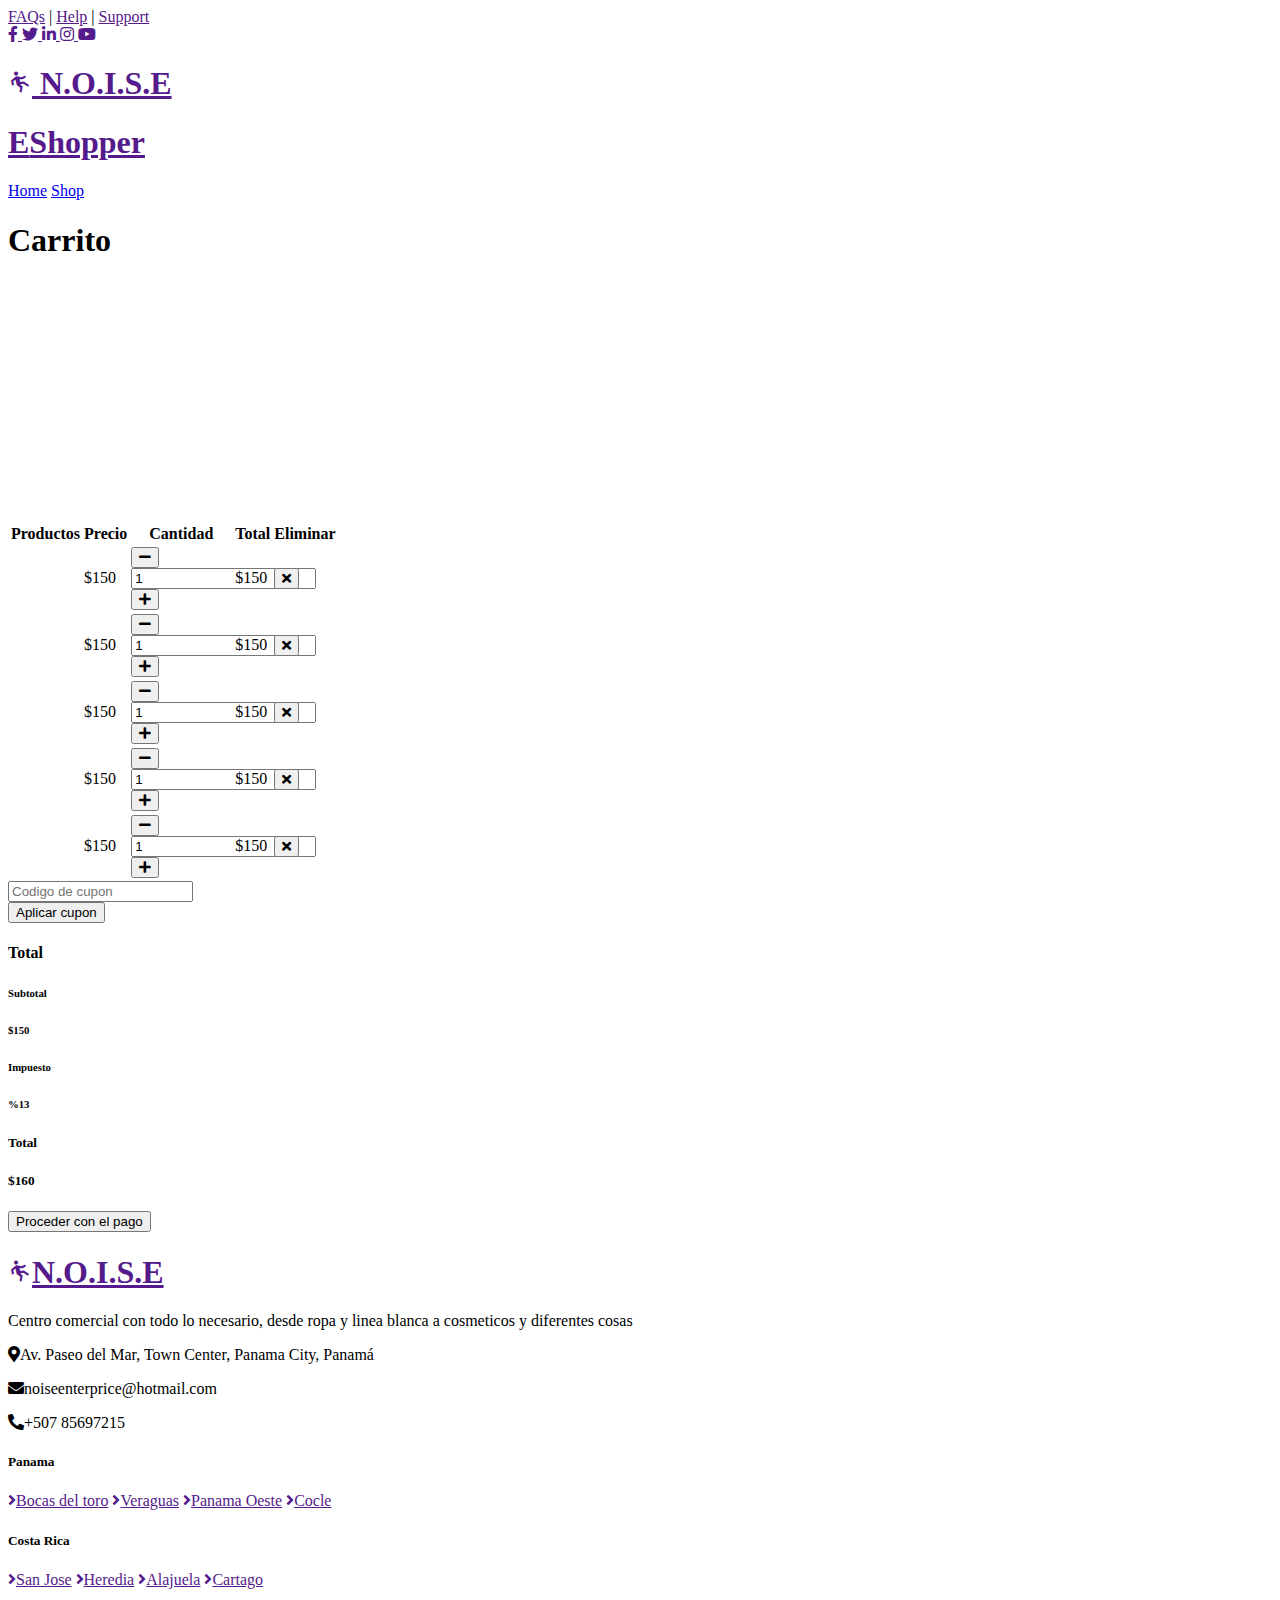
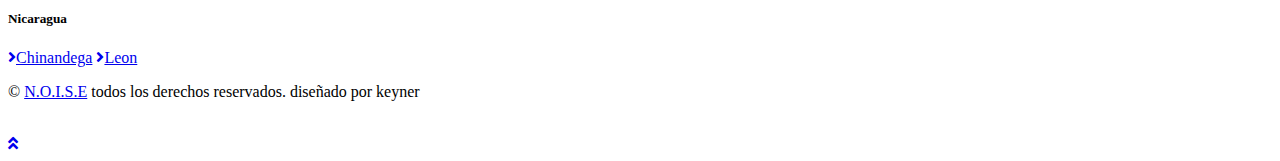
==== cart.html @ d25b96f6 "Add files via upload" ====
<!DOCTYPE html>
<html lang="en">

<head>
    <meta charset="utf-8">
    <title class="noise-title">N.O.I.S.E</title>
    <meta content="width=device-width, initial-scale=1.0" name="viewport">
    <meta content="Free HTML Templates" name="keywords">
    <meta content="Free HTML Templates" name="description">
    <link rel="icon" href="D:\c#\esquereee.ico">
    <!-- Favicon -->
    <link href="DEWEY.ico" rel="icon">

    <!-- Google Web Fonts -->
    <link rel="preconnect" href="https://fonts.gstatic.com">
    <link href="https://fonts.googleapis.com/css2?family=Poppins:wght@100;200;300;400;500;600;700;800;900&display=swap" rel="stylesheet"> 

    <!-- Font Awesome -->
    <link href="https://cdnjs.cloudflare.com/ajax/libs/font-awesome/5.10.0/css/all.min.css" rel="stylesheet">

    <!-- Libraries Stylesheet -->
    <link href="lib/owlcarousel/assets/owl.carousel.min.css" rel="stylesheet">

    <!-- Customized Bootstrap Stylesheet -->
    <link href="css/style.css" rel="stylesheet">
    <link href="https://fonts.googleapis.com/css2?family=MedievalSharp&display=swap" rel="stylesheet">

    
    <link rel="preconnect" href="https://fonts.googleapis.com">
    <link rel="preconnect" href="https://fonts.gstatic.com" crossorigin>
     <link href="https://fonts.googleapis.com/css2?family=MedievalSharp&display=swap" rel="stylesheet">
    
    
     <link rel="stylesheet" href="https://fonts.googleapis.com/css2?family=Material+Symbols+Outlined:opsz,wght,FILL,GRAD@20..48,100..700,0..1,-50..200&icon_names=falling" />
</head>

<body>
    <!-- Topbar Start -->
    <div class="container-fluid">
        <div class="row bg-secondary2 py-2 px-xl-5">
            <div class="col-lg-6 d-none d-lg-block">
                <div class="d-inline-flex align-items-center">
                    <a class="text-dark" href="">FAQs</a>
                    <span class="text-muted px-2">|</span>
                    <a class="text-dark" href="">Help</a>
                    <span class="text-muted px-2">|</span>
                    <a class="text-dark" href="">Support</a>
                </div>
            </div>
            <div class="col-lg-6 text-center text-lg-right">
                <div class="d-inline-flex align-items-center">
                    <a class="text-dark px-2" href="">
                        <i class="fab fa-facebook-f"></i>
                    </a>
                    <a class="text-dark px-2" href="">
                        <i class="fab fa-twitter"></i>
                    </a>
                    <a class="text-dark px-2" href="">
                        <i class="fab fa-linkedin-in"></i>
                    </a>
                    <a class="text-dark px-2" href="">
                        <i class="fab fa-instagram"></i>
                    </a>
                    <a class="text-dark pl-2" href="">
                        <i class="fab fa-youtube"></i>
                    </a>
                </div>
            </div>
        </div>
        <div class="row align-items-center py-3 px-xl-5">
            <div class="col-lg-3 d-none d-lg-block">
                <a href="" class="text-decoration-none">
                    <h1 class="m-0 display-5 font-weight-semi-bold noise-title">
                        <span class="material-symbols-outlined">
                            falling
                            </span>
        N.O.I.S.E 
                    </h1>
                </a>                
            </div>
            <div class="col-lg-6 col-6 text-left">
                <form action="">
                    <div class="input-group">
                    </div>
                </form>
            </div>

        </div>
    </div>
    <!-- Topbar End -->


    <!-- Navbar Start -->
    <div class="container-fluid">
        <div class="row border-top px-xl-5">
           
            <div class="col-lg-9">
                <nav class="navbar navbar-expand-lg bg-light navbar-light py-3 py-lg-0 px-0">
                    <a href="" class="text-decoration-none d-block d-lg-none">
                        <h1 class="m-0 display-5 font-weight-semi-bold"><span class="text-primary font-weight-bold border px-3 mr-1">E</span>Shopper</h1>
                    </a>

                    <div class="collapse navbar-collapse justify-content-between" id="navbarCollapse">
                        <div class="navbar-nav mr-auto py-0">
                            <a href="index.html" class="nav-item nav-link noise-body1">Home</a>
                            <a href="shop.html" class="nav-item nav-link noise-body1">Shop</a>
                            <div class="nav-item dropdown">
                            </div>

                        </div>
                        
                    </div>
                </nav>
            </div>
        </div>
    </div>
    <!-- Navbar End -->


    <!-- Page Header Start -->
    <div class="container-fluid bg-secondary mb-5">
        <div class="d-flex flex-column align-items-center justify-content-center" style="min-height: 300px">
            <h1 class="font-weight-semi-bold text-uppercase mb-3 noise-body">Carrito</h1>
            <div class="d-inline-flex">
            </div>
        </div>
    </div>
    <!-- Page Header End -->


    <!-- Cart Start -->
    <div class="container-fluid pt-5">
        <div class="row px-xl-5">
            <div class="col-lg-8 table-responsive mb-5">
                <table class="table table-bordered text-center mb-0">
                    <thead class="bg-secondary text-dark noise-title">
                        <tr>
                            <th class="noise-title">Productos</th>
                            <th class="noise-title">Precio</th>
                            <th class="noise-title">Cantidad</th>
                            <th class="noise-title">Total</th>
                            <th class="noise-title">Eliminar</th>
                        </tr>
                    </thead>
                    <tbody class="align-middle">
                        <tr>
                            <td class="align-middle"></td>
                            <td class="align-middle noise-title ">$150</td>
                            <td class="align-middle">
                                <div class="input-group quantity mx-auto" style="width: 100px;">
                                    <div class="input-group-btn">
                                        <button class="btn btn-sm btn-primary btn-minus" >
                                        <i class="fa fa-minus"></i>
                                        </button>
                                    </div>
                                    <input type="text" class="form-control form-control-sm bg-secondary text-center" value="1">
                                    <div class="input-group-btn">
                                        <button class="btn btn-sm btn-primary btn-plus">
                                            <i class="fa fa-plus"></i>
                                        </button>
                                    </div>
                                </div>
                            </td>
                            <td class="align-middle noise-title">$150</td>
                            <td class="align-middle"><button class="btn btn-sm btn-primary"><i class="fa fa-times"></i></button></td>
                        </tr>
                        <tr>
                            <td class="align-middle"></td>
                            <td class="align-middle noise-title">$150</td>
                            <td class="align-middle">
                                <div class="input-group quantity mx-auto" style="width: 100px;">
                                    <div class="input-group-btn">
                                        <button class="btn btn-sm btn-primary btn-minus" >
                                        <i class="fa fa-minus"></i>
                                        </button>
                                    </div>
                                    <input type="text" class="form-control form-control-sm bg-secondary text-center" value="1">
                                    <div class="input-group-btn">
                                        <button class="btn btn-sm btn-primary btn-plus">
                                            <i class="fa fa-plus"></i>
                                        </button>
                                    </div>
                                </div>
                            </td>
                            <td class="align-middle noise-title">$150</td>
                            <td class="align-middle"><button class="btn btn-sm btn-primary"><i class="fa fa-times"></i></button></td>
                        </tr>
                        <tr>
                            <td class="align-middle"> </td>
                            <td class="align-middle noise-title">$150</td>
                            <td class="align-middle">
                                <div class="input-group quantity mx-auto" style="width: 100px;">
                                    <div class="input-group-btn">
                                        <button class="btn btn-sm btn-primary btn-minus" >
                                        <i class="fa fa-minus"></i>
                                        </button>
                                    </div>
                                    <input type="text" class="form-control form-control-sm bg-secondary text-center" value="1">
                                    <div class="input-group-btn">
                                        <button class="btn btn-sm btn-primary btn-plus">
                                            <i class="fa fa-plus"></i>
                                        </button>
                                    </div>
                                </div>
                            </td>
                            <td class="align-middle noise-title">$150</td>
                            <td class="align-middle"><button class="btn btn-sm btn-primary"><i class="fa fa-times"></i></button></td>
                        </tr>
                        <tr>
                            <td class="align-middle"></td>
                            <td class="align-middle noise-title">$150</td>
                            <td class="align-middle">
                                <div class="input-group quantity mx-auto" style="width: 100px;">
                                    <div class="input-group-btn">
                                        <button class="btn btn-sm btn-primary btn-minus" >
                                        <i class="fa fa-minus"></i>
                                        </button>
                                    </div>
                                    <input type="text" class="form-control form-control-sm bg-secondary text-center" value="1">
                                    <div class="input-group-btn">
                                        <button class="btn btn-sm btn-primary btn-plus">
                                            <i class="fa fa-plus"></i>
                                        </button>
                                    </div>
                                </div>
                            </td>
                            <td class="align-middle noise-title">$150</td>
                            <td class="align-middle"><button class="btn btn-sm btn-primary"><i class="fa fa-times"></i></button></td>
                        </tr>
                        <tr>
                            <td class="align-middle"></td>
                            <td class="align-middle noise-title">$150</td>
                            <td class="align-middle">
                                <div class="input-group quantity mx-auto" style="width: 100px;">
                                    <div class="input-group-btn">
                                        <button class="btn btn-sm btn-primary btn-minus" >
                                        <i class="fa fa-minus"></i>
                                        </button>
                                    </div>
                                    <input type="text" class="form-control form-control-sm bg-secondary text-center" value="1">
                                    <div class="input-group-btn">
                                        <button class="btn btn-sm btn-primary btn-plus">
                                            <i class="fa fa-plus"></i>
                                        </button>
                                    </div>
                                </div>
                            </td>
                            <td class="align-middle noise-title">$150</td>
                            <td class="align-middle"><button class="btn btn-sm btn-primary"><i class="fa fa-times"></i></button></td>
                        </tr>
                    </tbody>
                </table>
            </div>
            <div class="col-lg-4">
                <form class="mb-5" action="">
                    <div class="input-group">
                        <input type="text" class="form-control p-4 noise-title" placeholder="Codigo de cupon">
                        <div class="input-group-append">
                            <button class="btn btn-primary noise-title">Aplicar cupon</button>
                        </div>
                    </div>
                </form>
                <div class="card border-secondary mb-5">
                    <div class="card-header bg-secondary border-0">
                        <h4 class="font-weight-semi-bold m-0 noise-title">Total</h4>
                    </div>
                    <div class="card-body">
                        <div class="d-flex justify-content-between mb-3 pt-1">
                            <h6 class="font-weight-medium noise-title">Subtotal</h6>
                            <h6 class="font-weight-medium noise-title">$150</h6>
                        </div>
                        <div class="d-flex justify-content-between">
                            <h6 class="font-weight-medium noise-title">Impuesto</h6>
                            <h6 class="font-weight-medium noise-title">%13</h6>
                        </div>
                    </div>
                    <div class="card-footer border-secondary bg-transparent">
                        <div class="d-flex justify-content-between mt-2">
                            <h5 class="font-weight-bold noise-title">Total</h5>
                            <h5 class="font-weight-bold noise-title">$160</h5>
                        </div>
                        <a href="checkout.html">
                        <button class="btn btn-block btn-primary my-3 py-3 noise-title" >Proceder con el pago</button></a>
                    </div>
                </div>
            </div>
        </div>
    </div>
    <!-- Cart End -->


    <!-- Footer Start -->
    <div class="container-fluid bg-secondary text-dark mt-5 pt-5">
        <div class="row px-xl-5 pt-5">
            <div class="col-lg-4 col-md-12 mb-5 pr-3 pr-xl-5">
                <a href="" class="text-decoration-none">
                    <h1 class="mb-4 display-5 font-weight-semi-bold noise-title"><span class="material-symbols-outlined">
                        falling
                        </span>N.O.I.S.E</h1>
                </a>
                <p class="noise-body1">Centro comercial con todo lo necesario, desde ropa y linea blanca a cosmeticos y diferentes cosas</p>
                <p class="mb-2 noise-body1"><i class="fa fa-map-marker-alt text-primary mr-3 "></i>Av. Paseo del Mar, Town Center, Panama City, Panamá</p>
                <p class="mb-2 noise-body1"><i class="fa fa-envelope text-primary mr-3"></i>noiseenterprice@hotmail.com</p>
                <p class="mb-0 noise-body1"><i class="fa fa-phone-alt text-primary mr-3"></i>+507 85697215</p>
            </div>
            <div class="col-lg-8 col-md-12">
                <div class="row">
                    <div class="col-md-4 mb-5">
                        <h5 class="font-weight-bold text-dark mb-4 noise-body">Panama</h5>
                        <div class="d-flex flex-column justify-content-start">
                            <a class="text-dark mb-2 noise-body" href=""><i class="fa fa-angle-right mr-2"></i>Bocas del toro</a>
                            <a class="text-dark mb-2 noise-body" href=""><i class="fa fa-angle-right mr-2"></i>Veraguas</a>
                            <a class="text-dark mb-2 noise-body" href=""><i class="fa fa-angle-right mr-2"></i>Panama Oeste</a>
                            <a class="text-dark mb-2 noise-body" href=""><i class="fa fa-angle-right mr-2"></i>Cocle</a>

                        </div>
                    </div>
                    <div class="col-md-4 mb-5">
                        <h5 class="font-weight-bold text-dark mb-4 noise-body">Costa Rica</h5>
                        <div class="d-flex flex-column justify-content-start">
                            <a class="text-dark mb-2 noise-body" href=""><i class="fa fa-angle-right mr-2"></i>San Jose</a>
                            <a class="text-dark mb-2 noise-body" href=""><i class="fa fa-angle-right mr-2"></i>Heredia</a>
                            <a class="text-dark mb-2 noise-body" href=""><i class="fa fa-angle-right mr-2"></i>Alajuela</a>
                            <a class="text-dark mb-2 noise-body" href=""><i class="fa fa-angle-right mr-2"></i>Cartago</a>

                        </div>
                    </div>
                    <div class="col-md-4 mb-5">
                        <h5 class="font-weight-bold text-dark mb-4 noise-body">Nicaragua</h5>
                        <div class="d-flex flex-column justify-content-start">
                            <a class="text-dark mb-2 noise-body" href="shop.html"><i class="fa fa-angle-right mr-2"></i>Chinandega</a>
                            <a class="text-dark mb-2 noise-body" href="detail.html"><i class="fa fa-angle-right mr-2"></i>Leon</a>
                        </div>
                    </div>
                </div>
            </div>
        </div>
        <div class="row border-top border-light mx-xl-5 py-4">
            <div class="col-md-6 px-xl-0">
                <p class="mb-md-0 text-center text-md-left text-dark noise-title">
                    &copy; <a class="text-dark font-weight-semi-bold noise-title" href="#">N.O.I.S.E</a> todos los derechos reservados. diseñado
                    por keyner
                </p>
            </div>
            <div class="col-md-6 px-xl-0 text-center text-md-right">
                <img class="img-fluid" src="img/payments.png" alt="">
            </div>
        </div>
    </div>
    <!-- Footer End -->


    <!-- Back to Top -->
    <a href="#" class="btn btn-primary back-to-top"><i class="fa fa-angle-double-up"></i></a>


    <!-- JavaScript Libraries -->
    <script src="https://code.jquery.com/jquery-3.4.1.min.js"></script>
    <script src="https://stackpath.bootstrapcdn.com/bootstrap/4.4.1/js/bootstrap.bundle.min.js"></script>
    <script src="lib/easing/easing.min.js"></script>
    <script src="lib/owlcarousel/owl.carousel.min.js"></script>

    <!-- Contact Javascript File -->
    <script src="mail/jqBootstrapValidation.min.js"></script>
    <script src="mail/contact.js"></script>

    <!-- Template Javascript -->
    <script src="js/main.js"></script>
</body>

</html>
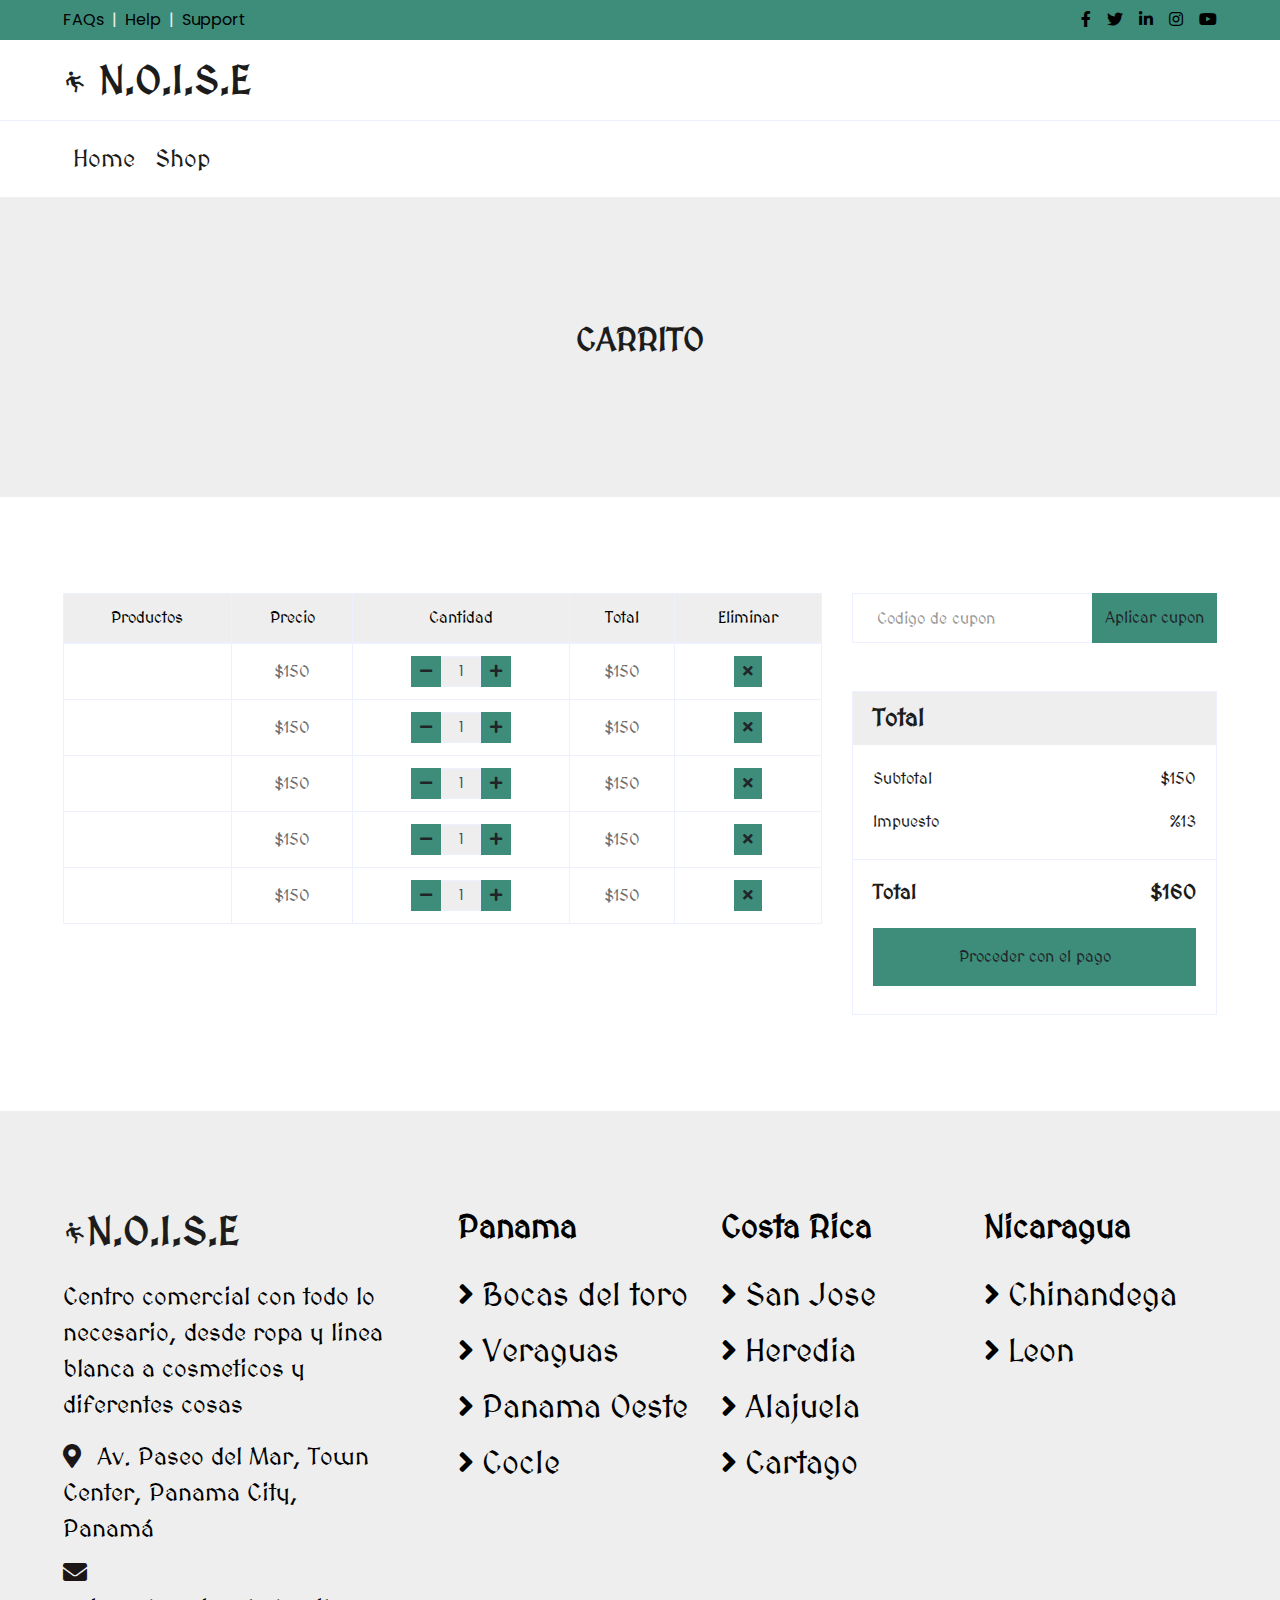
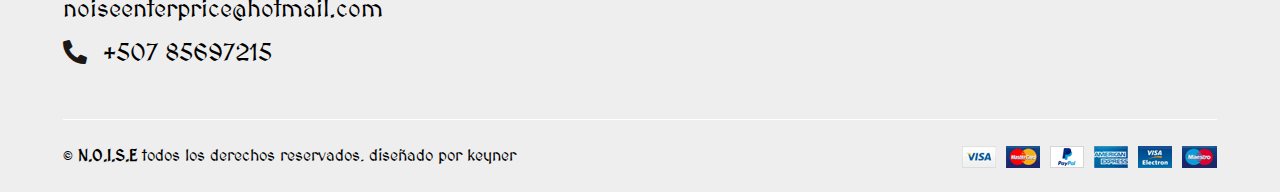
==== commit 2c157174: "Update cart.html" ====
--- a/cart.html
+++ b/cart.html
@@ -97,7 +97,7 @@
             <div class="col-lg-9">
                 <nav class="navbar navbar-expand-lg bg-light navbar-light py-3 py-lg-0 px-0">
                     <a href="" class="text-decoration-none d-block d-lg-none">
-                        <h1 class="m-0 display-5 font-weight-semi-bold"><span class="text-primary font-weight-bold border px-3 mr-1">E</span>Shopper</h1>
+                        <h1 class="m-0 display-5 font-weight-semi-bold noise-title"></span>N.O.I.S.E</h1>
                     </a>
 
                     <div class="collapse navbar-collapse justify-content-between" id="navbarCollapse">
@@ -368,4 +368,4 @@
     <script src="js/main.js"></script>
 </body>
 
-</html>+</html>
--- a/css/style.css
+++ b/css/style.css
@@ -0,0 +1,9621 @@
+/******* Bootstrap Theming ********/
+/*!
+ * Bootstrap v4.5.3 (https://getbootstrap.com/)
+ * Copyright 2011-2020 The Bootstrap Authors
+ * Copyright 2011-2020 Twitter, Inc.
+ * Licensed under MIT (https://github.com/twbs/bootstrap/blob/main/LICENSE)
+ */
+:root {
+  --blue: #007bff;
+  --indigo: #6610f2;
+  --purple: #6f42c1;
+  --pink: #e83e8c;
+  --red: #dc3545;
+  --orange: #fd7e14;
+  --yellow: #ffc107;
+  --green: #28a745;
+  --teal: #20c997;
+  --cyan: #17a2b8;
+  --white: #fff;
+  --gray: #6c757d;
+  --gray-dark: #343a40;
+  --primary: #D19C97;
+  --secondary: #EDF1FF;
+  --success: #28a745;
+  --info: #17a2b8;
+  --warning: #ffc107;
+  --danger: #dc3545;
+  --light: #FFFFFF;
+  --dark: #1C1C1C;
+  --breakpoint-xs: 0;
+  --breakpoint-sm: 576px;
+  --breakpoint-md: 768px;
+  --breakpoint-lg: 992px;
+  --breakpoint-xl: 1200px;
+  --font-family-sans-serif: "Poppins", sans-serif;
+  --font-family-monospace: SFMono-Regular, Menlo, Monaco, Consolas, "Liberation Mono", "Courier New", monospace;
+
+ 
+
+}
+
+.noise-title {
+  font-family: "MedievalSharp", cursive;
+  font-weight: 400;
+  font-style: normal;
+}
+.noise-body {
+  font-family: "MedievalSharp", cursive;
+  font-weight: 400;
+  font-style: normal;
+  font-size: 2rem; /* Ajusta el tamaño según tus necesidades */
+}
+.noise-body1 {
+  font-family: "MedievalSharp", cursive;
+  font-weight: 400;
+  font-style: normal;
+  font-size: 1.5rem; /* Ajusta el tamaño según tus necesidades */
+}
+.noise-body-title {
+  font-family: "MedievalSharp", cursive;
+  font-weight: 400;
+  font-style: normal;
+  font-size: 3rem; /* Ajusta el tamaño según tus necesidades */
+}
+.noise-body-title1 {
+  font-family: "MedievalSharp", cursive;
+  font-weight: 400;
+  font-style: normal;
+  font-size: 1.2rem; /* Ajusta el tamaño según tus necesidades */
+}
+*,
+*::before,
+*::after {
+  box-sizing: border-box;
+}
+
+html {
+  font-family: sans-serif;
+  line-height: 1.15;
+  -webkit-text-size-adjust: 100%;
+  -webkit-tap-highlight-color: rgba(0, 0, 0, 0);
+}
+
+article, aside, figcaption, figure, footer, header, hgroup, main, nav, section {
+  display: block;
+}
+
+body {
+  margin: 0;
+  font-family: "Poppins", sans-serif;
+  font-size: 1rem;
+  font-weight: 400;
+  line-height: 1.5;
+  color: #6F6F6F;
+  text-align: left;
+  background-color: #fff;
+}
+
+[tabindex="-1"]:focus:not(:focus-visible) {
+  outline: 0 !important;
+}
+
+hr {
+  box-sizing: content-box;
+  height: 0;
+  overflow: visible;
+}
+
+h1, h2, h3, h4, h5, h6 {
+  margin-top: 0;
+  margin-bottom: 0.5rem;
+}
+
+p {
+  margin-top: 0;
+  margin-bottom: 1rem;
+}
+
+abbr[title],
+abbr[data-original-title] {
+  text-decoration: underline;
+  text-decoration: underline dotted;
+  cursor: help;
+  border-bottom: 0;
+  text-decoration-skip-ink: none;
+}
+
+address {
+  margin-bottom: 1rem;
+  font-style: normal;
+  line-height: inherit;
+}
+
+ol,
+ul,
+dl {
+  margin-top: 0;
+  margin-bottom: 1rem;
+}
+
+ol ol,
+ul ul,
+ol ul,
+ul ol {
+  margin-bottom: 0;
+}
+
+dt {
+  font-weight: 700;
+}
+
+dd {
+  margin-bottom: .5rem;
+  margin-left: 0;
+}
+
+blockquote {
+  margin: 0 0 1rem;
+}
+
+b,
+strong {
+  font-weight: bolder;
+}
+
+small {
+  font-size: 80%;
+}
+
+sub,
+sup {
+  position: relative;
+  font-size: 75%;
+  line-height: 0;
+  vertical-align: baseline;
+}
+
+sub {
+  bottom: -.25em;
+}
+
+sup {
+  top: -.5em;
+}
+
+a {
+  color: #0b0606;
+  text-decoration: none;
+  background-color: transparent;
+}
+
+a:hover {
+  color: #3D8D7A;
+  text-decoration: underline;
+}
+
+a:not([href]):not([class]) {
+  color: inherit;
+  text-decoration: none;
+}
+
+a:not([href]):not([class]):hover {
+  color: inherit;
+  text-decoration: none;
+}
+
+pre,
+code,
+kbd,
+samp {
+  font-family: SFMono-Regular, Menlo, Monaco, Consolas, "Liberation Mono", "Courier New", monospace;
+  font-size: 1em;
+}
+
+pre {
+  margin-top: 0;
+  margin-bottom: 1rem;
+  overflow: auto;
+  -ms-overflow-style: scrollbar;
+}
+
+figure {
+  margin: 0 0 1rem;
+}
+
+img {
+  vertical-align: middle;
+  border-style: none;
+}
+
+svg {
+  overflow: hidden;
+  vertical-align: middle;
+}
+
+table {
+  border-collapse: collapse;
+}
+
+caption {
+  padding-top: 0.75rem;
+  padding-bottom: 0.75rem;
+  color: #6c757d;
+  text-align: left;
+  caption-side: bottom;
+}
+
+th {
+  text-align: inherit;
+  text-align: -webkit-match-parent;
+}
+
+label {
+  display: inline-block;
+  margin-bottom: 0.5rem;
+}
+
+button {
+  border-radius: 0;
+}
+
+button:focus {
+  outline: 1px dotted;
+  outline: 5px auto -webkit-focus-ring-color;
+}
+
+input,
+button,
+select,
+optgroup,
+textarea {
+  margin: 0;
+  font-family: inherit;
+  font-size: inherit;
+  line-height: inherit;
+}
+
+button,
+input {
+  overflow: visible;
+}
+
+button,
+select {
+  text-transform: none;
+}
+
+[role="button"] {
+  cursor: pointer;
+}
+
+select {
+  word-wrap: normal;
+}
+
+button,
+[type="button"],
+[type="reset"],
+[type="submit"] {
+  -webkit-appearance: button;
+}
+
+button:not(:disabled),
+[type="button"]:not(:disabled),
+[type="reset"]:not(:disabled),
+[type="submit"]:not(:disabled) {
+  cursor: pointer;
+}
+
+button::-moz-focus-inner,
+[type="button"]::-moz-focus-inner,
+[type="reset"]::-moz-focus-inner,
+[type="submit"]::-moz-focus-inner {
+  padding: 0;
+  border-style: none;
+}
+
+input[type="radio"],
+input[type="checkbox"] {
+  box-sizing: border-box;
+  padding: 0;
+}
+
+textarea {
+  overflow: auto;
+  resize: vertical;
+}
+
+fieldset {
+  min-width: 0;
+  padding: 0;
+  margin: 0;
+  border: 0;
+}
+
+legend {
+  display: block;
+  width: 100%;
+  max-width: 100%;
+  padding: 0;
+  margin-bottom: .5rem;
+  font-size: 1.5rem;
+  line-height: inherit;
+  color: inherit;
+  white-space: normal;
+}
+
+@media (max-width: 1200px) {
+  legend {
+    font-size: calc(1.275rem + 0.3vw) ;
+  }
+}
+
+progress {
+  vertical-align: baseline;
+}
+
+[type="number"]::-webkit-inner-spin-button,
+[type="number"]::-webkit-outer-spin-button {
+  height: auto;
+}
+
+[type="search"] {
+  outline-offset: -2px;
+  -webkit-appearance: none;
+}
+
+[type="search"]::-webkit-search-decoration {
+  -webkit-appearance: none;
+}
+
+::-webkit-file-upload-button {
+  font: inherit;
+  -webkit-appearance: button;
+}
+
+output {
+  display: inline-block;
+}
+
+summary {
+  display: list-item;
+  cursor: pointer;
+}
+
+template {
+  display: none;
+}
+
+[hidden] {
+  display: none !important;
+}
+
+h1, h2, h3, h4, h5, h6,
+.h1, .h2, .h3, .h4, .h5, .h6 {
+  margin-bottom: 0.5rem;
+  font-weight: 500;
+  line-height: 1.2;
+  color: #1C1C1C;
+}
+
+h1, .h1 {
+  font-size: 2.5rem;
+}
+
+@media (max-width: 1200px) {
+  h1, .h1 {
+    font-size: calc(1.375rem + 1.5vw) ;
+  }
+}
+
+h2, .h2 {
+  font-size: 2rem;
+}
+
+@media (max-width: 1200px) {
+  h2, .h2 {
+    font-size: calc(1.325rem + 0.9vw) ;
+  }
+}
+
+h3, .h3 {
+  font-size: 1.75rem;
+}
+
+@media (max-width: 1200px) {
+  h3, .h3 {
+    font-size: calc(1.3rem + 0.6vw) ;
+  }
+}
+
+h4, .h4 {
+  font-size: 1.5rem;
+}
+
+@media (max-width: 1200px) {
+  h4, .h4 {
+    font-size: calc(1.275rem + 0.3vw) ;
+  }
+}
+
+h5, .h5 {
+  font-size: 1.25rem;
+}
+
+h6, .h6 {
+  font-size: 1rem;
+}
+
+.lead {
+  font-size: 1.25rem;
+  font-weight: 300;
+}
+
+.display-1 {
+  font-size: 6rem;
+  font-weight: 300;
+  line-height: 1.2;
+}
+
+@media (max-width: 1200px) {
+  .display-1 {
+    font-size: calc(1.725rem + 5.7vw) ;
+  }
+}
+
+.display-2 {
+  font-size: 5.5rem;
+  font-weight: 300;
+  line-height: 1.2;
+}
+
+@media (max-width: 1200px) {
+  .display-2 {
+    font-size: calc(1.675rem + 5.1vw) ;
+  }
+}
+
+.display-3 {
+  font-size: 4.5rem;
+  font-weight: 300;
+  line-height: 1.2;
+}
+
+@media (max-width: 1200px) {
+  .display-3 {
+    font-size: calc(1.575rem + 3.9vw) ;
+  }
+}
+
+.display-4 {
+  font-size: 3.5rem;
+  font-weight: 300;
+  line-height: 1.2;
+}
+
+@media (max-width: 1200px) {
+  .display-4 {
+    font-size: calc(1.475rem + 2.7vw) ;
+  }
+}
+
+hr {
+  margin-top: 1rem;
+  margin-bottom: 1rem;
+  border: 0;
+  border-top: 1px solid rgba(0, 0, 0, 0.1);
+}
+
+small,
+.small {
+  font-size: 80%;
+  font-weight: 400;
+}
+
+mark,
+.mark {
+  padding: 0.2em;
+  background-color: #fcf8e3;
+}
+
+.list-unstyled {
+  padding-left: 0;
+  list-style: none;
+}
+
+.list-inline {
+  padding-left: 0;
+  list-style: none;
+}
+
+.list-inline-item {
+  display: inline-block;
+}
+
+.list-inline-item:not(:last-child) {
+  margin-right: 0.5rem;
+}
+
+.initialism {
+  font-size: 90%;
+  text-transform: uppercase;
+}
+
+.blockquote {
+  margin-bottom: 1rem;
+  font-size: 1.25rem;
+}
+
+.blockquote-footer {
+  display: block;
+  font-size: 80%;
+  color: #6c757d;
+}
+
+.blockquote-footer::before {
+  content: "\2014\00A0";
+}
+
+.img-fluid {
+  max-width: 100%;
+  height: auto;
+}
+
+.img-thumbnail {
+  padding: 0.25rem;
+  background-color: #fff;
+  border: 1px solid #dee2e6;
+  max-width: 100%;
+  height: auto;
+}
+
+.figure {
+  display: inline-block;
+}
+
+.figure-img {
+  margin-bottom: 0.5rem;
+  line-height: 1;
+}
+
+.figure-caption {
+  font-size: 90%;
+  color: #6c757d;
+}
+
+code {
+  font-size: 87.5%;
+  color: #e83e8c;
+  word-wrap: break-word;
+}
+
+a > code {
+  color: inherit;
+}
+
+kbd {
+  padding: 0.2rem 0.4rem;
+  font-size: 87.5%;
+  color: #fff;
+  background-color: #212529;
+}
+
+kbd kbd {
+  padding: 0;
+  font-size: 100%;
+  font-weight: 700;
+}
+
+pre {
+  display: block;
+  font-size: 87.5%;
+  color: #212529;
+}
+
+pre code {
+  font-size: inherit;
+  color: inherit;
+  word-break: normal;
+}
+
+.pre-scrollable {
+  max-height: 340px;
+  overflow-y: scroll;
+}
+
+.container,
+.container-fluid,
+.container-sm,
+.container-md,
+.container-lg,
+.container-xl {
+  width: 100%;
+  padding-right: 15px;
+  padding-left: 15px;
+  margin-right: auto;
+  margin-left: auto;
+}
+
+@media (min-width: 576px) {
+  .container, .container-sm {
+    max-width: 540px;
+  }
+}
+
+@media (min-width: 768px) {
+  .container, .container-sm, .container-md {
+    max-width: 720px;
+  }
+}
+
+@media (min-width: 992px) {
+  .container, .container-sm, .container-md, .container-lg {
+    max-width: 960px;
+  }
+}
+
+@media (min-width: 1200px) {
+  .container, .container-sm, .container-md, .container-lg, .container-xl {
+    max-width: 1140px;
+  }
+}
+
+.row {
+  display: flex;
+  flex-wrap: wrap;
+  margin-right: -15px;
+  margin-left: -15px;
+}
+
+.no-gutters {
+  margin-right: 0;
+  margin-left: 0;
+}
+
+.no-gutters > .col,
+.no-gutters > [class*="col-"] {
+  padding-right: 0;
+  padding-left: 0;
+}
+
+.col-1, .col-2, .col-3, .col-4, .col-5, .col-6, .col-7, .col-8, .col-9, .col-10, .col-11, .col-12, .col,
+.col-auto, .col-sm-1, .col-sm-2, .col-sm-3, .col-sm-4, .col-sm-5, .col-sm-6, .col-sm-7, .col-sm-8, .col-sm-9, .col-sm-10, .col-sm-11, .col-sm-12, .col-sm,
+.col-sm-auto, .col-md-1, .col-md-2, .col-md-3, .col-md-4, .col-md-5, .col-md-6, .col-md-7, .col-md-8, .col-md-9, .col-md-10, .col-md-11, .col-md-12, .col-md,
+.col-md-auto, .col-lg-1, .col-lg-2, .col-lg-3, .col-lg-4, .col-lg-5, .col-lg-6, .col-lg-7, .col-lg-8, .col-lg-9, .col-lg-10, .col-lg-11, .col-lg-12, .col-lg,
+.col-lg-auto, .col-xl-1, .col-xl-2, .col-xl-3, .col-xl-4, .col-xl-5, .col-xl-6, .col-xl-7, .col-xl-8, .col-xl-9, .col-xl-10, .col-xl-11, .col-xl-12, .col-xl,
+.col-xl-auto {
+  position: relative;
+  width: 100%;
+  padding-right: 15px;
+  padding-left: 15px;
+}
+
+.col {
+  flex-basis: 0;
+  flex-grow: 1;
+  max-width: 100%;
+}
+
+.row-cols-1 > * {
+  flex: 0 0 100%;
+  max-width: 100%;
+}
+
+.row-cols-2 > * {
+  flex: 0 0 50%;
+  max-width: 50%;
+}
+
+.row-cols-3 > * {
+  flex: 0 0 33.33333%;
+  max-width: 33.33333%;
+}
+
+.row-cols-4 > * {
+  flex: 0 0 25%;
+  max-width: 25%;
+}
+
+.row-cols-5 > * {
+  flex: 0 0 20%;
+  max-width: 20%;
+}
+
+.row-cols-6 > * {
+  flex: 0 0 16.66667%;
+  max-width: 16.66667%;
+}
+
+.col-auto {
+  flex: 0 0 auto;
+  width: auto;
+  max-width: 100%;
+}
+
+.col-1 {
+  flex: 0 0 8.33333%;
+  max-width: 8.33333%;
+}
+
+.col-2 {
+  flex: 0 0 16.66667%;
+  max-width: 16.66667%;
+}
+
+.col-3 {
+  flex: 0 0 25%;
+  max-width: 25%;
+}
+
+.col-4 {
+  flex: 0 0 33.33333%;
+  max-width: 33.33333%;
+}
+
+.col-5 {
+  flex: 0 0 41.66667%;
+  max-width: 41.66667%;
+}
+
+.col-6 {
+  flex: 0 0 50%;
+  max-width: 50%;
+}
+
+.col-7 {
+  flex: 0 0 58.33333%;
+  max-width: 58.33333%;
+}
+
+.col-8 {
+  flex: 0 0 66.66667%;
+  max-width: 66.66667%;
+}
+
+.col-9 {
+  flex: 0 0 75%;
+  max-width: 75%;
+}
+
+.col-10 {
+  flex: 0 0 83.33333%;
+  max-width: 83.33333%;
+}
+
+.col-11 {
+  flex: 0 0 91.66667%;
+  max-width: 91.66667%;
+}
+
+.col-12 {
+  flex: 0 0 100%;
+  max-width: 100%;
+}
+
+.order-first {
+  order: -1;
+}
+
+.order-last {
+  order: 13;
+}
+
+.order-0 {
+  order: 0;
+}
+
+.order-1 {
+  order: 1;
+}
+
+.order-2 {
+  order: 2;
+}
+
+.order-3 {
+  order: 3;
+}
+
+.order-4 {
+  order: 4;
+}
+
+.order-5 {
+  order: 5;
+}
+
+.order-6 {
+  order: 6;
+}
+
+.order-7 {
+  order: 7;
+}
+
+.order-8 {
+  order: 8;
+}
+
+.order-9 {
+  order: 9;
+}
+
+.order-10 {
+  order: 10;
+}
+
+.order-11 {
+  order: 11;
+}
+
+.order-12 {
+  order: 12;
+}
+
+.offset-1 {
+  margin-left: 8.33333%;
+}
+
+.offset-2 {
+  margin-left: 16.66667%;
+}
+
+.offset-3 {
+  margin-left: 25%;
+}
+
+.offset-4 {
+  margin-left: 33.33333%;
+}
+
+.offset-5 {
+  margin-left: 41.66667%;
+}
+
+.offset-6 {
+  margin-left: 50%;
+}
+
+.offset-7 {
+  margin-left: 58.33333%;
+}
+
+.offset-8 {
+  margin-left: 66.66667%;
+}
+
+.offset-9 {
+  margin-left: 75%;
+}
+
+.offset-10 {
+  margin-left: 83.33333%;
+}
+
+.offset-11 {
+  margin-left: 91.66667%;
+}
+
+@media (min-width: 576px) {
+  .col-sm {
+    flex-basis: 0;
+    flex-grow: 1;
+    max-width: 100%;
+  }
+  .row-cols-sm-1 > * {
+    flex: 0 0 100%;
+    max-width: 100%;
+  }
+  .row-cols-sm-2 > * {
+    flex: 0 0 50%;
+    max-width: 50%;
+  }
+  .row-cols-sm-3 > * {
+    flex: 0 0 33.33333%;
+    max-width: 33.33333%;
+  }
+  .row-cols-sm-4 > * {
+    flex: 0 0 25%;
+    max-width: 25%;
+  }
+  .row-cols-sm-5 > * {
+    flex: 0 0 20%;
+    max-width: 20%;
+  }
+  .row-cols-sm-6 > * {
+    flex: 0 0 16.66667%;
+    max-width: 16.66667%;
+  }
+  .col-sm-auto {
+    flex: 0 0 auto;
+    width: auto;
+    max-width: 100%;
+  }
+  .col-sm-1 {
+    flex: 0 0 8.33333%;
+    max-width: 8.33333%;
+  }
+  .col-sm-2 {
+    flex: 0 0 16.66667%;
+    max-width: 16.66667%;
+  }
+  .col-sm-3 {
+    flex: 0 0 25%;
+    max-width: 25%;
+  }
+  .col-sm-4 {
+    flex: 0 0 33.33333%;
+    max-width: 33.33333%;
+  }
+  .col-sm-5 {
+    flex: 0 0 41.66667%;
+    max-width: 41.66667%;
+  }
+  .col-sm-6 {
+    flex: 0 0 50%;
+    max-width: 50%;
+  }
+  .col-sm-7 {
+    flex: 0 0 58.33333%;
+    max-width: 58.33333%;
+  }
+  .col-sm-8 {
+    flex: 0 0 66.66667%;
+    max-width: 66.66667%;
+  }
+  .col-sm-9 {
+    flex: 0 0 75%;
+    max-width: 75%;
+  }
+  .col-sm-10 {
+    flex: 0 0 83.33333%;
+    max-width: 83.33333%;
+  }
+  .col-sm-11 {
+    flex: 0 0 91.66667%;
+    max-width: 91.66667%;
+  }
+  .col-sm-12 {
+    flex: 0 0 100%;
+    max-width: 100%;
+  }
+  .order-sm-first {
+    order: -1;
+  }
+  .order-sm-last {
+    order: 13;
+  }
+  .order-sm-0 {
+    order: 0;
+  }
+  .order-sm-1 {
+    order: 1;
+  }
+  .order-sm-2 {
+    order: 2;
+  }
+  .order-sm-3 {
+    order: 3;
+  }
+  .order-sm-4 {
+    order: 4;
+  }
+  .order-sm-5 {
+    order: 5;
+  }
+  .order-sm-6 {
+    order: 6;
+  }
+  .order-sm-7 {
+    order: 7;
+  }
+  .order-sm-8 {
+    order: 8;
+  }
+  .order-sm-9 {
+    order: 9;
+  }
+  .order-sm-10 {
+    order: 10;
+  }
+  .order-sm-11 {
+    order: 11;
+  }
+  .order-sm-12 {
+    order: 12;
+  }
+  .offset-sm-0 {
+    margin-left: 0;
+  }
+  .offset-sm-1 {
+    margin-left: 8.33333%;
+  }
+  .offset-sm-2 {
+    margin-left: 16.66667%;
+  }
+  .offset-sm-3 {
+    margin-left: 25%;
+  }
+  .offset-sm-4 {
+    margin-left: 33.33333%;
+  }
+  .offset-sm-5 {
+    margin-left: 41.66667%;
+  }
+  .offset-sm-6 {
+    margin-left: 50%;
+  }
+  .offset-sm-7 {
+    margin-left: 58.33333%;
+  }
+  .offset-sm-8 {
+    margin-left: 66.66667%;
+  }
+  .offset-sm-9 {
+    margin-left: 75%;
+  }
+  .offset-sm-10 {
+    margin-left: 83.33333%;
+  }
+  .offset-sm-11 {
+    margin-left: 91.66667%;
+  }
+}
+
+@media (min-width: 768px) {
+  .col-md {
+    flex-basis: 0;
+    flex-grow: 1;
+    max-width: 100%;
+  }
+  .row-cols-md-1 > * {
+    flex: 0 0 100%;
+    max-width: 100%;
+  }
+  .row-cols-md-2 > * {
+    flex: 0 0 50%;
+    max-width: 50%;
+  }
+  .row-cols-md-3 > * {
+    flex: 0 0 33.33333%;
+    max-width: 33.33333%;
+  }
+  .row-cols-md-4 > * {
+    flex: 0 0 25%;
+    max-width: 25%;
+  }
+  .row-cols-md-5 > * {
+    flex: 0 0 20%;
+    max-width: 20%;
+  }
+  .row-cols-md-6 > * {
+    flex: 0 0 16.66667%;
+    max-width: 16.66667%;
+  }
+  .col-md-auto {
+    flex: 0 0 auto;
+    width: auto;
+    max-width: 100%;
+  }
+  .col-md-1 {
+    flex: 0 0 8.33333%;
+    max-width: 8.33333%;
+  }
+  .col-md-2 {
+    flex: 0 0 16.66667%;
+    max-width: 16.66667%;
+  }
+  .col-md-3 {
+    flex: 0 0 25%;
+    max-width: 25%;
+  }
+  .col-md-4 {
+    flex: 0 0 33.33333%;
+    max-width: 33.33333%;
+  }
+  .col-md-5 {
+    flex: 0 0 41.66667%;
+    max-width: 41.66667%;
+  }
+  .col-md-6 {
+    flex: 0 0 50%;
+    max-width: 50%;
+  }
+  .col-md-7 {
+    flex: 0 0 58.33333%;
+    max-width: 58.33333%;
+  }
+  .col-md-8 {
+    flex: 0 0 66.66667%;
+    max-width: 66.66667%;
+  }
+  .col-md-9 {
+    flex: 0 0 75%;
+    max-width: 75%;
+  }
+  .col-md-10 {
+    flex: 0 0 83.33333%;
+    max-width: 83.33333%;
+  }
+  .col-md-11 {
+    flex: 0 0 91.66667%;
+    max-width: 91.66667%;
+  }
+  .col-md-12 {
+    flex: 0 0 100%;
+    max-width: 100%;
+  }
+  .order-md-first {
+    order: -1;
+  }
+  .order-md-last {
+    order: 13;
+  }
+  .order-md-0 {
+    order: 0;
+  }
+  .order-md-1 {
+    order: 1;
+  }
+  .order-md-2 {
+    order: 2;
+  }
+  .order-md-3 {
+    order: 3;
+  }
+  .order-md-4 {
+    order: 4;
+  }
+  .order-md-5 {
+    order: 5;
+  }
+  .order-md-6 {
+    order: 6;
+  }
+  .order-md-7 {
+    order: 7;
+  }
+  .order-md-8 {
+    order: 8;
+  }
+  .order-md-9 {
+    order: 9;
+  }
+  .order-md-10 {
+    order: 10;
+  }
+  .order-md-11 {
+    order: 11;
+  }
+  .order-md-12 {
+    order: 12;
+  }
+  .offset-md-0 {
+    margin-left: 0;
+  }
+  .offset-md-1 {
+    margin-left: 8.33333%;
+  }
+  .offset-md-2 {
+    margin-left: 16.66667%;
+  }
+  .offset-md-3 {
+    margin-left: 25%;
+  }
+  .offset-md-4 {
+    margin-left: 33.33333%;
+  }
+  .offset-md-5 {
+    margin-left: 41.66667%;
+  }
+  .offset-md-6 {
+    margin-left: 50%;
+  }
+  .offset-md-7 {
+    margin-left: 58.33333%;
+  }
+  .offset-md-8 {
+    margin-left: 66.66667%;
+  }
+  .offset-md-9 {
+    margin-left: 75%;
+  }
+  .offset-md-10 {
+    margin-left: 83.33333%;
+  }
+  .offset-md-11 {
+    margin-left: 91.66667%;
+  }
+}
+
+@media (min-width: 992px) {
+  .col-lg {
+    flex-basis: 0;
+    flex-grow: 1;
+    max-width: 100%;
+  }
+  .row-cols-lg-1 > * {
+    flex: 0 0 100%;
+    max-width: 100%;
+  }
+  .row-cols-lg-2 > * {
+    flex: 0 0 50%;
+    max-width: 50%;
+  }
+  .row-cols-lg-3 > * {
+    flex: 0 0 33.33333%;
+    max-width: 33.33333%;
+  }
+  .row-cols-lg-4 > * {
+    flex: 0 0 25%;
+    max-width: 25%;
+  }
+  .row-cols-lg-5 > * {
+    flex: 0 0 20%;
+    max-width: 20%;
+  }
+  .row-cols-lg-6 > * {
+    flex: 0 0 16.66667%;
+    max-width: 16.66667%;
+  }
+  .col-lg-auto {
+    flex: 0 0 auto;
+    width: auto;
+    max-width: 100%;
+  }
+  .col-lg-1 {
+    flex: 0 0 8.33333%;
+    max-width: 8.33333%;
+  }
+  .col-lg-2 {
+    flex: 0 0 16.66667%;
+    max-width: 16.66667%;
+  }
+  .col-lg-3 {
+    flex: 0 0 25%;
+    max-width: 25%;
+  }
+  .col-lg-4 {
+    flex: 0 0 33.33333%;
+    max-width: 33.33333%;
+  }
+  .col-lg-5 {
+    flex: 0 0 41.66667%;
+    max-width: 41.66667%;
+  }
+  .col-lg-6 {
+    flex: 0 0 50%;
+    max-width: 50%;
+  }
+  .col-lg-7 {
+    flex: 0 0 58.33333%;
+    max-width: 58.33333%;
+  }
+  .col-lg-8 {
+    flex: 0 0 66.66667%;
+    max-width: 66.66667%;
+  }
+  .col-lg-9 {
+    flex: 0 0 75%;
+    max-width: 75%;
+  }
+  .col-lg-10 {
+    flex: 0 0 83.33333%;
+    max-width: 83.33333%;
+  }
+  .col-lg-11 {
+    flex: 0 0 91.66667%;
+    max-width: 91.66667%;
+  }
+  .col-lg-12 {
+    flex: 0 0 100%;
+    max-width: 100%;
+  }
+  .order-lg-first {
+    order: -1;
+  }
+  .order-lg-last {
+    order: 13;
+  }
+  .order-lg-0 {
+    order: 0;
+  }
+  .order-lg-1 {
+    order: 1;
+  }
+  .order-lg-2 {
+    order: 2;
+  }
+  .order-lg-3 {
+    order: 3;
+  }
+  .order-lg-4 {
+    order: 4;
+  }
+  .order-lg-5 {
+    order: 5;
+  }
+  .order-lg-6 {
+    order: 6;
+  }
+  .order-lg-7 {
+    order: 7;
+  }
+  .order-lg-8 {
+    order: 8;
+  }
+  .order-lg-9 {
+    order: 9;
+  }
+  .order-lg-10 {
+    order: 10;
+  }
+  .order-lg-11 {
+    order: 11;
+  }
+  .order-lg-12 {
+    order: 12;
+  }
+  .offset-lg-0 {
+    margin-left: 0;
+  }
+  .offset-lg-1 {
+    margin-left: 8.33333%;
+  }
+  .offset-lg-2 {
+    margin-left: 16.66667%;
+  }
+  .offset-lg-3 {
+    margin-left: 25%;
+  }
+  .offset-lg-4 {
+    margin-left: 33.33333%;
+  }
+  .offset-lg-5 {
+    margin-left: 41.66667%;
+  }
+  .offset-lg-6 {
+    margin-left: 50%;
+  }
+  .offset-lg-7 {
+    margin-left: 58.33333%;
+  }
+  .offset-lg-8 {
+    margin-left: 66.66667%;
+  }
+  .offset-lg-9 {
+    margin-left: 75%;
+  }
+  .offset-lg-10 {
+    margin-left: 83.33333%;
+  }
+  .offset-lg-11 {
+    margin-left: 91.66667%;
+  }
+}
+
+@media (min-width: 1200px) {
+  .col-xl {
+    flex-basis: 0;
+    flex-grow: 1;
+    max-width: 100%;
+  }
+  .row-cols-xl-1 > * {
+    flex: 0 0 100%;
+    max-width: 100%;
+  }
+  .row-cols-xl-2 > * {
+    flex: 0 0 50%;
+    max-width: 50%;
+  }
+  .row-cols-xl-3 > * {
+    flex: 0 0 33.33333%;
+    max-width: 33.33333%;
+  }
+  .row-cols-xl-4 > * {
+    flex: 0 0 25%;
+    max-width: 25%;
+  }
+  .row-cols-xl-5 > * {
+    flex: 0 0 20%;
+    max-width: 20%;
+  }
+  .row-cols-xl-6 > * {
+    flex: 0 0 16.66667%;
+    max-width: 16.66667%;
+  }
+  .col-xl-auto {
+    flex: 0 0 auto;
+    width: auto;
+    max-width: 100%;
+  }
+  .col-xl-1 {
+    flex: 0 0 8.33333%;
+    max-width: 8.33333%;
+  }
+  .col-xl-2 {
+    flex: 0 0 16.66667%;
+    max-width: 16.66667%;
+  }
+  .col-xl-3 {
+    flex: 0 0 25%;
+    max-width: 25%;
+  }
+  .col-xl-4 {
+    flex: 0 0 33.33333%;
+    max-width: 33.33333%;
+  }
+  .col-xl-5 {
+    flex: 0 0 41.66667%;
+    max-width: 41.66667%;
+  }
+  .col-xl-6 {
+    flex: 0 0 50%;
+    max-width: 50%;
+  }
+  .col-xl-7 {
+    flex: 0 0 58.33333%;
+    max-width: 58.33333%;
+  }
+  .col-xl-8 {
+    flex: 0 0 66.66667%;
+    max-width: 66.66667%;
+  }
+  .col-xl-9 {
+    flex: 0 0 75%;
+    max-width: 75%;
+  }
+  .col-xl-10 {
+    flex: 0 0 83.33333%;
+    max-width: 83.33333%;
+  }
+  .col-xl-11 {
+    flex: 0 0 91.66667%;
+    max-width: 91.66667%;
+  }
+  .col-xl-12 {
+    flex: 0 0 100%;
+    max-width: 100%;
+  }
+  .order-xl-first {
+    order: -1;
+  }
+  .order-xl-last {
+    order: 13;
+  }
+  .order-xl-0 {
+    order: 0;
+  }
+  .order-xl-1 {
+    order: 1;
+  }
+  .order-xl-2 {
+    order: 2;
+  }
+  .order-xl-3 {
+    order: 3;
+  }
+  .order-xl-4 {
+    order: 4;
+  }
+  .order-xl-5 {
+    order: 5;
+  }
+  .order-xl-6 {
+    order: 6;
+  }
+  .order-xl-7 {
+    order: 7;
+  }
+  .order-xl-8 {
+    order: 8;
+  }
+  .order-xl-9 {
+    order: 9;
+  }
+  .order-xl-10 {
+    order: 10;
+  }
+  .order-xl-11 {
+    order: 11;
+  }
+  .order-xl-12 {
+    order: 12;
+  }
+  .offset-xl-0 {
+    margin-left: 0;
+  }
+  .offset-xl-1 {
+    margin-left: 8.33333%;
+  }
+  .offset-xl-2 {
+    margin-left: 16.66667%;
+  }
+  .offset-xl-3 {
+    margin-left: 25%;
+  }
+  .offset-xl-4 {
+    margin-left: 33.33333%;
+  }
+  .offset-xl-5 {
+    margin-left: 41.66667%;
+  }
+  .offset-xl-6 {
+    margin-left: 50%;
+  }
+  .offset-xl-7 {
+    margin-left: 58.33333%;
+  }
+  .offset-xl-8 {
+    margin-left: 66.66667%;
+  }
+  .offset-xl-9 {
+    margin-left: 75%;
+  }
+  .offset-xl-10 {
+    margin-left: 83.33333%;
+  }
+  .offset-xl-11 {
+    margin-left: 91.66667%;
+  }
+}
+
+.table {
+  width: 100%;
+  margin-bottom: 1rem;
+  color: #6F6F6F;
+}
+
+.table th,
+.table td {
+  padding: 0.75rem;
+  vertical-align: top;
+  border-top: 1px solid #EDF1FF;
+}
+
+.table thead th {
+  vertical-align: bottom;
+  border-bottom: 2px solid #EDF1FF;
+}
+
+.table tbody + tbody {
+  border-top: 2px solid #EDF1FF;
+}
+
+.table-sm th,
+.table-sm td {
+  padding: 0.3rem;
+}
+
+.table-bordered {
+  border: 1px solid #EDF1FF;
+}
+
+.table-bordered th,
+.table-bordered td {
+  border: 1px solid #EDF1FF;
+}
+
+.table-bordered thead th,
+.table-bordered thead td {
+  border-bottom-width: 2px;
+}
+
+.table-borderless th,
+.table-borderless td,
+.table-borderless thead th,
+.table-borderless tbody + tbody {
+  border: 0;
+}
+
+.table-striped tbody tr:nth-of-type(odd) {
+  background-color: rgba(0, 0, 0, 0.05);
+}
+
+.table-hover tbody tr:hover {
+  color: #6F6F6F;
+  background-color: rgba(0, 0, 0, 0.075);
+}
+
+.table-primary,
+.table-primary > th,
+.table-primary > td {
+  background-color: #f2e3e2;
+}
+
+.table-primary th,
+.table-primary td,
+.table-primary thead th,
+.table-primary tbody + tbody {
+  border-color: #e7ccc9;
+}
+
+.table-hover .table-primary:hover {
+  background-color: #ead2d0;
+}
+
+.table-hover .table-primary:hover > td,
+.table-hover .table-primary:hover > th {
+  background-color: #ead2d0;
+}
+
+.table-secondary,
+.table-secondary > th,
+.table-secondary > td {
+  background-color: #fafbff;
+}
+
+.table-secondary th,
+.table-secondary td,
+.table-secondary thead th,
+.table-secondary tbody + tbody {
+  border-color: #f6f8ff;
+}
+
+.table-hover .table-secondary:hover {
+  background-color: #e1e7ff;
+}
+
+.table-hover .table-secondary:hover > td,
+.table-hover .table-secondary:hover > th {
+  background-color: #e1e7ff;
+}
+
+.table-success,
+.table-success > th,
+.table-success > td {
+  background-color: #c3e6cb;
+}
+
+.table-success th,
+.table-success td,
+.table-success thead th,
+.table-success tbody + tbody {
+  border-color: #8fd19e;
+}
+
+.table-hover .table-success:hover {
+  background-color: #b1dfbb;
+}
+
+.table-hover .table-success:hover > td,
+.table-hover .table-success:hover > th {
+  background-color: #b1dfbb;
+}
+
+.table-info,
+.table-info > th,
+.table-info > td {
+  background-color: #bee5eb;
+}
+
+.table-info th,
+.table-info td,
+.table-info thead th,
+.table-info tbody + tbody {
+  border-color: #86cfda;
+}
+
+.table-hover .table-info:hover {
+  background-color: #abdde5;
+}
+
+.table-hover .table-info:hover > td,
+.table-hover .table-info:hover > th {
+  background-color: #abdde5;
+}
+
+.table-warning,
+.table-warning > th,
+.table-warning > td {
+  background-color: #ffeeba;
+}
+
+.table-warning th,
+.table-warning td,
+.table-warning thead th,
+.table-warning tbody + tbody {
+  border-color: #ffdf7e;
+}
+
+.table-hover .table-warning:hover {
+  background-color: #ffe8a1;
+}
+
+.table-hover .table-warning:hover > td,
+.table-hover .table-warning:hover > th {
+  background-color: #ffe8a1;
+}
+
+.table-danger,
+.table-danger > th,
+.table-danger > td {
+  background-color: #f5c6cb;
+}
+
+.table-danger th,
+.table-danger td,
+.table-danger thead th,
+.table-danger tbody + tbody {
+  border-color: #ed969e;
+}
+
+.table-hover .table-danger:hover {
+  background-color: #f1b0b7;
+}
+
+.table-hover .table-danger:hover > td,
+.table-hover .table-danger:hover > th {
+  background-color: #f1b0b7;
+}
+
+.table-light,
+.table-light > th,
+.table-light > td {
+  background-color: white;
+}
+
+.table-light th,
+.table-light td,
+.table-light thead th,
+.table-light tbody + tbody {
+  border-color: white;
+}
+
+.table-hover .table-light:hover {
+  background-color: #f2f2f2;
+}
+
+.table-hover .table-light:hover > td,
+.table-hover .table-light:hover > th {
+  background-color: #f2f2f2;
+}
+
+.table-dark,
+.table-dark > th,
+.table-dark > td {
+  background-color: #bfbfbf;
+}
+
+.table-dark th,
+.table-dark td,
+.table-dark thead th,
+.table-dark tbody + tbody {
+  border-color: #898989;
+}
+
+.table-hover .table-dark:hover {
+  background-color: #b2b2b2;
+}
+
+.table-hover .table-dark:hover > td,
+.table-hover .table-dark:hover > th {
+  background-color: #b2b2b2;
+}
+
+.table-active,
+.table-active > th,
+.table-active > td {
+  background-color: rgba(0, 0, 0, 0.075);
+}
+
+.table-hover .table-active:hover {
+  background-color: rgba(0, 0, 0, 0.075);
+}
+
+.table-hover .table-active:hover > td,
+.table-hover .table-active:hover > th {
+  background-color: rgba(0, 0, 0, 0.075);
+}
+
+.table .thead-dark th {
+  color: #fff;
+  background-color: #343a40;
+  border-color: #454d55;
+}
+
+.table .thead-light th {
+  color: #495057;
+  background-color: #e9ecef;
+  border-color: #EDF1FF;
+}
+
+.table-dark {
+  color: #fff;
+  background-color: #343a40;
+}
+
+.table-dark th,
+.table-dark td,
+.table-dark thead th {
+  border-color: #454d55;
+}
+
+.table-dark.table-bordered {
+  border: 0;
+}
+
+.table-dark.table-striped tbody tr:nth-of-type(odd) {
+  background-color: rgba(255, 255, 255, 0.05);
+}
+
+.table-dark.table-hover tbody tr:hover {
+  color: #fff;
+  background-color: rgba(255, 255, 255, 0.075);
+}
+
+@media (max-width: 575.98px) {
+  .table-responsive-sm {
+    display: block;
+    width: 100%;
+    overflow-x: auto;
+    -webkit-overflow-scrolling: touch;
+  }
+  .table-responsive-sm > .table-bordered {
+    border: 0;
+  }
+}
+
+@media (max-width: 767.98px) {
+  .table-responsive-md {
+    display: block;
+    width: 100%;
+    overflow-x: auto;
+    -webkit-overflow-scrolling: touch;
+  }
+  .table-responsive-md > .table-bordered {
+    border: 0;
+  }
+}
+
+@media (max-width: 991.98px) {
+  .table-responsive-lg {
+    display: block;
+    width: 100%;
+    overflow-x: auto;
+    -webkit-overflow-scrolling: touch;
+  }
+  .table-responsive-lg > .table-bordered {
+    border: 0;
+  }
+}
+
+@media (max-width: 1199.98px) {
+  .table-responsive-xl {
+    display: block;
+    width: 100%;
+    overflow-x: auto;
+    -webkit-overflow-scrolling: touch;
+  }
+  .table-responsive-xl > .table-bordered {
+    border: 0;
+  }
+}
+
+.table-responsive {
+  display: block;
+  width: 100%;
+  overflow-x: auto;
+  -webkit-overflow-scrolling: touch;
+}
+
+.table-responsive > .table-bordered {
+  border: 0;
+}
+
+.form-control {
+  display: block;
+  width: 100%;
+  height: calc(1.5em + 0.75rem + 2px);
+  padding: 0.375rem 0.75rem;
+  font-size: 1rem;
+  font-weight: 400;
+  line-height: 1.5;
+  color: #495057;
+  background-color: #fff;
+  background-clip: padding-box;
+  border: 1px solid #EDF1FF;
+  border-radius: 0;
+  transition: border-color 0.15s ease-in-out, box-shadow 0.15s ease-in-out;
+}
+
+@media (prefers-reduced-motion: reduce) {
+  .form-control {
+    transition: none;
+  }
+}
+
+.form-control::-ms-expand {
+  background-color: transparent;
+  border: 0;
+}
+
+.form-control:-moz-focusring {
+  color: transparent;
+  text-shadow: 0 0 0 #495057;
+}
+
+.form-control:focus {
+  color: #495057;
+  background-color: #fff;
+  border-color: #f8f0ef;
+  outline: 0;
+  box-shadow: none;
+}
+
+.form-control::placeholder {
+  color: #999999;
+  opacity: 1;
+}
+
+.form-control:disabled, .form-control[readonly] {
+  background-color: #e9ecef;
+  opacity: 1;
+}
+
+input[type="date"].form-control,
+input[type="time"].form-control,
+input[type="datetime-local"].form-control,
+input[type="month"].form-control {
+  appearance: none;
+}
+
+select.form-control:focus::-ms-value {
+  color: #495057;
+  background-color: #fff;
+}
+
+.form-control-file,
+.form-control-range {
+  display: block;
+  width: 100%;
+}
+
+.col-form-label {
+  padding-top: calc(0.375rem + 1px);
+  padding-bottom: calc(0.375rem + 1px);
+  margin-bottom: 0;
+  font-size: inherit;
+  line-height: 1.5;
+}
+
+.col-form-label-lg {
+  padding-top: calc(0.5rem + 1px);
+  padding-bottom: calc(0.5rem + 1px);
+  font-size: 1.25rem;
+  line-height: 1.5;
+}
+
+.col-form-label-sm {
+  padding-top: calc(0.25rem + 1px);
+  padding-bottom: calc(0.25rem + 1px);
+  font-size: 0.875rem;
+  line-height: 1.5;
+}
+
+.form-control-plaintext {
+  display: block;
+  width: 100%;
+  padding: 0.375rem 0;
+  margin-bottom: 0;
+  font-size: 1rem;
+  line-height: 1.5;
+  color: #6F6F6F;
+  background-color: transparent;
+  border: solid transparent;
+  border-width: 1px 0;
+}
+
+.form-control-plaintext.form-control-sm, .form-control-plaintext.form-control-lg {
+  padding-right: 0;
+  padding-left: 0;
+}
+
+.form-control-sm {
+  height: calc(1.5em + 0.5rem + 2px);
+  padding: 0.25rem 0.5rem;
+  font-size: 0.875rem;
+  line-height: 1.5;
+}
+
+.form-control-lg {
+  height: calc(1.5em + 1rem + 2px);
+  padding: 0.5rem 1rem;
+  font-size: 1.25rem;
+  line-height: 1.5;
+}
+
+select.form-control[size], select.form-control[multiple] {
+  height: auto;
+}
+
+textarea.form-control {
+  height: auto;
+}
+
+.form-group {
+  margin-bottom: 1rem;
+}
+
+.form-text {
+  display: block;
+  margin-top: 0.25rem;
+}
+
+.form-row {
+  display: flex;
+  flex-wrap: wrap;
+  margin-right: -5px;
+  margin-left: -5px;
+}
+
+.form-row > .col,
+.form-row > [class*="col-"] {
+  padding-right: 5px;
+  padding-left: 5px;
+}
+
+.form-check {
+  position: relative;
+  display: block;
+  padding-left: 1.25rem;
+}
+
+.form-check-input {
+  position: absolute;
+  margin-top: 0.3rem;
+  margin-left: -1.25rem;
+}
+
+.form-check-input[disabled] ~ .form-check-label,
+.form-check-input:disabled ~ .form-check-label {
+  color: #6c757d;
+}
+
+.form-check-label {
+  margin-bottom: 0;
+}
+
+.form-check-inline {
+  display: inline-flex;
+  align-items: center;
+  padding-left: 0;
+  margin-right: 0.75rem;
+}
+
+.form-check-inline .form-check-input {
+  position: static;
+  margin-top: 0;
+  margin-right: 0.3125rem;
+  margin-left: 0;
+}
+
+.valid-feedback {
+  display: none;
+  width: 100%;
+  margin-top: 0.25rem;
+  font-size: 80%;
+  color: #28a745;
+}
+
+.valid-tooltip {
+  position: absolute;
+  top: 100%;
+  left: 0;
+  z-index: 5;
+  display: none;
+  max-width: 100%;
+  padding: 0.25rem 0.5rem;
+  margin-top: .1rem;
+  font-size: 0.875rem;
+  line-height: 1.5;
+  color: #fff;
+  background-color: rgba(40, 167, 69, 0.9);
+}
+
+.was-validated :valid ~ .valid-feedback,
+.was-validated :valid ~ .valid-tooltip,
+.is-valid ~ .valid-feedback,
+.is-valid ~ .valid-tooltip {
+  display: block;
+}
+
+.was-validated .form-control:valid, .form-control.is-valid {
+  border-color: #28a745;
+  padding-right: calc(1.5em + 0.75rem);
+  background-image: url("data:image/svg+xml,%3csvg xmlns='http://www.w3.org/2000/svg' width='8' height='8' viewBox='0 0 8 8'%3e%3cpath fill='%2328a745' d='M2.3 6.73L.6 4.53c-.4-1.04.46-1.4 1.1-.8l1.1 1.4 3.4-3.8c.6-.63 1.6-.27 1.2.7l-4 4.6c-.43.5-.8.4-1.1.1z'/%3e%3c/svg%3e");
+  background-repeat: no-repeat;
+  background-position: right calc(0.375em + 0.1875rem) center;
+  background-size: calc(0.75em + 0.375rem) calc(0.75em + 0.375rem);
+}
+
+.was-validated .form-control:valid:focus, .form-control.is-valid:focus {
+  border-color: #28a745;
+  box-shadow: 0 0 0 0.2rem rgba(40, 167, 69, 0.25);
+}
+
+.was-validated textarea.form-control:valid, textarea.form-control.is-valid {
+  padding-right: calc(1.5em + 0.75rem);
+  background-position: top calc(0.375em + 0.1875rem) right calc(0.375em + 0.1875rem);
+}
+
+.was-validated .custom-select:valid, .custom-select.is-valid {
+  border-color: #28a745;
+  padding-right: calc(0.75em + 2.3125rem);
+  background: url("data:image/svg+xml,%3csvg xmlns='http://www.w3.org/2000/svg' width='4' height='5' viewBox='0 0 4 5'%3e%3cpath fill='%23343a40' d='M2 0L0 2h4zm0 5L0 3h4z'/%3e%3c/svg%3e") no-repeat right 0.75rem center/8px 10px, url("data:image/svg+xml,%3csvg xmlns='http://www.w3.org/2000/svg' width='8' height='8' viewBox='0 0 8 8'%3e%3cpath fill='%2328a745' d='M2.3 6.73L.6 4.53c-.4-1.04.46-1.4 1.1-.8l1.1 1.4 3.4-3.8c.6-.63 1.6-.27 1.2.7l-4 4.6c-.43.5-.8.4-1.1.1z'/%3e%3c/svg%3e") #fff no-repeat center right 1.75rem/calc(0.75em + 0.375rem) calc(0.75em + 0.375rem);
+}
+
+.was-validated .custom-select:valid:focus, .custom-select.is-valid:focus {
+  border-color: #28a745;
+  box-shadow: 0 0 0 0.2rem rgba(40, 167, 69, 0.25);
+}
+
+.was-validated .form-check-input:valid ~ .form-check-label, .form-check-input.is-valid ~ .form-check-label {
+  color: #28a745;
+}
+
+.was-validated .form-check-input:valid ~ .valid-feedback,
+.was-validated .form-check-input:valid ~ .valid-tooltip, .form-check-input.is-valid ~ .valid-feedback,
+.form-check-input.is-valid ~ .valid-tooltip {
+  display: block;
+}
+
+.was-validated .custom-control-input:valid ~ .custom-control-label, .custom-control-input.is-valid ~ .custom-control-label {
+  color: #28a745;
+}
+
+.was-validated .custom-control-input:valid ~ .custom-control-label::before, .custom-control-input.is-valid ~ .custom-control-label::before {
+  border-color: #28a745;
+}
+
+.was-validated .custom-control-input:valid:checked ~ .custom-control-label::before, .custom-control-input.is-valid:checked ~ .custom-control-label::before {
+  border-color: #34ce57;
+  background-color: #34ce57;
+}
+
+.was-validated .custom-control-input:valid:focus ~ .custom-control-label::before, .custom-control-input.is-valid:focus ~ .custom-control-label::before {
+  box-shadow: 0 0 0 0.2rem rgba(40, 167, 69, 0.25);
+}
+
+.was-validated .custom-control-input:valid:focus:not(:checked) ~ .custom-control-label::before, .custom-control-input.is-valid:focus:not(:checked) ~ .custom-control-label::before {
+  border-color: #28a745;
+}
+
+.was-validated .custom-file-input:valid ~ .custom-file-label, .custom-file-input.is-valid ~ .custom-file-label {
+  border-color: #28a745;
+}
+
+.was-validated .custom-file-input:valid:focus ~ .custom-file-label, .custom-file-input.is-valid:focus ~ .custom-file-label {
+  border-color: #28a745;
+  box-shadow: 0 0 0 0.2rem rgba(40, 167, 69, 0.25);
+}
+
+.invalid-feedback {
+  display: none;
+  width: 100%;
+  margin-top: 0.25rem;
+  font-size: 80%;
+  color: #dc3545;
+}
+
+.invalid-tooltip {
+  position: absolute;
+  top: 100%;
+  left: 0;
+  z-index: 5;
+  display: none;
+  max-width: 100%;
+  padding: 0.25rem 0.5rem;
+  margin-top: .1rem;
+  font-size: 0.875rem;
+  line-height: 1.5;
+  color: #fff;
+  background-color: rgba(220, 53, 69, 0.9);
+}
+
+.was-validated :invalid ~ .invalid-feedback,
+.was-validated :invalid ~ .invalid-tooltip,
+.is-invalid ~ .invalid-feedback,
+.is-invalid ~ .invalid-tooltip {
+  display: block;
+}
+
+.was-validated .form-control:invalid, .form-control.is-invalid {
+  border-color: #dc3545;
+  padding-right: calc(1.5em + 0.75rem);
+  background-image: url("data:image/svg+xml,%3csvg xmlns='http://www.w3.org/2000/svg' width='12' height='12' fill='none' stroke='%23dc3545' viewBox='0 0 12 12'%3e%3ccircle cx='6' cy='6' r='4.5'/%3e%3cpath stroke-linejoin='round' d='M5.8 3.6h.4L6 6.5z'/%3e%3ccircle cx='6' cy='8.2' r='.6' fill='%23dc3545' stroke='none'/%3e%3c/svg%3e");
+  background-repeat: no-repeat;
+  background-position: right calc(0.375em + 0.1875rem) center;
+  background-size: calc(0.75em + 0.375rem) calc(0.75em + 0.375rem);
+}
+
+.was-validated .form-control:invalid:focus, .form-control.is-invalid:focus {
+  border-color: #dc3545;
+  box-shadow: 0 0 0 0.2rem rgba(220, 53, 69, 0.25);
+}
+
+.was-validated textarea.form-control:invalid, textarea.form-control.is-invalid {
+  padding-right: calc(1.5em + 0.75rem);
+  background-position: top calc(0.375em + 0.1875rem) right calc(0.375em + 0.1875rem);
+}
+
+.was-validated .custom-select:invalid, .custom-select.is-invalid {
+  border-color: #dc3545;
+  padding-right: calc(0.75em + 2.3125rem);
+  background: url("data:image/svg+xml,%3csvg xmlns='http://www.w3.org/2000/svg' width='4' height='5' viewBox='0 0 4 5'%3e%3cpath fill='%23343a40' d='M2 0L0 2h4zm0 5L0 3h4z'/%3e%3c/svg%3e") no-repeat right 0.75rem center/8px 10px, url("data:image/svg+xml,%3csvg xmlns='http://www.w3.org/2000/svg' width='12' height='12' fill='none' stroke='%23dc3545' viewBox='0 0 12 12'%3e%3ccircle cx='6' cy='6' r='4.5'/%3e%3cpath stroke-linejoin='round' d='M5.8 3.6h.4L6 6.5z'/%3e%3ccircle cx='6' cy='8.2' r='.6' fill='%23dc3545' stroke='none'/%3e%3c/svg%3e") #fff no-repeat center right 1.75rem/calc(0.75em + 0.375rem) calc(0.75em + 0.375rem);
+}
+
+.was-validated .custom-select:invalid:focus, .custom-select.is-invalid:focus {
+  border-color: #dc3545;
+  box-shadow: 0 0 0 0.2rem rgba(220, 53, 69, 0.25);
+}
+
+.was-validated .form-check-input:invalid ~ .form-check-label, .form-check-input.is-invalid ~ .form-check-label {
+  color: #dc3545;
+}
+
+.was-validated .form-check-input:invalid ~ .invalid-feedback,
+.was-validated .form-check-input:invalid ~ .invalid-tooltip, .form-check-input.is-invalid ~ .invalid-feedback,
+.form-check-input.is-invalid ~ .invalid-tooltip {
+  display: block;
+}
+
+.was-validated .custom-control-input:invalid ~ .custom-control-label, .custom-control-input.is-invalid ~ .custom-control-label {
+  color: #dc3545;
+}
+
+.was-validated .custom-control-input:invalid ~ .custom-control-label::before, .custom-control-input.is-invalid ~ .custom-control-label::before {
+  border-color: #dc3545;
+}
+
+.was-validated .custom-control-input:invalid:checked ~ .custom-control-label::before, .custom-control-input.is-invalid:checked ~ .custom-control-label::before {
+  border-color: #e4606d;
+  background-color: #e4606d;
+}
+
+.was-validated .custom-control-input:invalid:focus ~ .custom-control-label::before, .custom-control-input.is-invalid:focus ~ .custom-control-label::before {
+  box-shadow: 0 0 0 0.2rem rgba(220, 53, 69, 0.25);
+}
+
+.was-validated .custom-control-input:invalid:focus:not(:checked) ~ .custom-control-label::before, .custom-control-input.is-invalid:focus:not(:checked) ~ .custom-control-label::before {
+  border-color: #dc3545;
+}
+
+.was-validated .custom-file-input:invalid ~ .custom-file-label, .custom-file-input.is-invalid ~ .custom-file-label {
+  border-color: #dc3545;
+}
+
+.was-validated .custom-file-input:invalid:focus ~ .custom-file-label, .custom-file-input.is-invalid:focus ~ .custom-file-label {
+  border-color: #dc3545;
+  box-shadow: 0 0 0 0.2rem rgba(220, 53, 69, 0.25);
+}
+
+.form-inline {
+  display: flex;
+  flex-flow: row wrap;
+  align-items: center;
+}
+
+.form-inline .form-check {
+  width: 100%;
+}
+
+@media (min-width: 576px) {
+  .form-inline label {
+    display: flex;
+    align-items: center;
+    justify-content: center;
+    margin-bottom: 0;
+  }
+  .form-inline .form-group {
+    display: flex;
+    flex: 0 0 auto;
+    flex-flow: row wrap;
+    align-items: center;
+    margin-bottom: 0;
+  }
+  .form-inline .form-control {
+    display: inline-block;
+    width: auto;
+    vertical-align: middle;
+  }
+  .form-inline .form-control-plaintext {
+    display: inline-block;
+  }
+  .form-inline .input-group,
+  .form-inline .custom-select {
+    width: auto;
+  }
+  .form-inline .form-check {
+    display: flex;
+    align-items: center;
+    justify-content: center;
+    width: auto;
+    padding-left: 0;
+  }
+  .form-inline .form-check-input {
+    position: relative;
+    flex-shrink: 0;
+    margin-top: 0;
+    margin-right: 0.25rem;
+    margin-left: 0;
+  }
+  .form-inline .custom-control {
+    align-items: center;
+    justify-content: center;
+  }
+  .form-inline .custom-control-label {
+    margin-bottom: 0;
+  }
+}
+
+.btn {
+  display: inline-block;
+  font-weight: 400;
+  color: #6F6F6F;
+  text-align: center;
+  vertical-align: middle;
+  user-select: none;
+  background-color: transparent;
+  border: 1px solid transparent;
+  padding: 0.375rem 0.75rem;
+  font-size: 1rem;
+  line-height: 1.5;
+  border-radius: 0;
+  transition: color 0.15s ease-in-out, background-color 0.15s ease-in-out, border-color 0.15s ease-in-out, box-shadow 0.15s ease-in-out;
+}
+
+@media (prefers-reduced-motion: reduce) {
+  .btn {
+    transition: none;
+  }
+}
+
+.btn:hover {
+  color: #6F6F6F;
+  text-decoration: none;
+}
+
+.btn:focus, .btn.focus {
+  outline: 0;
+  box-shadow: none;
+}
+
+.btn.disabled, .btn:disabled {
+  opacity: 0.65;
+}
+
+.btn:not(:disabled):not(.disabled) {
+  cursor: pointer;
+}
+
+a.btn.disabled,
+fieldset:disabled a.btn {
+  pointer-events: none;
+}
+
+.btn-primary {
+  color: #212529;
+  background-color: #3D8D7A;
+  border-color: #3D8D7A;
+}
+
+.btn-primary:hover {
+  color: #fff;
+  background-color: #98D2C0;
+  border-color: #255F38;
+}
+
+.btn-primary:focus, .btn-primary.focus {
+  color: #fff;
+  background-color: #255F38;
+  border-color: #98D2C0;
+  box-shadow: 0 0 0 0.2rem rgba(183, 138, 135, 0.5);
+}
+
+.btn-primary.disabled, .btn-primary:disabled {
+  color: #212529;
+  background-color: #3D8D7A;
+  border-color: #255F38;
+}
+
+.btn-primary:not(:disabled):not(.disabled):active, .btn-primary:not(:disabled):not(.disabled).active,
+.show > .btn-primary.dropdown-toggle {
+  color: #fff;
+  background-color: #3D8D7A;
+  border-color: #bd726b;
+}
+
+.btn-primary:not(:disabled):not(.disabled):active:focus, .btn-primary:not(:disabled):not(.disabled).active:focus,
+.show > .btn-primary.dropdown-toggle:focus {
+  box-shadow: 0 0 0 0.2rem rgba(183, 138, 135, 0.5);
+}
+
+.btn-secondary {
+  color: #212529;
+  background-color: #EDF1FF;
+  border-color: #EDF1FF;
+}
+
+.btn-secondary:hover {
+  color: #212529;
+  background-color: #c7d3ff;
+  border-color: #bac9ff;
+}
+
+.btn-secondary:focus, .btn-secondary.focus {
+  color: #212529;
+  background-color: #c7d3ff;
+  border-color: #bac9ff;
+  box-shadow: 0 0 0 0.2rem rgba(206, 210, 223, 0.5);
+}
+
+.btn-secondary.disabled, .btn-secondary:disabled {
+  color: #212529;
+  background-color: #EDF1FF;
+  border-color: #EDF1FF;
+}
+
+.btn-secondary:not(:disabled):not(.disabled):active, .btn-secondary:not(:disabled):not(.disabled).active,
+.show > .btn-secondary.dropdown-toggle {
+  color: #212529;
+  background-color: #bac9ff;
+  border-color: #adbfff;
+}
+
+.btn-secondary:not(:disabled):not(.disabled):active:focus, .btn-secondary:not(:disabled):not(.disabled).active:focus,
+.show > .btn-secondary.dropdown-toggle:focus {
+  box-shadow: 0 0 0 0.2rem rgba(206, 210, 223, 0.5);
+}
+
+.btn-success {
+  color: #fff;
+  background-color: #28a745;
+  border-color: #28a745;
+}
+
+.btn-success:hover {
+  color: #fff;
+  background-color: #218838;
+  border-color: #1e7e34;
+}
+
+.btn-success:focus, .btn-success.focus {
+  color: #fff;
+  background-color: #218838;
+  border-color: #1e7e34;
+  box-shadow: 0 0 0 0.2rem rgba(72, 180, 97, 0.5);
+}
+
+.btn-success.disabled, .btn-success:disabled {
+  color: #fff;
+  background-color: #28a745;
+  border-color: #28a745;
+}
+
+.btn-success:not(:disabled):not(.disabled):active, .btn-success:not(:disabled):not(.disabled).active,
+.show > .btn-success.dropdown-toggle {
+  color: #fff;
+  background-color: #1e7e34;
+  border-color: #1c7430;
+}
+
+.btn-success:not(:disabled):not(.disabled):active:focus, .btn-success:not(:disabled):not(.disabled).active:focus,
+.show > .btn-success.dropdown-toggle:focus {
+  box-shadow: 0 0 0 0.2rem rgba(72, 180, 97, 0.5);
+}
+
+.btn-info {
+  color: #fff;
+  background-color: #17a2b8;
+  border-color: #17a2b8;
+}
+
+.btn-info:hover {
+  color: #fff;
+  background-color: #138496;
+  border-color: #117a8b;
+}
+
+.btn-info:focus, .btn-info.focus {
+  color: #fff;
+  background-color: #138496;
+  border-color: #117a8b;
+  box-shadow: 0 0 0 0.2rem rgba(58, 176, 195, 0.5);
+}
+
+.btn-info.disabled, .btn-info:disabled {
+  color: #fff;
+  background-color: #17a2b8;
+  border-color: #17a2b8;
+}
+
+.btn-info:not(:disabled):not(.disabled):active, .btn-info:not(:disabled):not(.disabled).active,
+.show > .btn-info.dropdown-toggle {
+  color: #fff;
+  background-color: #117a8b;
+  border-color: #10707f;
+}
+
+.btn-info:not(:disabled):not(.disabled):active:focus, .btn-info:not(:disabled):not(.disabled).active:focus,
+.show > .btn-info.dropdown-toggle:focus {
+  box-shadow: 0 0 0 0.2rem rgba(58, 176, 195, 0.5);
+}
+
+.btn-warning {
+  color: #212529;
+  background-color: #ffc107;
+  border-color: #ffc107;
+}
+
+.btn-warning:hover {
+  color: #212529;
+  background-color: #e0a800;
+  border-color: #d39e00;
+}
+
+.btn-warning:focus, .btn-warning.focus {
+  color: #212529;
+  background-color: #e0a800;
+  border-color: #d39e00;
+  box-shadow: 0 0 0 0.2rem rgba(222, 170, 12, 0.5);
+}
+
+.btn-warning.disabled, .btn-warning:disabled {
+  color: #212529;
+  background-color: #ffc107;
+  border-color: #ffc107;
+}
+
+.btn-warning:not(:disabled):not(.disabled):active, .btn-warning:not(:disabled):not(.disabled).active,
+.show > .btn-warning.dropdown-toggle {
+  color: #212529;
+  background-color: #d39e00;
+  border-color: #c69500;
+}
+
+.btn-warning:not(:disabled):not(.disabled):active:focus, .btn-warning:not(:disabled):not(.disabled).active:focus,
+.show > .btn-warning.dropdown-toggle:focus {
+  box-shadow: 0 0 0 0.2rem rgba(222, 170, 12, 0.5);
+}
+
+.btn-danger {
+  color: #fff;
+  background-color: #dc3545;
+  border-color: #dc3545;
+}
+
+.btn-danger:hover {
+  color: #fff;
+  background-color: #c82333;
+  border-color: #bd2130;
+}
+
+.btn-danger:focus, .btn-danger.focus {
+  color: #fff;
+  background-color: #c82333;
+  border-color: #bd2130;
+  box-shadow: 0 0 0 0.2rem rgba(225, 83, 97, 0.5);
+}
+
+.btn-danger.disabled, .btn-danger:disabled {
+  color: #fff;
+  background-color: #dc3545;
+  border-color: #dc3545;
+}
+
+.btn-danger:not(:disabled):not(.disabled):active, .btn-danger:not(:disabled):not(.disabled).active,
+.show > .btn-danger.dropdown-toggle {
+  color: #fff;
+  background-color: #bd2130;
+  border-color: #b21f2d;
+}
+
+.btn-danger:not(:disabled):not(.disabled):active:focus, .btn-danger:not(:disabled):not(.disabled).active:focus,
+.show > .btn-danger.dropdown-toggle:focus {
+  box-shadow: 0 0 0 0.2rem rgba(225, 83, 97, 0.5);
+}
+
+.btn-light {
+  color: #212529;
+  background-color: #FFFFFF;
+  border-color: #FFFFFF;
+}
+
+.btn-light:hover {
+  color: #212529;
+  background-color: #ececec;
+  border-color: #e6e6e6;
+}
+
+.btn-light:focus, .btn-light.focus {
+  color: #212529;
+  background-color: #ececec;
+  border-color: #e6e6e6;
+  box-shadow: 0 0 0 0.2rem rgba(222, 222, 223, 0.5);
+}
+
+.btn-light.disabled, .btn-light:disabled {
+  color: #212529;
+  background-color: #FFFFFF;
+  border-color: #FFFFFF;
+}
+
+.btn-light:not(:disabled):not(.disabled):active, .btn-light:not(:disabled):not(.disabled).active,
+.show > .btn-light.dropdown-toggle {
+  color: #212529;
+  background-color: #e6e6e6;
+  border-color: #dfdfdf;
+}
+
+.btn-light:not(:disabled):not(.disabled):active:focus, .btn-light:not(:disabled):not(.disabled).active:focus,
+.show > .btn-light.dropdown-toggle:focus {
+  box-shadow: 0 0 0 0.2rem rgba(222, 222, 223, 0.5);
+}
+
+.btn-dark {
+  color: #fff;
+  background-color: #1C1C1C;
+  border-color: #1C1C1C;
+}
+
+.btn-dark:hover {
+  color: #fff;
+  background-color: #090909;
+  border-color: #030303;
+}
+
+.btn-dark:focus, .btn-dark.focus {
+  color: #fff;
+  background-color: #090909;
+  border-color: #030303;
+  box-shadow: 0 0 0 0.2rem rgba(62, 62, 62, 0.5);
+}
+
+.btn-dark.disabled, .btn-dark:disabled {
+  color: #fff;
+  background-color: #1C1C1C;
+  border-color: #1C1C1C;
+}
+
+.btn-dark:not(:disabled):not(.disabled):active, .btn-dark:not(:disabled):not(.disabled).active,
+.show > .btn-dark.dropdown-toggle {
+  color: #fff;
+  background-color: #030303;
+  border-color: black;
+}
+
+.btn-dark:not(:disabled):not(.disabled):active:focus, .btn-dark:not(:disabled):not(.disabled).active:focus,
+.show > .btn-dark.dropdown-toggle:focus {
+  box-shadow: 0 0 0 0.2rem rgba(62, 62, 62, 0.5);
+}
+
+.btn-outline-primary {
+  color: #3D8D7A;
+  border-color: #3D8D7A;
+}
+
+.btn-outline-primary:hover {
+  color: #212529;
+  background-color: #3D8D7A;
+  border-color: #3D8D7A;
+}
+
+.btn-outline-primary:focus, .btn-outline-primary.focus {
+  box-shadow: 0 0 0 0.2rem rgba(209, 156, 151, 0.5);
+}
+
+.btn-outline-primary.disabled, .btn-outline-primary:disabled {
+  color: #3D8D7A;
+  background-color: transparent;
+}
+
+.btn-outline-primary:not(:disabled):not(.disabled):active, .btn-outline-primary:not(:disabled):not(.disabled).active,
+.show > .btn-outline-primary.dropdown-toggle {
+  color: #212529;
+  background-color: #3D8D7A;
+  border-color: #3D8D7A;
+}
+
+.btn-outline-primary:not(:disabled):not(.disabled):active:focus, .btn-outline-primary:not(:disabled):not(.disabled).active:focus,
+.show > .btn-outline-primary.dropdown-toggle:focus {
+  box-shadow: 0 0 0 0.2rem rgba(209, 156, 151, 0.5);
+}
+
+.btn-outline-secondary {
+  color: #EDF1FF;
+  border-color: #EDF1FF;
+}
+
+.btn-outline-secondary:hover {
+  color: #212529;
+  background-color: #EDF1FF;
+  border-color: #EDF1FF;
+}
+
+.btn-outline-secondary:focus, .btn-outline-secondary.focus {
+  box-shadow: 0 0 0 0.2rem rgba(237, 241, 255, 0.5);
+}
+
+.btn-outline-secondary.disabled, .btn-outline-secondary:disabled {
+  color: #EDF1FF;
+  background-color: transparent;
+}
+
+.btn-outline-secondary:not(:disabled):not(.disabled):active, .btn-outline-secondary:not(:disabled):not(.disabled).active,
+.show > .btn-outline-secondary.dropdown-toggle {
+  color: #212529;
+  background-color: #EDF1FF;
+  border-color: #EDF1FF;
+}
+
+.btn-outline-secondary:not(:disabled):not(.disabled):active:focus, .btn-outline-secondary:not(:disabled):not(.disabled).active:focus,
+.show > .btn-outline-secondary.dropdown-toggle:focus {
+  box-shadow: 0 0 0 0.2rem rgba(237, 241, 255, 0.5);
+}
+
+.btn-outline-success {
+  color: #28a745;
+  border-color: #28a745;
+}
+
+.btn-outline-success:hover {
+  color: #fff;
+  background-color: #28a745;
+  border-color: #28a745;
+}
+
+.btn-outline-success:focus, .btn-outline-success.focus {
+  box-shadow: 0 0 0 0.2rem rgba(40, 167, 69, 0.5);
+}
+
+.btn-outline-success.disabled, .btn-outline-success:disabled {
+  color: #28a745;
+  background-color: transparent;
+}
+
+.btn-outline-success:not(:disabled):not(.disabled):active, .btn-outline-success:not(:disabled):not(.disabled).active,
+.show > .btn-outline-success.dropdown-toggle {
+  color: #fff;
+  background-color: #28a745;
+  border-color: #28a745;
+}
+
+.btn-outline-success:not(:disabled):not(.disabled):active:focus, .btn-outline-success:not(:disabled):not(.disabled).active:focus,
+.show > .btn-outline-success.dropdown-toggle:focus {
+  box-shadow: 0 0 0 0.2rem rgba(40, 167, 69, 0.5);
+}
+
+.btn-outline-info {
+  color: #17a2b8;
+  border-color: #17a2b8;
+}
+
+.btn-outline-info:hover {
+  color: #fff;
+  background-color: #17a2b8;
+  border-color: #17a2b8;
+}
+
+.btn-outline-info:focus, .btn-outline-info.focus {
+  box-shadow: 0 0 0 0.2rem rgba(23, 162, 184, 0.5);
+}
+
+.btn-outline-info.disabled, .btn-outline-info:disabled {
+  color: #17a2b8;
+  background-color: transparent;
+}
+
+.btn-outline-info:not(:disabled):not(.disabled):active, .btn-outline-info:not(:disabled):not(.disabled).active,
+.show > .btn-outline-info.dropdown-toggle {
+  color: #fff;
+  background-color: #17a2b8;
+  border-color: #17a2b8;
+}
+
+.btn-outline-info:not(:disabled):not(.disabled):active:focus, .btn-outline-info:not(:disabled):not(.disabled).active:focus,
+.show > .btn-outline-info.dropdown-toggle:focus {
+  box-shadow: 0 0 0 0.2rem rgba(23, 162, 184, 0.5);
+}
+
+.btn-outline-warning {
+  color: #ffc107;
+  border-color: #ffc107;
+}
+
+.btn-outline-warning:hover {
+  color: #212529;
+  background-color: #ffc107;
+  border-color: #ffc107;
+}
+
+.btn-outline-warning:focus, .btn-outline-warning.focus {
+  box-shadow: 0 0 0 0.2rem rgba(255, 193, 7, 0.5);
+}
+
+.btn-outline-warning.disabled, .btn-outline-warning:disabled {
+  color: #ffc107;
+  background-color: transparent;
+}
+
+.btn-outline-warning:not(:disabled):not(.disabled):active, .btn-outline-warning:not(:disabled):not(.disabled).active,
+.show > .btn-outline-warning.dropdown-toggle {
+  color: #212529;
+  background-color: #ffc107;
+  border-color: #ffc107;
+}
+
+.btn-outline-warning:not(:disabled):not(.disabled):active:focus, .btn-outline-warning:not(:disabled):not(.disabled).active:focus,
+.show > .btn-outline-warning.dropdown-toggle:focus {
+  box-shadow: 0 0 0 0.2rem rgba(255, 193, 7, 0.5);
+}
+
+.btn-outline-danger {
+  color: #dc3545;
+  border-color: #dc3545;
+}
+
+.btn-outline-danger:hover {
+  color: #fff;
+  background-color: #dc3545;
+  border-color: #dc3545;
+}
+
+.btn-outline-danger:focus, .btn-outline-danger.focus {
+  box-shadow: 0 0 0 0.2rem rgba(220, 53, 69, 0.5);
+}
+
+.btn-outline-danger.disabled, .btn-outline-danger:disabled {
+  color: #dc3545;
+  background-color: transparent;
+}
+
+.btn-outline-danger:not(:disabled):not(.disabled):active, .btn-outline-danger:not(:disabled):not(.disabled).active,
+.show > .btn-outline-danger.dropdown-toggle {
+  color: #fff;
+  background-color: #dc3545;
+  border-color: #dc3545;
+}
+
+.btn-outline-danger:not(:disabled):not(.disabled):active:focus, .btn-outline-danger:not(:disabled):not(.disabled).active:focus,
+.show > .btn-outline-danger.dropdown-toggle:focus {
+  box-shadow: 0 0 0 0.2rem rgba(220, 53, 69, 0.5);
+}
+
+.btn-outline-light {
+  color: #FFFFFF;
+  border-color: #FFFFFF;
+}
+
+.btn-outline-light:hover {
+  color: #212529;
+  background-color: #FFFFFF;
+  border-color: #FFFFFF;
+}
+
+.btn-outline-light:focus, .btn-outline-light.focus {
+  box-shadow: 0 0 0 0.2rem rgba(255, 255, 255, 0.5);
+}
+
+.btn-outline-light.disabled, .btn-outline-light:disabled {
+  color: #FFFFFF;
+  background-color: transparent;
+}
+
+.btn-outline-light:not(:disabled):not(.disabled):active, .btn-outline-light:not(:disabled):not(.disabled).active,
+.show > .btn-outline-light.dropdown-toggle {
+  color: #212529;
+  background-color: #FFFFFF;
+  border-color: #FFFFFF;
+}
+
+.btn-outline-light:not(:disabled):not(.disabled):active:focus, .btn-outline-light:not(:disabled):not(.disabled).active:focus,
+.show > .btn-outline-light.dropdown-toggle:focus {
+  box-shadow: 0 0 0 0.2rem rgba(255, 255, 255, 0.5);
+}
+
+.btn-outline-dark {
+  color: #1C1C1C;
+  border-color: #1C1C1C;
+}
+
+.btn-outline-dark:hover {
+  color: #fff;
+  background-color: #1C1C1C;
+  border-color: #1C1C1C;
+}
+
+.btn-outline-dark:focus, .btn-outline-dark.focus {
+  box-shadow: 0 0 0 0.2rem rgba(28, 28, 28, 0.5);
+}
+
+.btn-outline-dark.disabled, .btn-outline-dark:disabled {
+  color: #1C1C1C;
+  background-color: transparent;
+}
+
+.btn-outline-dark:not(:disabled):not(.disabled):active, .btn-outline-dark:not(:disabled):not(.disabled).active,
+.show > .btn-outline-dark.dropdown-toggle {
+  color: #fff;
+  background-color: #1C1C1C;
+  border-color: #1C1C1C;
+}
+
+.btn-outline-dark:not(:disabled):not(.disabled):active:focus, .btn-outline-dark:not(:disabled):not(.disabled).active:focus,
+.show > .btn-outline-dark.dropdown-toggle:focus {
+  box-shadow: 0 0 0 0.2rem rgba(28, 28, 28, 0.5);
+}
+
+.btn-link {
+  font-weight: 400;
+  color: #10cb57;
+  text-decoration: none;
+}
+
+.btn-link:hover {
+  color: #76b341;
+  text-decoration: underline;
+}
+
+.btn-link:focus, .btn-link.focus {
+  text-decoration: underline;
+}
+
+.btn-link:disabled, .btn-link.disabled {
+  color: #6c757d;
+  pointer-events: none;
+}
+
+.btn-lg, .btn-group-lg > .btn {
+  padding: 0.5rem 1rem;
+  font-size: 1.25rem;
+  line-height: 1.5;
+  border-radius: 0;
+}
+
+.btn-sm, .btn-group-sm > .btn {
+  padding: 0.25rem 0.5rem;
+  font-size: 0.875rem;
+  line-height: 1.5;
+  border-radius: 0;
+}
+
+.btn-block {
+  display: block;
+  width: 100%;
+}
+
+.btn-block + .btn-block {
+  margin-top: 0.5rem;
+}
+
+input[type="submit"].btn-block,
+input[type="reset"].btn-block,
+input[type="button"].btn-block {
+  width: 100%;
+}
+
+.fade {
+  transition: opacity 0.15s linear;
+}
+
+@media (prefers-reduced-motion: reduce) {
+  .fade {
+    transition: none;
+  }
+}
+
+.fade:not(.show) {
+  opacity: 0;
+}
+
+.collapse:not(.show) {
+  display: none;
+}
+
+.collapsing {
+  position: relative;
+  height: 0;
+  overflow: hidden;
+  transition: height 0.35s ease;
+}
+
+@media (prefers-reduced-motion: reduce) {
+  .collapsing {
+    transition: none;
+  }
+}
+
+.dropup,
+.dropright,
+.dropdown,
+.dropleft {
+  position: relative;
+}
+
+.dropdown-toggle {
+  white-space: nowrap;
+}
+
+.dropdown-toggle::after {
+  display: inline-block;
+  margin-left: 0.255em;
+  vertical-align: 0.255em;
+  content: "";
+  border-top: 0.3em solid;
+  border-right: 0.3em solid transparent;
+  border-bottom: 0;
+  border-left: 0.3em solid transparent;
+}
+
+.dropdown-toggle:empty::after {
+  margin-left: 0;
+}
+
+.dropdown-menu {
+  position: absolute;
+  top: 100%;
+  left: 0;
+  z-index: 1000;
+  display: none;
+  float: left;
+  min-width: 10rem;
+  padding: 0.5rem 0;
+  margin: 0.125rem 0 0;
+  font-size: 1rem;
+  color: #6F6F6F;
+  text-align: left;
+  list-style: none;
+  background-color: #fff;
+  background-clip: padding-box;
+  border: 1px solid rgba(0, 0, 0, 0.15);
+}
+
+.dropdown-menu-left {
+  right: auto;
+  left: 0;
+}
+
+.dropdown-menu-right {
+  right: 0;
+  left: auto;
+}
+
+@media (min-width: 576px) {
+  .dropdown-menu-sm-left {
+    right: auto;
+    left: 0;
+  }
+  .dropdown-menu-sm-right {
+    right: 0;
+    left: auto;
+  }
+}
+
+@media (min-width: 768px) {
+  .dropdown-menu-md-left {
+    right: auto;
+    left: 0;
+  }
+  .dropdown-menu-md-right {
+    right: 0;
+    left: auto;
+  }
+}
+
+@media (min-width: 992px) {
+  .dropdown-menu-lg-left {
+    right: auto;
+    left: 0;
+  }
+  .dropdown-menu-lg-right {
+    right: 0;
+    left: auto;
+  }
+}
+
+@media (min-width: 1200px) {
+  .dropdown-menu-xl-left {
+    right: auto;
+    left: 0;
+  }
+  .dropdown-menu-xl-right {
+    right: 0;
+    left: auto;
+  }
+}
+
+.dropup .dropdown-menu {
+  top: auto;
+  bottom: 100%;
+  margin-top: 0;
+  margin-bottom: 0.125rem;
+}
+
+.dropup .dropdown-toggle::after {
+  display: inline-block;
+  margin-left: 0.255em;
+  vertical-align: 0.255em;
+  content: "";
+  border-top: 0;
+  border-right: 0.3em solid transparent;
+  border-bottom: 0.3em solid;
+  border-left: 0.3em solid transparent;
+}
+
+.dropup .dropdown-toggle:empty::after {
+  margin-left: 0;
+}
+
+.dropright .dropdown-menu {
+  top: 0;
+  right: auto;
+  left: 100%;
+  margin-top: 0;
+  margin-left: 0.125rem;
+}
+
+.dropright .dropdown-toggle::after {
+  display: inline-block;
+  margin-left: 0.255em;
+  vertical-align: 0.255em;
+  content: "";
+  border-top: 0.3em solid transparent;
+  border-right: 0;
+  border-bottom: 0.3em solid transparent;
+  border-left: 0.3em solid;
+}
+
+.dropright .dropdown-toggle:empty::after {
+  margin-left: 0;
+}
+
+.dropright .dropdown-toggle::after {
+  vertical-align: 0;
+}
+
+.dropleft .dropdown-menu {
+  top: 0;
+  right: 100%;
+  left: auto;
+  margin-top: 0;
+  margin-right: 0.125rem;
+}
+
+.dropleft .dropdown-toggle::after {
+  display: inline-block;
+  margin-left: 0.255em;
+  vertical-align: 0.255em;
+  content: "";
+}
+
+.dropleft .dropdown-toggle::after {
+  display: none;
+}
+
+.dropleft .dropdown-toggle::before {
+  display: inline-block;
+  margin-right: 0.255em;
+  vertical-align: 0.255em;
+  content: "";
+  border-top: 0.3em solid transparent;
+  border-right: 0.3em solid;
+  border-bottom: 0.3em solid transparent;
+}
+
+.dropleft .dropdown-toggle:empty::after {
+  margin-left: 0;
+}
+
+.dropleft .dropdown-toggle::before {
+  vertical-align: 0;
+}
+
+.dropdown-menu[x-placement^="top"], .dropdown-menu[x-placement^="right"], .dropdown-menu[x-placement^="bottom"], .dropdown-menu[x-placement^="left"] {
+  right: auto;
+  bottom: auto;
+}
+
+.dropdown-divider {
+  height: 0;
+  margin: 0.5rem 0;
+  overflow: hidden;
+  border-top: 1px solid #e9ecef;
+}
+
+.dropdown-item {
+  display: block;
+  width: 100%;
+  padding: 0.25rem 1.5rem;
+  clear: both;
+  font-weight: 400;
+  color: #212529;
+  text-align: inherit;
+  white-space: nowrap;
+  background-color: transparent;
+  border: 0;
+}
+
+.dropdown-item:hover, .dropdown-item:focus {
+  color: #16181b;
+  text-decoration: none;
+  background-color: #f8f9fa;
+}
+
+.dropdown-item.active, .dropdown-item:active {
+  color: #fff;
+  text-decoration: none;
+  background-color: #4cc514;
+}
+
+.dropdown-item.disabled, .dropdown-item:disabled {
+  color: #6c757d;
+  pointer-events: none;
+  background-color: transparent;
+}
+
+.dropdown-menu.show {
+  display: block;
+}
+
+.dropdown-header {
+  display: block;
+  padding: 0.5rem 1.5rem;
+  margin-bottom: 0;
+  font-size: 0.875rem;
+  color: #6c757d;
+  white-space: nowrap;
+}
+
+.dropdown-item-text {
+  display: block;
+  padding: 0.25rem 1.5rem;
+  color: #212529;
+}
+
+.btn-group,
+.btn-group-vertical {
+  position: relative;
+  display: inline-flex;
+  vertical-align: middle;
+}
+
+.btn-group > .btn,
+.btn-group-vertical > .btn {
+  position: relative;
+  flex: 1 1 auto;
+}
+
+.btn-group > .btn:hover,
+.btn-group-vertical > .btn:hover {
+  z-index: 1;
+}
+
+.btn-group > .btn:focus, .btn-group > .btn:active, .btn-group > .btn.active,
+.btn-group-vertical > .btn:focus,
+.btn-group-vertical > .btn:active,
+.btn-group-vertical > .btn.active {
+  z-index: 1;
+}
+
+.btn-toolbar {
+  display: flex;
+  flex-wrap: wrap;
+  justify-content: flex-start;
+}
+
+.btn-toolbar .input-group {
+  width: auto;
+}
+
+.btn-group > .btn:not(:first-child),
+.btn-group > .btn-group:not(:first-child) {
+  margin-left: -1px;
+}
+
+.dropdown-toggle-split {
+  padding-right: 0.5625rem;
+  padding-left: 0.5625rem;
+}
+
+.dropdown-toggle-split::after,
+.dropup .dropdown-toggle-split::after,
+.dropright .dropdown-toggle-split::after {
+  margin-left: 0;
+}
+
+.dropleft .dropdown-toggle-split::before {
+  margin-right: 0;
+}
+
+.btn-sm + .dropdown-toggle-split, .btn-group-sm > .btn + .dropdown-toggle-split {
+  padding-right: 0.375rem;
+  padding-left: 0.375rem;
+}
+
+.btn-lg + .dropdown-toggle-split, .btn-group-lg > .btn + .dropdown-toggle-split {
+  padding-right: 0.75rem;
+  padding-left: 0.75rem;
+}
+
+.btn-group-vertical {
+  flex-direction: column;
+  align-items: flex-start;
+  justify-content: center;
+}
+
+.btn-group-vertical > .btn,
+.btn-group-vertical > .btn-group {
+  width: 100%;
+}
+
+.btn-group-vertical > .btn:not(:first-child),
+.btn-group-vertical > .btn-group:not(:first-child) {
+  margin-top: -1px;
+}
+
+.btn-group-toggle > .btn,
+.btn-group-toggle > .btn-group > .btn {
+  margin-bottom: 0;
+}
+
+.btn-group-toggle > .btn input[type="radio"],
+.btn-group-toggle > .btn input[type="checkbox"],
+.btn-group-toggle > .btn-group > .btn input[type="radio"],
+.btn-group-toggle > .btn-group > .btn input[type="checkbox"] {
+  position: absolute;
+  clip: rect(0, 0, 0, 0);
+  pointer-events: none;
+}
+
+.input-group {
+  position: relative;
+  display: flex;
+  flex-wrap: wrap;
+  align-items: stretch;
+  width: 100%;
+}
+
+.input-group > .form-control,
+.input-group > .form-control-plaintext,
+.input-group > .custom-select,
+.input-group > .custom-file {
+  position: relative;
+  flex: 1 1 auto;
+  width: 1%;
+  min-width: 0;
+  margin-bottom: 0;
+}
+
+.input-group > .form-control + .form-control,
+.input-group > .form-control + .custom-select,
+.input-group > .form-control + .custom-file,
+.input-group > .form-control-plaintext + .form-control,
+.input-group > .form-control-plaintext + .custom-select,
+.input-group > .form-control-plaintext + .custom-file,
+.input-group > .custom-select + .form-control,
+.input-group > .custom-select + .custom-select,
+.input-group > .custom-select + .custom-file,
+.input-group > .custom-file + .form-control,
+.input-group > .custom-file + .custom-select,
+.input-group > .custom-file + .custom-file {
+  margin-left: -1px;
+}
+
+.input-group > .form-control:focus,
+.input-group > .custom-select:focus,
+.input-group > .custom-file .custom-file-input:focus ~ .custom-file-label {
+  z-index: 3;
+}
+
+.input-group > .custom-file .custom-file-input:focus {
+  z-index: 4;
+}
+
+.input-group > .custom-file {
+  display: flex;
+  align-items: center;
+}
+
+.input-group-prepend,
+.input-group-append {
+  display: flex;
+}
+
+.input-group-prepend .btn,
+.input-group-append .btn {
+  position: relative;
+  z-index: 2;
+}
+
+.input-group-prepend .btn:focus,
+.input-group-append .btn:focus {
+  z-index: 3;
+}
+
+.input-group-prepend .btn + .btn,
+.input-group-prepend .btn + .input-group-text,
+.input-group-prepend .input-group-text + .input-group-text,
+.input-group-prepend .input-group-text + .btn,
+.input-group-append .btn + .btn,
+.input-group-append .btn + .input-group-text,
+.input-group-append .input-group-text + .input-group-text,
+.input-group-append .input-group-text + .btn {
+  margin-left: -1px;
+}
+
+.input-group-prepend {
+  margin-right: -1px;
+}
+
+.input-group-append {
+  margin-left: -1px;
+}
+
+.input-group-text {
+  display: flex;
+  align-items: center;
+  padding: 0.375rem 0.75rem;
+  margin-bottom: 0;
+  font-size: 1rem;
+  font-weight: 400;
+  line-height: 1.5;
+  color: #495057;
+  text-align: center;
+  white-space: nowrap;
+  background-color: #e9ecef;
+  border: 1px solid #EDF1FF;
+}
+
+.input-group-text input[type="radio"],
+.input-group-text input[type="checkbox"] {
+  margin-top: 0;
+}
+
+.input-group-lg > .form-control:not(textarea),
+.input-group-lg > .custom-select {
+  height: calc(1.5em + 1rem + 2px);
+}
+
+.input-group-lg > .form-control,
+.input-group-lg > .custom-select,
+.input-group-lg > .input-group-prepend > .input-group-text,
+.input-group-lg > .input-group-append > .input-group-text,
+.input-group-lg > .input-group-prepend > .btn,
+.input-group-lg > .input-group-append > .btn {
+  padding: 0.5rem 1rem;
+  font-size: 1.25rem;
+  line-height: 1.5;
+}
+
+.input-group-sm > .form-control:not(textarea),
+.input-group-sm > .custom-select {
+  height: calc(1.5em + 0.5rem + 2px);
+}
+
+.input-group-sm > .form-control,
+.input-group-sm > .custom-select,
+.input-group-sm > .input-group-prepend > .input-group-text,
+.input-group-sm > .input-group-append > .input-group-text,
+.input-group-sm > .input-group-prepend > .btn,
+.input-group-sm > .input-group-append > .btn {
+  padding: 0.25rem 0.5rem;
+  font-size: 0.875rem;
+  line-height: 1.5;
+}
+
+.input-group-lg > .custom-select,
+.input-group-sm > .custom-select {
+  padding-right: 1.75rem;
+}
+
+.custom-control {
+  position: relative;
+  z-index: 1;
+  display: block;
+  min-height: 1.5rem;
+  padding-left: 1.5rem;
+  color-adjust: exact;
+}
+
+.custom-control-inline {
+  display: inline-flex;
+  margin-right: 1rem;
+}
+
+.custom-control-input {
+  position: absolute;
+  left: 0;
+  z-index: -1;
+  width: 1rem;
+  height: 1.25rem;
+  opacity: 0;
+}
+
+.custom-control-input:checked ~ .custom-control-label::before {
+  color: #fff;
+  border-color: #3D8D7A;
+  background-color: #3D8D7A;
+}
+
+.custom-control-input:focus ~ .custom-control-label::before {
+  box-shadow: none;
+}
+
+.custom-control-input:focus:not(:checked) ~ .custom-control-label::before {
+  border-color: #f8f0ef;
+}
+
+.custom-control-input:not(:disabled):active ~ .custom-control-label::before {
+  color: #fff;
+  background-color: white;
+  border-color: white;
+}
+
+.custom-control-input[disabled] ~ .custom-control-label, .custom-control-input:disabled ~ .custom-control-label {
+  color: #6c757d;
+}
+
+.custom-control-input[disabled] ~ .custom-control-label::before, .custom-control-input:disabled ~ .custom-control-label::before {
+  background-color: #e9ecef;
+}
+
+.custom-control-label {
+  position: relative;
+  margin-bottom: 0;
+  vertical-align: top;
+}
+
+.custom-control-label::before {
+  position: absolute;
+  top: 0.25rem;
+  left: -1.5rem;
+  display: block;
+  width: 1rem;
+  height: 1rem;
+  pointer-events: none;
+  content: "";
+  background-color: #fff;
+  border: #adb5bd solid 1px;
+}
+
+.custom-control-label::after {
+  position: absolute;
+  top: 0.25rem;
+  left: -1.5rem;
+  display: block;
+  width: 1rem;
+  height: 1rem;
+  content: "";
+  background: no-repeat 50% / 50% 50%;
+}
+
+.custom-checkbox .custom-control-input:checked ~ .custom-control-label::after {
+  background-image: url("data:image/svg+xml,%3csvg xmlns='http://www.w3.org/2000/svg' width='8' height='8' viewBox='0 0 8 8'%3e%3cpath fill='%23fff' d='M6.564.75l-3.59 3.612-1.538-1.55L0 4.26l2.974 2.99L8 2.193z'/%3e%3c/svg%3e");
+}
+
+.custom-checkbox .custom-control-input:indeterminate ~ .custom-control-label::before {
+  border-color: #3D8D7A;
+  background-color: #3D8D7A;
+}
+
+.custom-checkbox .custom-control-input:indeterminate ~ .custom-control-label::after {
+  background-image: url("data:image/svg+xml,%3csvg xmlns='http://www.w3.org/2000/svg' width='4' height='4' viewBox='0 0 4 4'%3e%3cpath stroke='%23fff' d='M0 2h4'/%3e%3c/svg%3e");
+}
+
+.custom-checkbox .custom-control-input:disabled:checked ~ .custom-control-label::before {
+  background-color: #3D8D7A;
+}
+
+.custom-checkbox .custom-control-input:disabled:indeterminate ~ .custom-control-label::before {
+  background-color: #3D8D7A;
+}
+
+.custom-radio .custom-control-label::before {
+  border-radius: 50%;
+}
+
+.custom-radio .custom-control-input:checked ~ .custom-control-label::after {
+  background-image: url("data:image/svg+xml,%3csvg xmlns='http://www.w3.org/2000/svg' width='12' height='12' viewBox='-4 -4 8 8'%3e%3ccircle r='3' fill='%23fff'/%3e%3c/svg%3e");
+}
+
+.custom-radio .custom-control-input:disabled:checked ~ .custom-control-label::before {
+  background-color: #3D8D7A;
+}
+
+.custom-switch {
+  padding-left: 2.25rem;
+}
+
+.custom-switch .custom-control-label::before {
+  left: -2.25rem;
+  width: 1.75rem;
+  pointer-events: all;
+  border-radius: 0.5rem;
+}
+
+.custom-switch .custom-control-label::after {
+  top: calc(0.25rem + 2px);
+  left: calc(-2.25rem + 2px);
+  width: calc(1rem - 4px);
+  height: calc(1rem - 4px);
+  background-color: #adb5bd;
+  border-radius: 0.5rem;
+  transition: transform 0.15s ease-in-out, background-color 0.15s ease-in-out, border-color 0.15s ease-in-out, box-shadow 0.15s ease-in-out;
+}
+
+@media (prefers-reduced-motion: reduce) {
+  .custom-switch .custom-control-label::after {
+    transition: none;
+  }
+}
+
+.custom-switch .custom-control-input:checked ~ .custom-control-label::after {
+  background-color: #fff;
+  transform: translateX(0.75rem);
+}
+
+.custom-switch .custom-control-input:disabled:checked ~ .custom-control-label::before {
+  background-color: #3D8D7A;
+}
+
+.custom-select {
+  display: inline-block;
+  width: 100%;
+  height: calc(1.5em + 0.75rem + 2px);
+  padding: 0.375rem 1.75rem 0.375rem 0.75rem;
+  font-size: 1rem;
+  font-weight: 400;
+  line-height: 1.5;
+  color: #495057;
+  vertical-align: middle;
+  background: #fff url("data:image/svg+xml,%3csvg xmlns='http://www.w3.org/2000/svg' width='4' height='5' viewBox='0 0 4 5'%3e%3cpath fill='%23343a40' d='M2 0L0 2h4zm0 5L0 3h4z'/%3e%3c/svg%3e") no-repeat right 0.75rem center/8px 10px;
+  border: 1px solid #EDF1FF;
+  border-radius: 0;
+  appearance: none;
+}
+
+.custom-select:focus {
+  border-color: #f8f0ef;
+  outline: 0;
+  box-shadow: 0 0 0 0.2rem rgba(209, 156, 151, 0.25);
+}
+
+.custom-select:focus::-ms-value {
+  color: #495057;
+  background-color: #fff;
+}
+
+.custom-select[multiple], .custom-select[size]:not([size="1"]) {
+  height: auto;
+  padding-right: 0.75rem;
+  background-image: none;
+}
+
+.custom-select:disabled {
+  color: #6c757d;
+  background-color: #e9ecef;
+}
+
+.custom-select::-ms-expand {
+  display: none;
+}
+
+.custom-select:-moz-focusring {
+  color: transparent;
+  text-shadow: 0 0 0 #495057;
+}
+
+.custom-select-sm {
+  height: calc(1.5em + 0.5rem + 2px);
+  padding-top: 0.25rem;
+  padding-bottom: 0.25rem;
+  padding-left: 0.5rem;
+  font-size: 0.875rem;
+}
+
+.custom-select-lg {
+  height: calc(1.5em + 1rem + 2px);
+  padding-top: 0.5rem;
+  padding-bottom: 0.5rem;
+  padding-left: 1rem;
+  font-size: 1.25rem;
+}
+
+.custom-file {
+  position: relative;
+  display: inline-block;
+  width: 100%;
+  height: calc(1.5em + 0.75rem + 2px);
+  margin-bottom: 0;
+}
+
+.custom-file-input {
+  position: relative;
+  z-index: 2;
+  width: 100%;
+  height: calc(1.5em + 0.75rem + 2px);
+  margin: 0;
+  opacity: 0;
+}
+
+.custom-file-input:focus ~ .custom-file-label {
+  border-color: #f8f0ef;
+  box-shadow: none;
+}
+
+.custom-file-input[disabled] ~ .custom-file-label,
+.custom-file-input:disabled ~ .custom-file-label {
+  background-color: #e9ecef;
+}
+
+.custom-file-input:lang(en) ~ .custom-file-label::after {
+  content: "Browse";
+}
+
+.custom-file-input ~ .custom-file-label[data-browse]::after {
+  content: attr(data-browse);
+}
+
+.custom-file-label {
+  position: absolute;
+  top: 0;
+  right: 0;
+  left: 0;
+  z-index: 1;
+  height: calc(1.5em + 0.75rem + 2px);
+  padding: 0.375rem 0.75rem;
+  font-weight: 400;
+  line-height: 1.5;
+  color: #495057;
+  background-color: #fff;
+  border: 1px solid #EDF1FF;
+}
+
+.custom-file-label::after {
+  position: absolute;
+  top: 0;
+  right: 0;
+  bottom: 0;
+  z-index: 3;
+  display: block;
+  height: calc(1.5em + 0.75rem);
+  padding: 0.375rem 0.75rem;
+  line-height: 1.5;
+  color: #495057;
+  content: "Browse";
+  background-color: #e9ecef;
+  border-left: inherit;
+}
+
+.custom-range {
+  width: 100%;
+  height: 1.4rem;
+  padding: 0;
+  background-color: transparent;
+  appearance: none;
+}
+
+.custom-range:focus {
+  outline: none;
+}
+
+.custom-range:focus::-webkit-slider-thumb {
+  box-shadow: 0 0 0 1px #fff, none;
+}
+
+.custom-range:focus::-moz-range-thumb {
+  box-shadow: 0 0 0 1px #fff, none;
+}
+
+.custom-range:focus::-ms-thumb {
+  box-shadow: 0 0 0 1px #fff, none;
+}
+
+.custom-range::-moz-focus-outer {
+  border: 0;
+}
+
+.custom-range::-webkit-slider-thumb {
+  width: 1rem;
+  height: 1rem;
+  margin-top: -0.25rem;
+  background-color: #D19C97;
+  border: 0;
+  transition: background-color 0.15s ease-in-out, border-color 0.15s ease-in-out, box-shadow 0.15s ease-in-out;
+  appearance: none;
+}
+
+@media (prefers-reduced-motion: reduce) {
+  .custom-range::-webkit-slider-thumb {
+    transition: none;
+  }
+}
+
+.custom-range::-webkit-slider-thumb:active {
+  background-color: white;
+}
+
+.custom-range::-webkit-slider-runnable-track {
+  width: 100%;
+  height: 0.5rem;
+  color: transparent;
+  cursor: pointer;
+  background-color: #dee2e6;
+  border-color: transparent;
+}
+
+.custom-range::-moz-range-thumb {
+  width: 1rem;
+  height: 1rem;
+  background-color: #3D8D7A ;
+  border: 0;
+  transition: background-color 0.15s ease-in-out, border-color 0.15s ease-in-out, box-shadow 0.15s ease-in-out;
+  appearance: none;
+}
+
+@media (prefers-reduced-motion: reduce) {
+  .custom-range::-moz-range-thumb {
+    transition: none;
+  }
+}
+
+.custom-range::-moz-range-thumb:active {
+  background-color: white;
+}
+
+.custom-range::-moz-range-track {
+  width: 100%;
+  height: 0.5rem;
+  color: transparent;
+  cursor: pointer;
+  background-color: #dee2e6;
+  border-color: transparent;
+}
+
+.custom-range::-ms-thumb {
+  width: 1rem;
+  height: 1rem;
+  margin-top: 0;
+  margin-right: 0.2rem;
+  margin-left: 0.2rem;
+  background-color: #D19C97;
+  border: 0;
+  transition: background-color 0.15s ease-in-out, border-color 0.15s ease-in-out, box-shadow 0.15s ease-in-out;
+  appearance: none;
+}
+
+@media (prefers-reduced-motion: reduce) {
+  .custom-range::-ms-thumb {
+    transition: none;
+  }
+}
+
+.custom-range::-ms-thumb:active {
+  background-color: white;
+}
+
+.custom-range::-ms-track {
+  width: 100%;
+  height: 0.5rem;
+  color: transparent;
+  cursor: pointer;
+  background-color: transparent;
+  border-color: transparent;
+  border-width: 0.5rem;
+}
+
+.custom-range::-ms-fill-lower {
+  background-color: #dee2e6;
+}
+
+.custom-range::-ms-fill-upper {
+  margin-right: 15px;
+  background-color: #dee2e6;
+}
+
+.custom-range:disabled::-webkit-slider-thumb {
+  background-color: #adb5bd;
+}
+
+.custom-range:disabled::-webkit-slider-runnable-track {
+  cursor: default;
+}
+
+.custom-range:disabled::-moz-range-thumb {
+  background-color: #adb5bd;
+}
+
+.custom-range:disabled::-moz-range-track {
+  cursor: default;
+}
+
+.custom-range:disabled::-ms-thumb {
+  background-color: #adb5bd;
+}
+
+.custom-control-label::before,
+.custom-file-label,
+.custom-select {
+  transition: background-color 0.15s ease-in-out, border-color 0.15s ease-in-out, box-shadow 0.15s ease-in-out;
+}
+
+@media (prefers-reduced-motion: reduce) {
+  .custom-control-label::before,
+  .custom-file-label,
+  .custom-select {
+    transition: none;
+  }
+}
+
+.nav {
+  display: flex;
+  flex-wrap: wrap;
+  padding-left: 0;
+  margin-bottom: 0;
+  list-style: none;
+}
+
+.nav-link {
+  display: block;
+  padding: 0.5rem 1rem;
+}
+
+.nav-link:hover, .nav-link:focus {
+  text-decoration: none;
+}
+
+.nav-link.disabled {
+  color: #6c757d;
+  pointer-events: none;
+  cursor: default;
+}
+
+.nav-tabs {
+  border-bottom: 1px solid #dee2e6;
+}
+
+.nav-tabs .nav-item {
+  margin-bottom: -1px;
+}
+
+.nav-tabs .nav-link {
+  border: 1px solid transparent;
+}
+
+.nav-tabs .nav-link:hover, .nav-tabs .nav-link:focus {
+  border-color: #e9ecef #e9ecef #dee2e6;
+}
+
+.nav-tabs .nav-link.disabled {
+  color: #6c757d;
+  background-color: transparent;
+  border-color: transparent;
+}
+
+.nav-tabs .nav-link.active,
+.nav-tabs .nav-item.show .nav-link {
+  color: #495057;
+  background-color: #fff;
+  border-color: #dee2e6 #dee2e6 #fff;
+}
+
+.nav-tabs .dropdown-menu {
+  margin-top: -1px;
+}
+
+.nav-pills .nav-link.active,
+.nav-pills .show > .nav-link {
+  color: #fff;
+  background-color: #8E1616;
+}
+
+.nav-fill > .nav-link,
+.nav-fill .nav-item {
+  flex: 1 1 auto;
+  text-align: center;
+}
+
+.nav-justified > .nav-link,
+.nav-justified .nav-item {
+  flex-basis: 0;
+  flex-grow: 1;
+  text-align: center;
+}
+
+.tab-content > .tab-pane {
+  display: none;
+}
+
+.tab-content > .active {
+  display: block;
+}
+
+.navbar {
+  position: relative;
+  display: flex;
+  flex-wrap: wrap;
+  align-items: center;
+  justify-content: space-between;
+  padding: 0.5rem 1rem;
+}
+
+.navbar .container,
+.navbar .container-fluid, .navbar .container-sm, .navbar .container-md, .navbar .container-lg, .navbar .container-xl {
+  display: flex;
+  flex-wrap: wrap;
+  align-items: center;
+  justify-content: space-between;
+}
+
+.navbar-brand {
+  display: inline-block;
+  padding-top: 0.3125rem;
+  padding-bottom: 0.3125rem;
+  margin-right: 1rem;
+  font-size: 1.25rem;
+  line-height: inherit;
+  white-space: nowrap;
+}
+
+.navbar-brand:hover, .navbar-brand:focus {
+  text-decoration: none;
+}
+
+.navbar-nav {
+  display: flex;
+  flex-direction: column;
+  padding-left: 0;
+  margin-bottom: 0;
+  list-style: none;
+}
+
+.navbar-nav .nav-link {
+  padding-right: 0;
+  padding-left: 0;
+}
+
+.navbar-nav .dropdown-menu {
+  position: static;
+  float: none;
+}
+
+.navbar-text {
+  display: inline-block;
+  padding-top: 0.5rem;
+  padding-bottom: 0.5rem;
+}
+
+.navbar-collapse {
+  flex-basis: 100%;
+  flex-grow: 1;
+  align-items: center;
+}
+
+.navbar-toggler {
+  padding: 0.25rem 0.75rem;
+  font-size: 1.25rem;
+  line-height: 1;
+  background-color: transparent;
+  border: 1px solid transparent;
+}
+
+.navbar-toggler:hover, .navbar-toggler:focus {
+  text-decoration: none;
+}
+
+.navbar-toggler-icon {
+  display: inline-block;
+  width: 1.5em;
+  height: 1.5em;
+  vertical-align: middle;
+  content: "";
+  background: no-repeat center center;
+  background-size: 100% 100%;
+}
+
+@media (max-width: 575.98px) {
+  .navbar-expand-sm > .container,
+  .navbar-expand-sm > .container-fluid, .navbar-expand-sm > .container-sm, .navbar-expand-sm > .container-md, .navbar-expand-sm > .container-lg, .navbar-expand-sm > .container-xl {
+    padding-right: 0;
+    padding-left: 0;
+  }
+}
+
+@media (min-width: 576px) {
+  .navbar-expand-sm {
+    flex-flow: row nowrap;
+    justify-content: flex-start;
+  }
+  .navbar-expand-sm .navbar-nav {
+    flex-direction: row;
+  }
+  .navbar-expand-sm .navbar-nav .dropdown-menu {
+    position: absolute;
+  }
+  .navbar-expand-sm .navbar-nav .nav-link {
+    padding-right: 0.5rem;
+    padding-left: 0.5rem;
+  }
+  .navbar-expand-sm > .container,
+  .navbar-expand-sm > .container-fluid, .navbar-expand-sm > .container-sm, .navbar-expand-sm > .container-md, .navbar-expand-sm > .container-lg, .navbar-expand-sm > .container-xl {
+    flex-wrap: nowrap;
+  }
+  .navbar-expand-sm .navbar-collapse {
+    display: flex !important;
+    flex-basis: auto;
+  }
+  .navbar-expand-sm .navbar-toggler {
+    display: none;
+  }
+}
+
+@media (max-width: 767.98px) {
+  .navbar-expand-md > .container,
+  .navbar-expand-md > .container-fluid, .navbar-expand-md > .container-sm, .navbar-expand-md > .container-md, .navbar-expand-md > .container-lg, .navbar-expand-md > .container-xl {
+    padding-right: 0;
+    padding-left: 0;
+  }
+}
+
+@media (min-width: 768px) {
+  .navbar-expand-md {
+    flex-flow: row nowrap;
+    justify-content: flex-start;
+  }
+  .navbar-expand-md .navbar-nav {
+    flex-direction: row;
+  }
+  .navbar-expand-md .navbar-nav .dropdown-menu {
+    position: absolute;
+  }
+  .navbar-expand-md .navbar-nav .nav-link {
+    padding-right: 0.5rem;
+    padding-left: 0.5rem;
+  }
+  .navbar-expand-md > .container,
+  .navbar-expand-md > .container-fluid, .navbar-expand-md > .container-sm, .navbar-expand-md > .container-md, .navbar-expand-md > .container-lg, .navbar-expand-md > .container-xl {
+    flex-wrap: nowrap;
+  }
+  .navbar-expand-md .navbar-collapse {
+    display: flex !important;
+    flex-basis: auto;
+  }
+  .navbar-expand-md .navbar-toggler {
+    display: none;
+  }
+}
+
+@media (max-width: 991.98px) {
+  .navbar-expand-lg > .container,
+  .navbar-expand-lg > .container-fluid, .navbar-expand-lg > .container-sm, .navbar-expand-lg > .container-md, .navbar-expand-lg > .container-lg, .navbar-expand-lg > .container-xl {
+    padding-right: 0;
+    padding-left: 0;
+  }
+}
+
+@media (min-width: 992px) {
+  .navbar-expand-lg {
+    flex-flow: row nowrap;
+    justify-content: flex-start;
+  }
+  .navbar-expand-lg .navbar-nav {
+    flex-direction: row;
+  }
+  .navbar-expand-lg .navbar-nav .dropdown-menu {
+    position: absolute;
+  }
+  .navbar-expand-lg .navbar-nav .nav-link {
+    padding-right: 0.5rem;
+    padding-left: 0.5rem;
+  }
+  .navbar-expand-lg > .container,
+  .navbar-expand-lg > .container-fluid, .navbar-expand-lg > .container-sm, .navbar-expand-lg > .container-md, .navbar-expand-lg > .container-lg, .navbar-expand-lg > .container-xl {
+    flex-wrap: nowrap;
+  }
+  .navbar-expand-lg .navbar-collapse {
+    display: flex !important;
+    flex-basis: auto;
+  }
+  .navbar-expand-lg .navbar-toggler {
+    display: none;
+  }
+}
+
+@media (max-width: 1199.98px) {
+  .navbar-expand-xl > .container,
+  .navbar-expand-xl > .container-fluid, .navbar-expand-xl > .container-sm, .navbar-expand-xl > .container-md, .navbar-expand-xl > .container-lg, .navbar-expand-xl > .container-xl {
+    padding-right: 0;
+    padding-left: 0;
+  }
+}
+
+@media (min-width: 1200px) {
+  .navbar-expand-xl {
+    flex-flow: row nowrap;
+    justify-content: flex-start;
+  }
+  .navbar-expand-xl .navbar-nav {
+    flex-direction: row;
+  }
+  .navbar-expand-xl .navbar-nav .dropdown-menu {
+    position: absolute;
+  }
+  .navbar-expand-xl .navbar-nav .nav-link {
+    padding-right: 0.5rem;
+    padding-left: 0.5rem;
+  }
+  .navbar-expand-xl > .container,
+  .navbar-expand-xl > .container-fluid, .navbar-expand-xl > .container-sm, .navbar-expand-xl > .container-md, .navbar-expand-xl > .container-lg, .navbar-expand-xl > .container-xl {
+    flex-wrap: nowrap;
+  }
+  .navbar-expand-xl .navbar-collapse {
+    display: flex !important;
+    flex-basis: auto;
+  }
+  .navbar-expand-xl .navbar-toggler {
+    display: none;
+  }
+}
+
+.navbar-expand {
+  flex-flow: row nowrap;
+  justify-content: flex-start;
+}
+
+.navbar-expand > .container,
+.navbar-expand > .container-fluid, .navbar-expand > .container-sm, .navbar-expand > .container-md, .navbar-expand > .container-lg, .navbar-expand > .container-xl {
+  padding-right: 0;
+  padding-left: 0;
+}
+
+.navbar-expand .navbar-nav {
+  flex-direction: row;
+}
+
+.navbar-expand .navbar-nav .dropdown-menu {
+  position: absolute;
+}
+
+.navbar-expand .navbar-nav .nav-link {
+  padding-right: 0.5rem;
+  padding-left: 0.5rem;
+}
+
+.navbar-expand > .container,
+.navbar-expand > .container-fluid, .navbar-expand > .container-sm, .navbar-expand > .container-md, .navbar-expand > .container-lg, .navbar-expand > .container-xl {
+  flex-wrap: nowrap;
+}
+
+.navbar-expand .navbar-collapse {
+  display: flex !important;
+  flex-basis: auto;
+}
+
+.navbar-expand .navbar-toggler {
+  display: none;
+}
+
+.navbar-light .navbar-brand {
+  color: rgba(0, 0, 0, 0.9);
+}
+
+.navbar-light .navbar-brand:hover, .navbar-light .navbar-brand:focus {
+  color: rgba(0, 0, 0, 0.9);
+}
+
+.navbar-light .navbar-nav .nav-link {
+  color: rgba(0, 0, 0, 0.5);
+}
+
+.navbar-light .navbar-nav .nav-link:hover, .navbar-light .navbar-nav .nav-link:focus {
+  color: rgba(0, 0, 0, 0.7);
+}
+
+.navbar-light .navbar-nav .nav-link.disabled {
+  color: rgba(0, 0, 0, 0.3);
+}
+
+.navbar-light .navbar-nav .show > .nav-link,
+.navbar-light .navbar-nav .active > .nav-link,
+.navbar-light .navbar-nav .nav-link.show,
+.navbar-light .navbar-nav .nav-link.active {
+  color: rgba(0, 0, 0, 0.9);
+}
+
+.navbar-light .navbar-toggler {
+  color: rgba(0, 0, 0, 0.5);
+  border-color: rgba(0, 0, 0, 0.1);
+}
+
+.navbar-light .navbar-toggler-icon {
+  background-image: url("data:image/svg+xml,%3csvg xmlns='http://www.w3.org/2000/svg' width='30' height='30' viewBox='0 0 30 30'%3e%3cpath stroke='rgba%280, 0, 0, 0.5%29' stroke-linecap='round' stroke-miterlimit='10' stroke-width='2' d='M4 7h22M4 15h22M4 23h22'/%3e%3c/svg%3e");
+}
+
+.navbar-light .navbar-text {
+  color: rgba(0, 0, 0, 0.5);
+}
+
+.navbar-light .navbar-text a {
+  color: rgba(0, 0, 0, 0.9);
+}
+
+.navbar-light .navbar-text a:hover, .navbar-light .navbar-text a:focus {
+  color: rgba(0, 0, 0, 0.9);
+}
+
+.navbar-dark .navbar-brand {
+  color: #fff;
+}
+
+.navbar-dark .navbar-brand:hover, .navbar-dark .navbar-brand:focus {
+  color: #fff;
+}
+
+.navbar-dark .navbar-nav .nav-link {
+  color: rgba(255, 255, 255, 0.5);
+}
+
+.navbar-dark .navbar-nav .nav-link:hover, .navbar-dark .navbar-nav .nav-link:focus {
+  color: rgba(255, 255, 255, 0.75);
+}
+
+.navbar-dark .navbar-nav .nav-link.disabled {
+  color: rgba(255, 255, 255, 0.25);
+}
+
+.navbar-dark .navbar-nav .show > .nav-link,
+.navbar-dark .navbar-nav .active > .nav-link,
+.navbar-dark .navbar-nav .nav-link.show,
+.navbar-dark .navbar-nav .nav-link.active {
+  color: #fff;
+}
+
+.navbar-dark .navbar-toggler {
+  color: rgba(255, 255, 255, 0.5);
+  border-color: rgba(255, 255, 255, 0.1);
+}
+
+.navbar-dark .navbar-toggler-icon {
+  background-image: url("data:image/svg+xml,%3csvg xmlns='http://www.w3.org/2000/svg' width='30' height='30' viewBox='0 0 30 30'%3e%3cpath stroke='rgba%28255, 255, 255, 0.5%29' stroke-linecap='round' stroke-miterlimit='10' stroke-width='2' d='M4 7h22M4 15h22M4 23h22'/%3e%3c/svg%3e");
+}
+
+.navbar-dark .navbar-text {
+  color: rgba(255, 255, 255, 0.5);
+}
+
+.navbar-dark .navbar-text a {
+  color: #fff;
+}
+
+.navbar-dark .navbar-text a:hover, .navbar-dark .navbar-text a:focus {
+  color: #fff;
+}
+
+.card {
+  position: relative;
+  display: flex;
+  flex-direction: column;
+  min-width: 0;
+  word-wrap: break-word;
+  background-color: #fff;
+  background-clip: border-box;
+  border: 1px solid rgba(0, 0, 0, 0.125);
+}
+
+.card > hr {
+  margin-right: 0;
+  margin-left: 0;
+}
+
+.card > .list-group {
+  border-top: inherit;
+  border-bottom: inherit;
+}
+
+.card > .list-group:first-child {
+  border-top-width: 0;
+}
+
+.card > .list-group:last-child {
+  border-bottom-width: 0;
+}
+
+.card > .card-header + .list-group,
+.card > .list-group + .card-footer {
+  border-top: 0;
+}
+
+.card-body {
+  flex: 1 1 auto;
+  min-height: 1px;
+  padding: 1.25rem;
+}
+
+.card-title {
+  margin-bottom: 0.75rem;
+}
+
+.card-subtitle {
+  margin-top: -0.375rem;
+  margin-bottom: 0;
+}
+
+.card-text:last-child {
+  margin-bottom: 0;
+}
+
+.card-link:hover {
+  text-decoration: none;
+}
+
+.card-link + .card-link {
+  margin-left: 1.25rem;
+}
+
+.card-header {
+  padding: 0.75rem 1.25rem;
+  margin-bottom: 0;
+  background-color: rgba(0, 0, 0, 0.03);
+  border-bottom: 1px solid rgba(0, 0, 0, 0.125);
+}
+
+.card-footer {
+  padding: 0.75rem 1.25rem;
+  background-color: rgba(0, 0, 0, 0.03);
+  border-top: 1px solid rgba(0, 0, 0, 0.125);
+}
+
+.card-header-tabs {
+  margin-right: -0.625rem;
+  margin-bottom: -0.75rem;
+  margin-left: -0.625rem;
+  border-bottom: 0;
+}
+
+.card-header-pills {
+  margin-right: -0.625rem;
+  margin-left: -0.625rem;
+}
+
+.card-img-overlay {
+  position: absolute;
+  top: 0;
+  right: 0;
+  bottom: 0;
+  left: 0;
+  padding: 1.25rem;
+}
+
+.card-img,
+.card-img-top,
+.card-img-bottom {
+  flex-shrink: 0;
+  width: 100%;
+}
+
+.card-deck .card {
+  margin-bottom: 15px;
+}
+
+@media (min-width: 576px) {
+  .card-deck {
+    display: flex;
+    flex-flow: row wrap;
+    margin-right: -15px;
+    margin-left: -15px;
+  }
+  .card-deck .card {
+    flex: 1 0 0%;
+    margin-right: 15px;
+    margin-bottom: 0;
+    margin-left: 15px;
+  }
+}
+
+.card-group > .card {
+  margin-bottom: 15px;
+}
+
+@media (min-width: 576px) {
+  .card-group {
+    display: flex;
+    flex-flow: row wrap;
+  }
+  .card-group > .card {
+    flex: 1 0 0%;
+    margin-bottom: 0;
+  }
+  .card-group > .card + .card {
+    margin-left: 0;
+    border-left: 0;
+  }
+}
+
+.card-columns .card {
+  margin-bottom: 0.75rem;
+}
+
+@media (min-width: 576px) {
+  .card-columns {
+    column-count: 3;
+    column-gap: 1.25rem;
+    orphans: 1;
+    widows: 1;
+  }
+  .card-columns .card {
+    display: inline-block;
+    width: 100%;
+  }
+}
+
+.accordion {
+  overflow-anchor: none;
+}
+
+.accordion > .card {
+  overflow: hidden;
+}
+
+.accordion > .card:not(:last-of-type) {
+  border-bottom: 0;
+}
+
+.accordion > .card > .card-header {
+  margin-bottom: -1px;
+}
+
+.breadcrumb {
+  display: flex;
+  flex-wrap: wrap;
+  padding: 0.75rem 1rem;
+  margin-bottom: 1rem;
+  list-style: none;
+  background-color: #e9ecef;
+}
+
+.breadcrumb-item {
+  display: flex;
+}
+
+.breadcrumb-item + .breadcrumb-item {
+  padding-left: 0.5rem;
+}
+
+.breadcrumb-item + .breadcrumb-item::before {
+  display: inline-block;
+  padding-right: 0.5rem;
+  color: #6c757d;
+  content: "/";
+}
+
+.breadcrumb-item + .breadcrumb-item:hover::before {
+  text-decoration: underline;
+}
+
+.breadcrumb-item + .breadcrumb-item:hover::before {
+  text-decoration: none;
+}
+
+.breadcrumb-item.active {
+  color: #6c757d;
+}
+
+.pagination {
+  display: flex;
+  padding-left: 0;
+  list-style: none;
+}
+
+.page-link {
+  position: relative;
+  display: block;
+  padding: 0.5rem 0.75rem;
+  margin-left: -1px;
+  line-height: 1.25;
+  color: #D19C97;
+  background-color: #fff;
+  border: 1px solid #dee2e6;
+}
+
+.page-link:hover {
+  z-index: 2;
+  color: #ba6a62;
+  text-decoration: none;
+  background-color: #e9ecef;
+  border-color: #dee2e6;
+}
+
+.page-link:focus {
+  z-index: 3;
+  outline: 0;
+  box-shadow: none;
+}
+
+.page-item:first-child .page-link {
+  margin-left: 0;
+}
+
+.page-item.active .page-link {
+  z-index: 3;
+  color: #fff;
+  background-color: #D19C97;
+  border-color: #D19C97;
+}
+
+.page-item.disabled .page-link {
+  color: #6c757d;
+  pointer-events: none;
+  cursor: auto;
+  background-color: #fff;
+  border-color: #dee2e6;
+}
+
+.pagination-lg .page-link {
+  padding: 0.75rem 1.5rem;
+  font-size: 1.25rem;
+  line-height: 1.5;
+}
+
+.pagination-sm .page-link {
+  padding: 0.25rem 0.5rem;
+  font-size: 0.875rem;
+  line-height: 1.5;
+}
+
+.badge {
+  display: inline-block;
+  padding: 0.25em 0.4em;
+  font-size: 75%;
+  font-weight: 700;
+  line-height: 1;
+  text-align: center;
+  white-space: nowrap;
+  vertical-align: baseline;
+  transition: color 0.15s ease-in-out, background-color 0.15s ease-in-out, border-color 0.15s ease-in-out, box-shadow 0.15s ease-in-out;
+}
+
+@media (prefers-reduced-motion: reduce) {
+  .badge {
+    transition: none;
+  }
+}
+
+a.badge:hover, a.badge:focus {
+  text-decoration: none;
+}
+
+.badge:empty {
+  display: none;
+}
+
+.btn .badge {
+  position: relative;
+  top: -1px;
+}
+
+.badge-pill {
+  padding-right: 0.6em;
+  padding-left: 0.6em;
+}
+
+.badge-primary {
+  color: #212529;
+  background-color: #D19C97;
+}
+
+a.badge-primary:hover, a.badge-primary:focus {
+  color: #212529;
+  background-color: #c17a74;
+}
+
+a.badge-primary:focus, a.badge-primary.focus {
+  outline: 0;
+  box-shadow: 0 0 0 0.2rem rgba(209, 156, 151, 0.5);
+}
+
+.badge-secondary {
+  color: #212529;
+  background-color: #EDF1FF;
+}
+
+a.badge-secondary:hover, a.badge-secondary:focus {
+  color: #212529;
+  background-color: #bac9ff;
+}
+
+a.badge-secondary:focus, a.badge-secondary.focus {
+  outline: 0;
+  box-shadow: 0 0 0 0.2rem rgba(237, 241, 255, 0.5);
+}
+
+.badge-success {
+  color: #fff;
+  background-color: #28a745;
+}
+
+a.badge-success:hover, a.badge-success:focus {
+  color: #fff;
+  background-color: #1e7e34;
+}
+
+a.badge-success:focus, a.badge-success.focus {
+  outline: 0;
+  box-shadow: 0 0 0 0.2rem rgba(40, 167, 69, 0.5);
+}
+
+.badge-info {
+  color: #fff;
+  background-color: #17a2b8;
+}
+
+a.badge-info:hover, a.badge-info:focus {
+  color: #fff;
+  background-color: #117a8b;
+}
+
+a.badge-info:focus, a.badge-info.focus {
+  outline: 0;
+  box-shadow: 0 0 0 0.2rem rgba(23, 162, 184, 0.5);
+}
+
+.badge-warning {
+  color: #212529;
+  background-color: #ffc107;
+}
+
+a.badge-warning:hover, a.badge-warning:focus {
+  color: #212529;
+  background-color: #d39e00;
+}
+
+a.badge-warning:focus, a.badge-warning.focus {
+  outline: 0;
+  box-shadow: 0 0 0 0.2rem rgba(255, 193, 7, 0.5);
+}
+
+.badge-danger {
+  color: #fff;
+  background-color: #dc3545;
+}
+
+a.badge-danger:hover, a.badge-danger:focus {
+  color: #fff;
+  background-color: #bd2130;
+}
+
+a.badge-danger:focus, a.badge-danger.focus {
+  outline: 0;
+  box-shadow: 0 0 0 0.2rem rgba(220, 53, 69, 0.5);
+}
+
+.badge-light {
+  color: #212529;
+  background-color: #FFFFFF;
+}
+
+a.badge-light:hover, a.badge-light:focus {
+  color: #212529;
+  background-color: #e6e6e6;
+}
+
+a.badge-light:focus, a.badge-light.focus {
+  outline: 0;
+  box-shadow: 0 0 0 0.2rem rgba(255, 255, 255, 0.5);
+}
+
+.badge-dark {
+  color: #fff;
+  background-color: #1C1C1C;
+}
+
+a.badge-dark:hover, a.badge-dark:focus {
+  color: #fff;
+  background-color: #030303;
+}
+
+a.badge-dark:focus, a.badge-dark.focus {
+  outline: 0;
+  box-shadow: 0 0 0 0.2rem rgba(28, 28, 28, 0.5);
+}
+
+.jumbotron {
+  padding: 2rem 1rem;
+  margin-bottom: 2rem;
+  background-color: #e9ecef;
+}
+
+@media (min-width: 576px) {
+  .jumbotron {
+    padding: 4rem 2rem;
+  }
+}
+
+.jumbotron-fluid {
+  padding-right: 0;
+  padding-left: 0;
+}
+
+.alert {
+  position: relative;
+  padding: 0.75rem 1.25rem;
+  margin-bottom: 1rem;
+  border: 1px solid transparent;
+}
+
+.alert-heading {
+  color: inherit;
+}
+
+.alert-link {
+  font-weight: 700;
+}
+
+.alert-dismissible {
+  padding-right: 4rem;
+}
+
+.alert-dismissible .close {
+  position: absolute;
+  top: 0;
+  right: 0;
+  z-index: 2;
+  padding: 0.75rem 1.25rem;
+  color: inherit;
+}
+
+.alert-primary {
+  color: #6d514f;
+  background-color: #f6ebea;
+  border-color: #f2e3e2;
+}
+
+.alert-primary hr {
+  border-top-color: #ead2d0;
+}
+
+.alert-primary .alert-link {
+  color: #4f3b3a;
+}
+
+.alert-secondary {
+  color: #7b7d85;
+  background-color: #fbfcff;
+  border-color: #fafbff;
+}
+
+.alert-secondary hr {
+  border-top-color: #e1e7ff;
+}
+
+.alert-secondary .alert-link {
+  color: #62646b;
+}
+
+.alert-success {
+  color: #155724;
+  background-color: #d4edda;
+  border-color: #c3e6cb;
+}
+
+.alert-success hr {
+  border-top-color: #b1dfbb;
+}
+
+.alert-success .alert-link {
+  color: #0b2e13;
+}
+
+.alert-info {
+  color: #0c5460;
+  background-color: #d1ecf1;
+  border-color: #bee5eb;
+}
+
+.alert-info hr {
+  border-top-color: #abdde5;
+}
+
+.alert-info .alert-link {
+  color: #062c33;
+}
+
+.alert-warning {
+  color: #856404;
+  background-color: #fff3cd;
+  border-color: #ffeeba;
+}
+
+.alert-warning hr {
+  border-top-color: #ffe8a1;
+}
+
+.alert-warning .alert-link {
+  color: #533f03;
+}
+
+.alert-danger {
+  color: #721c24;
+  background-color: #f8d7da;
+  border-color: #f5c6cb;
+}
+
+.alert-danger hr {
+  border-top-color: #f1b0b7;
+}
+
+.alert-danger .alert-link {
+  color: #491217;
+}
+
+.alert-light {
+  color: #858585;
+  background-color: white;
+  border-color: white;
+}
+
+.alert-light hr {
+  border-top-color: #f2f2f2;
+}
+
+.alert-light .alert-link {
+  color: #6c6c6c;
+}
+
+.alert-dark {
+  color: #0f0f0f;
+  background-color: #d2d2d2;
+  border-color: #bfbfbf;
+}
+
+.alert-dark hr {
+  border-top-color: #b2b2b2;
+}
+
+.alert-dark .alert-link {
+  color: black;
+}
+
+@keyframes progress-bar-stripes {
+  from {
+    background-position: 1rem 0;
+  }
+  to {
+    background-position: 0 0;
+  }
+}
+
+.progress {
+  display: flex;
+  height: 1rem;
+  overflow: hidden;
+  line-height: 0;
+  font-size: 0.75rem;
+  background-color: #e9ecef;
+}
+
+.progress-bar {
+  display: flex;
+  flex-direction: column;
+  justify-content: center;
+  overflow: hidden;
+  color: #fff;
+  text-align: center;
+  white-space: nowrap;
+  background-color: #D19C97;
+  transition: width 0.6s ease;
+}
+
+@media (prefers-reduced-motion: reduce) {
+  .progress-bar {
+    transition: none;
+  }
+}
+
+.progress-bar-striped {
+  background-image: linear-gradient(45deg, rgba(255, 255, 255, 0.15) 25%, transparent 25%, transparent 50%, rgba(255, 255, 255, 0.15) 50%, rgba(255, 255, 255, 0.15) 75%, transparent 75%, transparent);
+  background-size: 1rem 1rem;
+}
+
+.progress-bar-animated {
+  animation: progress-bar-stripes 1s linear infinite;
+}
+
+@media (prefers-reduced-motion: reduce) {
+  .progress-bar-animated {
+    animation: none;
+  }
+}
+
+.media {
+  display: flex;
+  align-items: flex-start;
+}
+
+.media-body {
+  flex: 1;
+}
+
+.list-group {
+  display: flex;
+  flex-direction: column;
+  padding-left: 0;
+  margin-bottom: 0;
+}
+
+.list-group-item-action {
+  width: 100%;
+  color: #495057;
+  text-align: inherit;
+}
+
+.list-group-item-action:hover, .list-group-item-action:focus {
+  z-index: 1;
+  color: #495057;
+  text-decoration: none;
+  background-color: #f8f9fa;
+}
+
+.list-group-item-action:active {
+  color: #6F6F6F;
+  background-color: #e9ecef;
+}
+
+.list-group-item {
+  position: relative;
+  display: block;
+  padding: 0.75rem 1.25rem;
+  background-color: #fff;
+  border: 1px solid rgba(0, 0, 0, 0.125);
+}
+
+.list-group-item.disabled, .list-group-item:disabled {
+  color: #6c757d;
+  pointer-events: none;
+  background-color: #fff;
+}
+
+.list-group-item.active {
+  z-index: 2;
+  color: #fff;
+  background-color: #D19C97;
+  border-color: #D19C97;
+}
+
+.list-group-item + .list-group-item {
+  border-top-width: 0;
+}
+
+.list-group-item + .list-group-item.active {
+  margin-top: -1px;
+  border-top-width: 1px;
+}
+
+.list-group-horizontal {
+  flex-direction: row;
+}
+
+.list-group-horizontal > .list-group-item.active {
+  margin-top: 0;
+}
+
+.list-group-horizontal > .list-group-item + .list-group-item {
+  border-top-width: 1px;
+  border-left-width: 0;
+}
+
+.list-group-horizontal > .list-group-item + .list-group-item.active {
+  margin-left: -1px;
+  border-left-width: 1px;
+}
+
+@media (min-width: 576px) {
+  .list-group-horizontal-sm {
+    flex-direction: row;
+  }
+  .list-group-horizontal-sm > .list-group-item.active {
+    margin-top: 0;
+  }
+  .list-group-horizontal-sm > .list-group-item + .list-group-item {
+    border-top-width: 1px;
+    border-left-width: 0;
+  }
+  .list-group-horizontal-sm > .list-group-item + .list-group-item.active {
+    margin-left: -1px;
+    border-left-width: 1px;
+  }
+}
+
+@media (min-width: 768px) {
+  .list-group-horizontal-md {
+    flex-direction: row;
+  }
+  .list-group-horizontal-md > .list-group-item.active {
+    margin-top: 0;
+  }
+  .list-group-horizontal-md > .list-group-item + .list-group-item {
+    border-top-width: 1px;
+    border-left-width: 0;
+  }
+  .list-group-horizontal-md > .list-group-item + .list-group-item.active {
+    margin-left: -1px;
+    border-left-width: 1px;
+  }
+}
+
+@media (min-width: 992px) {
+  .list-group-horizontal-lg {
+    flex-direction: row;
+  }
+  .list-group-horizontal-lg > .list-group-item.active {
+    margin-top: 0;
+  }
+  .list-group-horizontal-lg > .list-group-item + .list-group-item {
+    border-top-width: 1px;
+    border-left-width: 0;
+  }
+  .list-group-horizontal-lg > .list-group-item + .list-group-item.active {
+    margin-left: -1px;
+    border-left-width: 1px;
+  }
+}
+
+@media (min-width: 1200px) {
+  .list-group-horizontal-xl {
+    flex-direction: row;
+  }
+  .list-group-horizontal-xl > .list-group-item.active {
+    margin-top: 0;
+  }
+  .list-group-horizontal-xl > .list-group-item + .list-group-item {
+    border-top-width: 1px;
+    border-left-width: 0;
+  }
+  .list-group-horizontal-xl > .list-group-item + .list-group-item.active {
+    margin-left: -1px;
+    border-left-width: 1px;
+  }
+}
+
+.list-group-flush > .list-group-item {
+  border-width: 0 0 1px;
+}
+
+.list-group-flush > .list-group-item:last-child {
+  border-bottom-width: 0;
+}
+
+.list-group-item-primary {
+  color: #6d514f;
+  background-color: #f2e3e2;
+}
+
+.list-group-item-primary.list-group-item-action:hover, .list-group-item-primary.list-group-item-action:focus {
+  color: #6d514f;
+  background-color: #ead2d0;
+}
+
+.list-group-item-primary.list-group-item-action.active {
+  color: #fff;
+  background-color: #6d514f;
+  border-color: #6d514f;
+}
+
+.list-group-item-secondary {
+  color: #7b7d85;
+  background-color: #fafbff;
+}
+
+.list-group-item-secondary.list-group-item-action:hover, .list-group-item-secondary.list-group-item-action:focus {
+  color: #7b7d85;
+  background-color: #e1e7ff;
+}
+
+.list-group-item-secondary.list-group-item-action.active {
+  color: #fff;
+  background-color: #7b7d85;
+  border-color: #7b7d85;
+}
+
+.list-group-item-success {
+  color: #155724;
+  background-color: #c3e6cb;
+}
+
+.list-group-item-success.list-group-item-action:hover, .list-group-item-success.list-group-item-action:focus {
+  color: #155724;
+  background-color: #b1dfbb;
+}
+
+.list-group-item-success.list-group-item-action.active {
+  color: #fff;
+  background-color: #155724;
+  border-color: #155724;
+}
+
+.list-group-item-info {
+  color: #0c5460;
+  background-color: #bee5eb;
+}
+
+.list-group-item-info.list-group-item-action:hover, .list-group-item-info.list-group-item-action:focus {
+  color: #0c5460;
+  background-color: #abdde5;
+}
+
+.list-group-item-info.list-group-item-action.active {
+  color: #fff;
+  background-color: #0c5460;
+  border-color: #0c5460;
+}
+
+.list-group-item-warning {
+  color: #856404;
+  background-color: #ffeeba;
+}
+
+.list-group-item-warning.list-group-item-action:hover, .list-group-item-warning.list-group-item-action:focus {
+  color: #856404;
+  background-color: #ffe8a1;
+}
+
+.list-group-item-warning.list-group-item-action.active {
+  color: #fff;
+  background-color: #856404;
+  border-color: #856404;
+}
+
+.list-group-item-danger {
+  color: #721c24;
+  background-color: #f5c6cb;
+}
+
+.list-group-item-danger.list-group-item-action:hover, .list-group-item-danger.list-group-item-action:focus {
+  color: #721c24;
+  background-color: #f1b0b7;
+}
+
+.list-group-item-danger.list-group-item-action.active {
+  color: #fff;
+  background-color: #721c24;
+  border-color: #721c24;
+}
+
+.list-group-item-light {
+  color: #858585;
+  background-color: white;
+}
+
+.list-group-item-light.list-group-item-action:hover, .list-group-item-light.list-group-item-action:focus {
+  color: #858585;
+  background-color: #f2f2f2;
+}
+
+.list-group-item-light.list-group-item-action.active {
+  color: #fff;
+  background-color: #858585;
+  border-color: #858585;
+}
+
+.list-group-item-dark {
+  color: #0f0f0f;
+  background-color: #bfbfbf;
+}
+
+.list-group-item-dark.list-group-item-action:hover, .list-group-item-dark.list-group-item-action:focus {
+  color: #0f0f0f;
+  background-color: #b2b2b2;
+}
+
+.list-group-item-dark.list-group-item-action.active {
+  color: #fff;
+  background-color: #0f0f0f;
+  border-color: #0f0f0f;
+}
+
+.close {
+  float: right;
+  font-size: 1.5rem;
+  font-weight: 700;
+  line-height: 1;
+  color: #000;
+  text-shadow: 0 1px 0 #fff;
+  opacity: .5;
+}
+
+@media (max-width: 1200px) {
+  .close {
+    font-size: calc(1.275rem + 0.3vw) ;
+  }
+}
+
+.close:hover {
+  color: #000;
+  text-decoration: none;
+}
+
+.close:not(:disabled):not(.disabled):hover, .close:not(:disabled):not(.disabled):focus {
+  opacity: .75;
+}
+
+button.close {
+  padding: 0;
+  background-color: transparent;
+  border: 0;
+}
+
+a.close.disabled {
+  pointer-events: none;
+}
+
+.toast {
+  flex-basis: 350px;
+  max-width: 350px;
+  font-size: 0.875rem;
+  background-color: rgba(255, 255, 255, 0.85);
+  background-clip: padding-box;
+  border: 1px solid rgba(0, 0, 0, 0.1);
+  box-shadow: 0 0.25rem 0.75rem rgba(0, 0, 0, 0.1);
+  opacity: 0;
+}
+
+.toast:not(:last-child) {
+  margin-bottom: 0.75rem;
+}
+
+.toast.showing {
+  opacity: 1;
+}
+
+.toast.show {
+  display: block;
+  opacity: 1;
+}
+
+.toast.hide {
+  display: none;
+}
+
+.toast-header {
+  display: flex;
+  align-items: center;
+  padding: 0.25rem 0.75rem;
+  color: #6c757d;
+  background-color: rgba(255, 255, 255, 0.85);
+  background-clip: padding-box;
+  border-bottom: 1px solid rgba(0, 0, 0, 0.05);
+}
+
+.toast-body {
+  padding: 0.75rem;
+}
+
+.modal-open {
+  overflow: hidden;
+}
+
+.modal-open .modal {
+  overflow-x: hidden;
+  overflow-y: auto;
+}
+
+.modal {
+  position: fixed;
+  top: 0;
+  left: 0;
+  z-index: 1050;
+  display: none;
+  width: 100%;
+  height: 100%;
+  overflow: hidden;
+  outline: 0;
+}
+
+.modal-dialog {
+  position: relative;
+  width: auto;
+  margin: 0.5rem;
+  pointer-events: none;
+}
+
+.modal.fade .modal-dialog {
+  transition: transform 0.3s ease-out;
+  transform: translate(0, -50px);
+}
+
+@media (prefers-reduced-motion: reduce) {
+  .modal.fade .modal-dialog {
+    transition: none;
+  }
+}
+
+.modal.show .modal-dialog {
+  transform: none;
+}
+
+.modal.modal-static .modal-dialog {
+  transform: scale(1.02);
+}
+
+.modal-dialog-scrollable {
+  display: flex;
+  max-height: calc(100% - 1rem);
+}
+
+.modal-dialog-scrollable .modal-content {
+  max-height: calc(100vh - 1rem);
+  overflow: hidden;
+}
+
+.modal-dialog-scrollable .modal-header,
+.modal-dialog-scrollable .modal-footer {
+  flex-shrink: 0;
+}
+
+.modal-dialog-scrollable .modal-body {
+  overflow-y: auto;
+}
+
+.modal-dialog-centered {
+  display: flex;
+  align-items: center;
+  min-height: calc(100% - 1rem);
+}
+
+.modal-dialog-centered::before {
+  display: block;
+  height: calc(100vh - 1rem);
+  height: min-content;
+  content: "";
+}
+
+.modal-dialog-centered.modal-dialog-scrollable {
+  flex-direction: column;
+  justify-content: center;
+  height: 100%;
+}
+
+.modal-dialog-centered.modal-dialog-scrollable .modal-content {
+  max-height: none;
+}
+
+.modal-dialog-centered.modal-dialog-scrollable::before {
+  content: none;
+}
+
+.modal-content {
+  position: relative;
+  display: flex;
+  flex-direction: column;
+  width: 100%;
+  pointer-events: auto;
+  background-color: #fff;
+  background-clip: padding-box;
+  border: 1px solid rgba(0, 0, 0, 0.2);
+  outline: 0;
+}
+
+.modal-backdrop {
+  position: fixed;
+  top: 0;
+  left: 0;
+  z-index: 1040;
+  width: 100vw;
+  height: 100vh;
+  background-color: #000;
+}
+
+.modal-backdrop.fade {
+  opacity: 0;
+}
+
+.modal-backdrop.show {
+  opacity: 0.5;
+}
+
+.modal-header {
+  display: flex;
+  align-items: flex-start;
+  justify-content: space-between;
+  padding: 1rem 1rem;
+  border-bottom: 1px solid #EDF1FF;
+}
+
+.modal-header .close {
+  padding: 1rem 1rem;
+  margin: -1rem -1rem -1rem auto;
+}
+
+.modal-title {
+  margin-bottom: 0;
+  line-height: 1.5;
+}
+
+.modal-body {
+  position: relative;
+  flex: 1 1 auto;
+  padding: 1rem;
+}
+
+.modal-footer {
+  display: flex;
+  flex-wrap: wrap;
+  align-items: center;
+  justify-content: flex-end;
+  padding: 0.75rem;
+  border-top: 1px solid #EDF1FF;
+}
+
+.modal-footer > * {
+  margin: 0.25rem;
+}
+
+.modal-scrollbar-measure {
+  position: absolute;
+  top: -9999px;
+  width: 50px;
+  height: 50px;
+  overflow: scroll;
+}
+
+@media (min-width: 576px) {
+  .modal-dialog {
+    max-width: 500px;
+    margin: 1.75rem auto;
+  }
+  .modal-dialog-scrollable {
+    max-height: calc(100% - 3.5rem);
+  }
+  .modal-dialog-scrollable .modal-content {
+    max-height: calc(100vh - 3.5rem);
+  }
+  .modal-dialog-centered {
+    min-height: calc(100% - 3.5rem);
+  }
+  .modal-dialog-centered::before {
+    height: calc(100vh - 3.5rem);
+    height: min-content;
+  }
+  .modal-sm {
+    max-width: 300px;
+  }
+}
+
+@media (min-width: 992px) {
+  .modal-lg,
+  .modal-xl {
+    max-width: 800px;
+  }
+}
+
+@media (min-width: 1200px) {
+  .modal-xl {
+    max-width: 1140px;
+  }
+}
+
+.tooltip {
+  position: absolute;
+  z-index: 1070;
+  display: block;
+  margin: 0;
+  font-family: "Poppins", sans-serif;
+  font-style: normal;
+  font-weight: 400;
+  line-height: 1.5;
+  text-align: left;
+  text-align: start;
+  text-decoration: none;
+  text-shadow: none;
+  text-transform: none;
+  letter-spacing: normal;
+  word-break: normal;
+  word-spacing: normal;
+  white-space: normal;
+  line-break: auto;
+  font-size: 0.875rem;
+  word-wrap: break-word;
+  opacity: 0;
+}
+
+.tooltip.show {
+  opacity: 0.9;
+}
+
+.tooltip .arrow {
+  position: absolute;
+  display: block;
+  width: 0.8rem;
+  height: 0.4rem;
+}
+
+.tooltip .arrow::before {
+  position: absolute;
+  content: "";
+  border-color: transparent;
+  border-style: solid;
+}
+
+.bs-tooltip-top, .bs-tooltip-auto[x-placement^="top"] {
+  padding: 0.4rem 0;
+}
+
+.bs-tooltip-top .arrow, .bs-tooltip-auto[x-placement^="top"] .arrow {
+  bottom: 0;
+}
+
+.bs-tooltip-top .arrow::before, .bs-tooltip-auto[x-placement^="top"] .arrow::before {
+  top: 0;
+  border-width: 0.4rem 0.4rem 0;
+  border-top-color: #000;
+}
+
+.bs-tooltip-right, .bs-tooltip-auto[x-placement^="right"] {
+  padding: 0 0.4rem;
+}
+
+.bs-tooltip-right .arrow, .bs-tooltip-auto[x-placement^="right"] .arrow {
+  left: 0;
+  width: 0.4rem;
+  height: 0.8rem;
+}
+
+.bs-tooltip-right .arrow::before, .bs-tooltip-auto[x-placement^="right"] .arrow::before {
+  right: 0;
+  border-width: 0.4rem 0.4rem 0.4rem 0;
+  border-right-color: #000;
+}
+
+.bs-tooltip-bottom, .bs-tooltip-auto[x-placement^="bottom"] {
+  padding: 0.4rem 0;
+}
+
+.bs-tooltip-bottom .arrow, .bs-tooltip-auto[x-placement^="bottom"] .arrow {
+  top: 0;
+}
+
+.bs-tooltip-bottom .arrow::before, .bs-tooltip-auto[x-placement^="bottom"] .arrow::before {
+  bottom: 0;
+  border-width: 0 0.4rem 0.4rem;
+  border-bottom-color: #000;
+}
+
+.bs-tooltip-left, .bs-tooltip-auto[x-placement^="left"] {
+  padding: 0 0.4rem;
+}
+
+.bs-tooltip-left .arrow, .bs-tooltip-auto[x-placement^="left"] .arrow {
+  right: 0;
+  width: 0.4rem;
+  height: 0.8rem;
+}
+
+.bs-tooltip-left .arrow::before, .bs-tooltip-auto[x-placement^="left"] .arrow::before {
+  left: 0;
+  border-width: 0.4rem 0 0.4rem 0.4rem;
+  border-left-color: #000;
+}
+
+.tooltip-inner {
+  max-width: 200px;
+  padding: 0.25rem 0.5rem;
+  color: #fff;
+  text-align: center;
+  background-color: #000;
+}
+
+.popover {
+  position: absolute;
+  top: 0;
+  left: 0;
+  z-index: 1060;
+  display: block;
+  max-width: 276px;
+  font-family: "Poppins", sans-serif;
+  font-style: normal;
+  font-weight: 400;
+  line-height: 1.5;
+  text-align: left;
+  text-align: start;
+  text-decoration: none;
+  text-shadow: none;
+  text-transform: none;
+  letter-spacing: normal;
+  word-break: normal;
+  word-spacing: normal;
+  white-space: normal;
+  line-break: auto;
+  font-size: 0.875rem;
+  word-wrap: break-word;
+  background-color: #fff;
+  background-clip: padding-box;
+  border: 1px solid rgba(0, 0, 0, 0.2);
+}
+
+.popover .arrow {
+  position: absolute;
+  display: block;
+  width: 1rem;
+  height: 0.5rem;
+  margin: 0 0.3rem;
+}
+
+.popover .arrow::before, .popover .arrow::after {
+  position: absolute;
+  display: block;
+  content: "";
+  border-color: transparent;
+  border-style: solid;
+}
+
+.bs-popover-top, .bs-popover-auto[x-placement^="top"] {
+  margin-bottom: 0.5rem;
+}
+
+.bs-popover-top > .arrow, .bs-popover-auto[x-placement^="top"] > .arrow {
+  bottom: calc(-0.5rem - 1px);
+}
+
+.bs-popover-top > .arrow::before, .bs-popover-auto[x-placement^="top"] > .arrow::before {
+  bottom: 0;
+  border-width: 0.5rem 0.5rem 0;
+  border-top-color: rgba(0, 0, 0, 0.25);
+}
+
+.bs-popover-top > .arrow::after, .bs-popover-auto[x-placement^="top"] > .arrow::after {
+  bottom: 1px;
+  border-width: 0.5rem 0.5rem 0;
+  border-top-color: #fff;
+}
+
+.bs-popover-right, .bs-popover-auto[x-placement^="right"] {
+  margin-left: 0.5rem;
+}
+
+.bs-popover-right > .arrow, .bs-popover-auto[x-placement^="right"] > .arrow {
+  left: calc(-0.5rem - 1px);
+  width: 0.5rem;
+  height: 1rem;
+  margin: 0.3rem 0;
+}
+
+.bs-popover-right > .arrow::before, .bs-popover-auto[x-placement^="right"] > .arrow::before {
+  left: 0;
+  border-width: 0.5rem 0.5rem 0.5rem 0;
+  border-right-color: rgba(0, 0, 0, 0.25);
+}
+
+.bs-popover-right > .arrow::after, .bs-popover-auto[x-placement^="right"] > .arrow::after {
+  left: 1px;
+  border-width: 0.5rem 0.5rem 0.5rem 0;
+  border-right-color: #fff;
+}
+
+.bs-popover-bottom, .bs-popover-auto[x-placement^="bottom"] {
+  margin-top: 0.5rem;
+}
+
+.bs-popover-bottom > .arrow, .bs-popover-auto[x-placement^="bottom"] > .arrow {
+  top: calc(-0.5rem - 1px);
+}
+
+.bs-popover-bottom > .arrow::before, .bs-popover-auto[x-placement^="bottom"] > .arrow::before {
+  top: 0;
+  border-width: 0 0.5rem 0.5rem 0.5rem;
+  border-bottom-color: rgba(0, 0, 0, 0.25);
+}
+
+.bs-popover-bottom > .arrow::after, .bs-popover-auto[x-placement^="bottom"] > .arrow::after {
+  top: 1px;
+  border-width: 0 0.5rem 0.5rem 0.5rem;
+  border-bottom-color: #fff;
+}
+
+.bs-popover-bottom .popover-header::before, .bs-popover-auto[x-placement^="bottom"] .popover-header::before {
+  position: absolute;
+  top: 0;
+  left: 50%;
+  display: block;
+  width: 1rem;
+  margin-left: -0.5rem;
+  content: "";
+  border-bottom: 1px solid #f7f7f7;
+}
+
+.bs-popover-left, .bs-popover-auto[x-placement^="left"] {
+  margin-right: 0.5rem;
+}
+
+.bs-popover-left > .arrow, .bs-popover-auto[x-placement^="left"] > .arrow {
+  right: calc(-0.5rem - 1px);
+  width: 0.5rem;
+  height: 1rem;
+  margin: 0.3rem 0;
+}
+
+.bs-popover-left > .arrow::before, .bs-popover-auto[x-placement^="left"] > .arrow::before {
+  right: 0;
+  border-width: 0.5rem 0 0.5rem 0.5rem;
+  border-left-color: rgba(0, 0, 0, 0.25);
+}
+
+.bs-popover-left > .arrow::after, .bs-popover-auto[x-placement^="left"] > .arrow::after {
+  right: 1px;
+  border-width: 0.5rem 0 0.5rem 0.5rem;
+  border-left-color: #fff;
+}
+
+.popover-header {
+  padding: 0.5rem 0.75rem;
+  margin-bottom: 0;
+  font-size: 1rem;
+  color: #1C1C1C;
+  background-color: #f7f7f7;
+  border-bottom: 1px solid #ebebeb;
+}
+
+.popover-header:empty {
+  display: none;
+}
+
+.popover-body {
+  padding: 0.5rem 0.75rem;
+  color: #6F6F6F;
+}
+
+.carousel {
+  position: relative;
+}
+
+.carousel.pointer-event {
+  touch-action: pan-y;
+}
+
+.carousel-inner {
+  position: relative;
+  width: 100%;
+  overflow: hidden;
+}
+
+.carousel-inner::after {
+  display: block;
+  clear: both;
+  content: "";
+}
+
+.carousel-item {
+  position: relative;
+  display: none;
+  float: left;
+  width: 100%;
+  margin-right: -100%;
+  backface-visibility: hidden;
+  transition: transform 0.6s ease-in-out;
+}
+
+@media (prefers-reduced-motion: reduce) {
+  .carousel-item {
+    transition: none;
+  }
+}
+
+.carousel-item.active,
+.carousel-item-next,
+.carousel-item-prev {
+  display: block;
+}
+
+.carousel-item-next:not(.carousel-item-left),
+.active.carousel-item-right {
+  transform: translateX(100%);
+}
+
+.carousel-item-prev:not(.carousel-item-right),
+.active.carousel-item-left {
+  transform: translateX(-100%);
+}
+
+.carousel-fade .carousel-item {
+  opacity: 0;
+  transition-property: opacity;
+  transform: none;
+}
+
+.carousel-fade .carousel-item.active,
+.carousel-fade .carousel-item-next.carousel-item-left,
+.carousel-fade .carousel-item-prev.carousel-item-right {
+  z-index: 1;
+  opacity: 1;
+}
+
+.carousel-fade .active.carousel-item-left,
+.carousel-fade .active.carousel-item-right {
+  z-index: 0;
+  opacity: 0;
+  transition: opacity 0s 0.6s;
+}
+
+@media (prefers-reduced-motion: reduce) {
+  .carousel-fade .active.carousel-item-left,
+  .carousel-fade .active.carousel-item-right {
+    transition: none;
+  }
+}
+
+.carousel-control-prev,
+.carousel-control-next {
+  position: absolute;
+  top: 0;
+  bottom: 0;
+  z-index: 1;
+  display: flex;
+  align-items: center;
+  justify-content: center;
+  width: 15%;
+  color: #fff;
+  text-align: center;
+  opacity: 0.5;
+  transition: opacity 0.15s ease;
+}
+
+@media (prefers-reduced-motion: reduce) {
+  .carousel-control-prev,
+  .carousel-control-next {
+    transition: none;
+  }
+}
+
+.carousel-control-prev:hover, .carousel-control-prev:focus,
+.carousel-control-next:hover,
+.carousel-control-next:focus {
+  color: #fff;
+  text-decoration: none;
+  outline: 0;
+  opacity: 0.9;
+}
+
+.carousel-control-prev {
+  left: 0;
+}
+
+.carousel-control-next {
+  right: 0;
+}
+
+.carousel-control-prev-icon,
+.carousel-control-next-icon {
+  display: inline-block;
+  width: 20px;
+  height: 20px;
+  background: no-repeat 50% / 100% 100%;
+}
+
+.carousel-control-prev-icon {
+  background-image: url("data:image/svg+xml,%3csvg xmlns='http://www.w3.org/2000/svg' fill='%23fff' width='8' height='8' viewBox='0 0 8 8'%3e%3cpath d='M5.25 0l-4 4 4 4 1.5-1.5L4.25 4l2.5-2.5L5.25 0z'/%3e%3c/svg%3e");
+}
+
+.carousel-control-next-icon {
+  background-image: url("data:image/svg+xml,%3csvg xmlns='http://www.w3.org/2000/svg' fill='%23fff' width='8' height='8' viewBox='0 0 8 8'%3e%3cpath d='M2.75 0l-1.5 1.5L3.75 4l-2.5 2.5L2.75 8l4-4-4-4z'/%3e%3c/svg%3e");
+}
+
+.carousel-indicators {
+  position: absolute;
+  right: 0;
+  bottom: 0;
+  left: 0;
+  z-index: 15;
+  display: flex;
+  justify-content: center;
+  padding-left: 0;
+  margin-right: 15%;
+  margin-left: 15%;
+  list-style: none;
+}
+
+.carousel-indicators li {
+  box-sizing: content-box;
+  flex: 0 1 auto;
+  width: 30px;
+  height: 3px;
+  margin-right: 3px;
+  margin-left: 3px;
+  text-indent: -999px;
+  cursor: pointer;
+  background-color: #fff;
+  background-clip: padding-box;
+  border-top: 10px solid transparent;
+  border-bottom: 10px solid transparent;
+  opacity: .5;
+  transition: opacity 0.6s ease;
+}
+
+@media (prefers-reduced-motion: reduce) {
+  .carousel-indicators li {
+    transition: none;
+  }
+}
+
+.carousel-indicators .active {
+  opacity: 1;
+}
+
+.carousel-caption {
+  position: absolute;
+  right: 15%;
+  bottom: 20px;
+  left: 15%;
+  z-index: 10;
+  padding-top: 20px;
+  padding-bottom: 20px;
+  color: #fff;
+  text-align: center;
+}
+
+@keyframes spinner-border {
+  to {
+    transform: rotate(360deg);
+  }
+}
+
+.spinner-border {
+  display: inline-block;
+  width: 2rem;
+  height: 2rem;
+  vertical-align: text-bottom;
+  border: 0.25em solid currentColor;
+  border-right-color: transparent;
+  border-radius: 50%;
+  animation: spinner-border .75s linear infinite;
+}
+
+.spinner-border-sm {
+  width: 1rem;
+  height: 1rem;
+  border-width: 0.2em;
+}
+
+@keyframes spinner-grow {
+  0% {
+    transform: scale(0);
+  }
+  50% {
+    opacity: 1;
+    transform: none;
+  }
+}
+
+.spinner-grow {
+  display: inline-block;
+  width: 2rem;
+  height: 2rem;
+  vertical-align: text-bottom;
+  background-color: currentColor;
+  border-radius: 50%;
+  opacity: 0;
+  animation: spinner-grow .75s linear infinite;
+}
+
+.spinner-grow-sm {
+  width: 1rem;
+  height: 1rem;
+}
+
+.align-baseline {
+  vertical-align: baseline !important;
+}
+
+.align-top {
+  vertical-align: top !important;
+}
+
+.align-middle {
+  vertical-align: middle !important;
+}
+
+.align-bottom {
+  vertical-align: bottom !important;
+}
+
+.align-text-bottom {
+  vertical-align: text-bottom !important;
+}
+
+.align-text-top {
+  vertical-align: text-top !important;
+}
+
+.bg-primary {
+  background-color: #3D8D7A !important;
+}
+
+
+
+.bg-secondary {
+  background-color: #EEEEEE!important;
+}
+.bg-secondary2 {
+  background-color: #3D8D7A !important;
+}
+
+a.bg-secondary:hover, a.bg-secondary:focus,
+button.bg-secondary:hover,
+button.bg-secondary:focus {
+  background-color: #bac9ff !important;
+}
+
+.bg-success {
+  background-color: #28a745 !important;
+}
+
+a.bg-success:hover, a.bg-success:focus,
+button.bg-success:hover,
+button.bg-success:focus {
+  background-color: #1e7e34 !important;
+}
+
+.bg-info {
+  background-color: #17a2b8 !important;
+}
+
+a.bg-info:hover, a.bg-info:focus,
+button.bg-info:hover,
+button.bg-info:focus {
+  background-color: #117a8b !important;
+}
+
+.bg-warning {
+  background-color: #ffc107 !important;
+}
+
+a.bg-warning:hover, a.bg-warning:focus,
+button.bg-warning:hover,
+button.bg-warning:focus {
+  background-color: #d39e00 !important;
+}
+
+.bg-danger {
+  background-color: #dc3545 !important;
+}
+
+a.bg-danger:hover, a.bg-danger:focus,
+button.bg-danger:hover,
+button.bg-danger:focus {
+  background-color: #bd2130 !important;
+}
+
+.bg-light {
+  background-color: #FFFFFF !important;
+}
+
+a.bg-light:hover, a.bg-light:focus,
+button.bg-light:hover,
+button.bg-light:focus {
+  background-color: #e6e6e6 !important;
+}
+
+.bg-dark {
+  background-color: #1C1C1C !important;
+}
+
+a.bg-dark:hover, a.bg-dark:focus,
+button.bg-dark:hover,
+button.bg-dark:focus {
+  background-color: #030303 !important;
+}
+
+.bg-white {
+  background-color: #fff !important;
+}
+
+.bg-transparent {
+  background-color: transparent !important;
+}
+
+.border {
+  border: 1px solid #EDF1FF !important;
+}
+
+.border-top {
+  border-top: 1px solid #EDF1FF !important;
+}
+
+.border-right {
+  border-right: 1px solid #EDF1FF !important;
+}
+
+.border-bottom {
+  border-bottom: 1px solid #EDF1FF !important;
+}
+
+.border-left {
+  border-left: 1px solid #EDF1FF !important;
+}
+
+.border-0 {
+  border: 0 !important;
+}
+
+.border-top-0 {
+  border-top: 0 !important;
+}
+
+.border-right-0 {
+  border-right: 0 !important;
+}
+
+.border-bottom-0 {
+  border-bottom: 0 !important;
+}
+
+.border-left-0 {
+  border-left: 0 !important;
+}
+
+.border-primary {
+  border-color: #D19C97 !important;
+}
+
+.border-secondary {
+  border-color: #EDF1FF !important;
+}
+
+.border-success {
+  border-color: #28a745 !important;
+}
+
+.border-info {
+  border-color: #17a2b8 !important;
+}
+
+.border-warning {
+  border-color: #ffc107 !important;
+}
+
+.border-danger {
+  border-color: #dc3545 !important;
+}
+
+.border-light {
+  border-color: #FFFFFF !important;
+}
+
+.border-dark {
+  border-color: #1C1C1C !important;
+}
+
+.border-white {
+  border-color: #fff !important;
+}
+
+.rounded-sm {
+  border-radius: 0.2rem !important;
+}
+
+.rounded {
+  border-radius: 0.25rem !important;
+}
+
+.rounded-top {
+  border-top-left-radius: 0.25rem !important;
+  border-top-right-radius: 0.25rem !important;
+}
+
+.rounded-right {
+  border-top-right-radius: 0.25rem !important;
+  border-bottom-right-radius: 0.25rem !important;
+}
+
+.rounded-bottom {
+  border-bottom-right-radius: 0.25rem !important;
+  border-bottom-left-radius: 0.25rem !important;
+}
+
+.rounded-left {
+  border-top-left-radius: 0.25rem !important;
+  border-bottom-left-radius: 0.25rem !important;
+}
+
+.rounded-lg {
+  border-radius: 0.3rem !important;
+}
+
+.rounded-circle {
+  border-radius: 50% !important;
+}
+
+.rounded-pill {
+  border-radius: 50rem !important;
+}
+
+.rounded-0 {
+  border-radius: 0 !important;
+}
+
+.clearfix::after {
+  display: block;
+  clear: both;
+  content: "";
+}
+
+.d-none {
+  display: none !important;
+}
+
+.d-inline {
+  display: inline !important;
+}
+
+.d-inline-block {
+  display: inline-block !important;
+}
+
+.d-block {
+  display: block !important;
+}
+
+.d-table {
+  display: table !important;
+}
+
+.d-table-row {
+  display: table-row !important;
+}
+
+.d-table-cell {
+  display: table-cell !important;
+}
+
+.d-flex {
+  display: flex !important;
+}
+
+.d-inline-flex {
+  display: inline-flex !important;
+}
+
+@media (min-width: 576px) {
+  .d-sm-none {
+    display: none !important;
+  }
+  .d-sm-inline {
+    display: inline !important;
+  }
+  .d-sm-inline-block {
+    display: inline-block !important;
+  }
+  .d-sm-block {
+    display: block !important;
+  }
+  .d-sm-table {
+    display: table !important;
+  }
+  .d-sm-table-row {
+    display: table-row !important;
+  }
+  .d-sm-table-cell {
+    display: table-cell !important;
+  }
+  .d-sm-flex {
+    display: flex !important;
+  }
+  .d-sm-inline-flex {
+    display: inline-flex !important;
+  }
+}
+
+@media (min-width: 768px) {
+  .d-md-none {
+    display: none !important;
+  }
+  .d-md-inline {
+    display: inline !important;
+  }
+  .d-md-inline-block {
+    display: inline-block !important;
+  }
+  .d-md-block {
+    display: block !important;
+  }
+  .d-md-table {
+    display: table !important;
+  }
+  .d-md-table-row {
+    display: table-row !important;
+  }
+  .d-md-table-cell {
+    display: table-cell !important;
+  }
+  .d-md-flex {
+    display: flex !important;
+  }
+  .d-md-inline-flex {
+    display: inline-flex !important;
+  }
+}
+
+@media (min-width: 992px) {
+  .d-lg-none {
+    display: none !important;
+  }
+  .d-lg-inline {
+    display: inline !important;
+  }
+  .d-lg-inline-block {
+    display: inline-block !important;
+  }
+  .d-lg-block {
+    display: block !important;
+  }
+  .d-lg-table {
+    display: table !important;
+  }
+  .d-lg-table-row {
+    display: table-row !important;
+  }
+  .d-lg-table-cell {
+    display: table-cell !important;
+  }
+  .d-lg-flex {
+    display: flex !important;
+  }
+  .d-lg-inline-flex {
+    display: inline-flex !important;
+  }
+}
+
+@media (min-width: 1200px) {
+  .d-xl-none {
+    display: none !important;
+  }
+  .d-xl-inline {
+    display: inline !important;
+  }
+  .d-xl-inline-block {
+    display: inline-block !important;
+  }
+  .d-xl-block {
+    display: block !important;
+  }
+  .d-xl-table {
+    display: table !important;
+  }
+  .d-xl-table-row {
+    display: table-row !important;
+  }
+  .d-xl-table-cell {
+    display: table-cell !important;
+  }
+  .d-xl-flex {
+    display: flex !important;
+  }
+  .d-xl-inline-flex {
+    display: inline-flex !important;
+  }
+}
+
+@media print {
+  .d-print-none {
+    display: none !important;
+  }
+  .d-print-inline {
+    display: inline !important;
+  }
+  .d-print-inline-block {
+    display: inline-block !important;
+  }
+  .d-print-block {
+    display: block !important;
+  }
+  .d-print-table {
+    display: table !important;
+  }
+  .d-print-table-row {
+    display: table-row !important;
+  }
+  .d-print-table-cell {
+    display: table-cell !important;
+  }
+  .d-print-flex {
+    display: flex !important;
+  }
+  .d-print-inline-flex {
+    display: inline-flex !important;
+  }
+}
+
+.embed-responsive {
+  position: relative;
+  display: block;
+  width: 100%;
+  padding: 0;
+  overflow: hidden;
+}
+
+.embed-responsive::before {
+  display: block;
+  content: "";
+}
+
+.embed-responsive .embed-responsive-item,
+.embed-responsive iframe,
+.embed-responsive embed,
+.embed-responsive object,
+.embed-responsive video {
+  position: absolute;
+  top: 0;
+  bottom: 0;
+  left: 0;
+  width: 100%;
+  height: 100%;
+  border: 0;
+}
+
+.embed-responsive-21by9::before {
+  padding-top: 42.85714%;
+}
+
+.embed-responsive-16by9::before {
+  padding-top: 56.25%;
+}
+
+.embed-responsive-4by3::before {
+  padding-top: 75%;
+}
+
+.embed-responsive-1by1::before {
+  padding-top: 100%;
+}
+
+.flex-row {
+  flex-direction: row !important;
+}
+
+.flex-column {
+  flex-direction: column !important;
+}
+
+.flex-row-reverse {
+  flex-direction: row-reverse !important;
+}
+
+.flex-column-reverse {
+  flex-direction: column-reverse !important;
+}
+
+.flex-wrap {
+  flex-wrap: wrap !important;
+}
+
+.flex-nowrap {
+  flex-wrap: nowrap !important;
+}
+
+.flex-wrap-reverse {
+  flex-wrap: wrap-reverse !important;
+}
+
+.flex-fill {
+  flex: 1 1 auto !important;
+}
+
+.flex-grow-0 {
+  flex-grow: 0 !important;
+}
+
+.flex-grow-1 {
+  flex-grow: 1 !important;
+}
+
+.flex-shrink-0 {
+  flex-shrink: 0 !important;
+}
+
+.flex-shrink-1 {
+  flex-shrink: 1 !important;
+}
+
+.justify-content-start {
+  justify-content: flex-start !important;
+}
+
+.justify-content-end {
+  justify-content: flex-end !important;
+}
+
+.justify-content-center {
+  justify-content: center !important;
+}
+
+.justify-content-between {
+  justify-content: space-between !important;
+}
+
+.justify-content-around {
+  justify-content: space-around !important;
+}
+
+.align-items-start {
+  align-items: flex-start !important;
+}
+
+.align-items-end {
+  align-items: flex-end !important;
+}
+
+.align-items-center {
+  align-items: center !important;
+}
+
+.align-items-baseline {
+  align-items: baseline !important;
+}
+
+.align-items-stretch {
+  align-items: stretch !important;
+}
+
+.align-content-start {
+  align-content: flex-start !important;
+}
+
+.align-content-end {
+  align-content: flex-end !important;
+}
+
+.align-content-center {
+  align-content: center !important;
+}
+
+.align-content-between {
+  align-content: space-between !important;
+}
+
+.align-content-around {
+  align-content: space-around !important;
+}
+
+.align-content-stretch {
+  align-content: stretch !important;
+}
+
+.align-self-auto {
+  align-self: auto !important;
+}
+
+.align-self-start {
+  align-self: flex-start !important;
+}
+
+.align-self-end {
+  align-self: flex-end !important;
+}
+
+.align-self-center {
+  align-self: center !important;
+}
+
+.align-self-baseline {
+  align-self: baseline !important;
+}
+
+.align-self-stretch {
+  align-self: stretch !important;
+}
+
+@media (min-width: 576px) {
+  .flex-sm-row {
+    flex-direction: row !important;
+  }
+  .flex-sm-column {
+    flex-direction: column !important;
+  }
+  .flex-sm-row-reverse {
+    flex-direction: row-reverse !important;
+  }
+  .flex-sm-column-reverse {
+    flex-direction: column-reverse !important;
+  }
+  .flex-sm-wrap {
+    flex-wrap: wrap !important;
+  }
+  .flex-sm-nowrap {
+    flex-wrap: nowrap !important;
+  }
+  .flex-sm-wrap-reverse {
+    flex-wrap: wrap-reverse !important;
+  }
+  .flex-sm-fill {
+    flex: 1 1 auto !important;
+  }
+  .flex-sm-grow-0 {
+    flex-grow: 0 !important;
+  }
+  .flex-sm-grow-1 {
+    flex-grow: 1 !important;
+  }
+  .flex-sm-shrink-0 {
+    flex-shrink: 0 !important;
+  }
+  .flex-sm-shrink-1 {
+    flex-shrink: 1 !important;
+  }
+  .justify-content-sm-start {
+    justify-content: flex-start !important;
+  }
+  .justify-content-sm-end {
+    justify-content: flex-end !important;
+  }
+  .justify-content-sm-center {
+    justify-content: center !important;
+  }
+  .justify-content-sm-between {
+    justify-content: space-between !important;
+  }
+  .justify-content-sm-around {
+    justify-content: space-around !important;
+  }
+  .align-items-sm-start {
+    align-items: flex-start !important;
+  }
+  .align-items-sm-end {
+    align-items: flex-end !important;
+  }
+  .align-items-sm-center {
+    align-items: center !important;
+  }
+  .align-items-sm-baseline {
+    align-items: baseline !important;
+  }
+  .align-items-sm-stretch {
+    align-items: stretch !important;
+  }
+  .align-content-sm-start {
+    align-content: flex-start !important;
+  }
+  .align-content-sm-end {
+    align-content: flex-end !important;
+  }
+  .align-content-sm-center {
+    align-content: center !important;
+  }
+  .align-content-sm-between {
+    align-content: space-between !important;
+  }
+  .align-content-sm-around {
+    align-content: space-around !important;
+  }
+  .align-content-sm-stretch {
+    align-content: stretch !important;
+  }
+  .align-self-sm-auto {
+    align-self: auto !important;
+  }
+  .align-self-sm-start {
+    align-self: flex-start !important;
+  }
+  .align-self-sm-end {
+    align-self: flex-end !important;
+  }
+  .align-self-sm-center {
+    align-self: center !important;
+  }
+  .align-self-sm-baseline {
+    align-self: baseline !important;
+  }
+  .align-self-sm-stretch {
+    align-self: stretch !important;
+  }
+}
+
+@media (min-width: 768px) {
+  .flex-md-row {
+    flex-direction: row !important;
+  }
+  .flex-md-column {
+    flex-direction: column !important;
+  }
+  .flex-md-row-reverse {
+    flex-direction: row-reverse !important;
+  }
+  .flex-md-column-reverse {
+    flex-direction: column-reverse !important;
+  }
+  .flex-md-wrap {
+    flex-wrap: wrap !important;
+  }
+  .flex-md-nowrap {
+    flex-wrap: nowrap !important;
+  }
+  .flex-md-wrap-reverse {
+    flex-wrap: wrap-reverse !important;
+  }
+  .flex-md-fill {
+    flex: 1 1 auto !important;
+  }
+  .flex-md-grow-0 {
+    flex-grow: 0 !important;
+  }
+  .flex-md-grow-1 {
+    flex-grow: 1 !important;
+  }
+  .flex-md-shrink-0 {
+    flex-shrink: 0 !important;
+  }
+  .flex-md-shrink-1 {
+    flex-shrink: 1 !important;
+  }
+  .justify-content-md-start {
+    justify-content: flex-start !important;
+  }
+  .justify-content-md-end {
+    justify-content: flex-end !important;
+  }
+  .justify-content-md-center {
+    justify-content: center !important;
+  }
+  .justify-content-md-between {
+    justify-content: space-between !important;
+  }
+  .justify-content-md-around {
+    justify-content: space-around !important;
+  }
+  .align-items-md-start {
+    align-items: flex-start !important;
+  }
+  .align-items-md-end {
+    align-items: flex-end !important;
+  }
+  .align-items-md-center {
+    align-items: center !important;
+  }
+  .align-items-md-baseline {
+    align-items: baseline !important;
+  }
+  .align-items-md-stretch {
+    align-items: stretch !important;
+  }
+  .align-content-md-start {
+    align-content: flex-start !important;
+  }
+  .align-content-md-end {
+    align-content: flex-end !important;
+  }
+  .align-content-md-center {
+    align-content: center !important;
+  }
+  .align-content-md-between {
+    align-content: space-between !important;
+  }
+  .align-content-md-around {
+    align-content: space-around !important;
+  }
+  .align-content-md-stretch {
+    align-content: stretch !important;
+  }
+  .align-self-md-auto {
+    align-self: auto !important;
+  }
+  .align-self-md-start {
+    align-self: flex-start !important;
+  }
+  .align-self-md-end {
+    align-self: flex-end !important;
+  }
+  .align-self-md-center {
+    align-self: center !important;
+  }
+  .align-self-md-baseline {
+    align-self: baseline !important;
+  }
+  .align-self-md-stretch {
+    align-self: stretch !important;
+  }
+}
+
+@media (min-width: 992px) {
+  .flex-lg-row {
+    flex-direction: row !important;
+  }
+  .flex-lg-column {
+    flex-direction: column !important;
+  }
+  .flex-lg-row-reverse {
+    flex-direction: row-reverse !important;
+  }
+  .flex-lg-column-reverse {
+    flex-direction: column-reverse !important;
+  }
+  .flex-lg-wrap {
+    flex-wrap: wrap !important;
+  }
+  .flex-lg-nowrap {
+    flex-wrap: nowrap !important;
+  }
+  .flex-lg-wrap-reverse {
+    flex-wrap: wrap-reverse !important;
+  }
+  .flex-lg-fill {
+    flex: 1 1 auto !important;
+  }
+  .flex-lg-grow-0 {
+    flex-grow: 0 !important;
+  }
+  .flex-lg-grow-1 {
+    flex-grow: 1 !important;
+  }
+  .flex-lg-shrink-0 {
+    flex-shrink: 0 !important;
+  }
+  .flex-lg-shrink-1 {
+    flex-shrink: 1 !important;
+  }
+  .justify-content-lg-start {
+    justify-content: flex-start !important;
+  }
+  .justify-content-lg-end {
+    justify-content: flex-end !important;
+  }
+  .justify-content-lg-center {
+    justify-content: center !important;
+  }
+  .justify-content-lg-between {
+    justify-content: space-between !important;
+  }
+  .justify-content-lg-around {
+    justify-content: space-around !important;
+  }
+  .align-items-lg-start {
+    align-items: flex-start !important;
+  }
+  .align-items-lg-end {
+    align-items: flex-end !important;
+  }
+  .align-items-lg-center {
+    align-items: center !important;
+  }
+  .align-items-lg-baseline {
+    align-items: baseline !important;
+  }
+  .align-items-lg-stretch {
+    align-items: stretch !important;
+  }
+  .align-content-lg-start {
+    align-content: flex-start !important;
+  }
+  .align-content-lg-end {
+    align-content: flex-end !important;
+  }
+  .align-content-lg-center {
+    align-content: center !important;
+  }
+  .align-content-lg-between {
+    align-content: space-between !important;
+  }
+  .align-content-lg-around {
+    align-content: space-around !important;
+  }
+  .align-content-lg-stretch {
+    align-content: stretch !important;
+  }
+  .align-self-lg-auto {
+    align-self: auto !important;
+  }
+  .align-self-lg-start {
+    align-self: flex-start !important;
+  }
+  .align-self-lg-end {
+    align-self: flex-end !important;
+  }
+  .align-self-lg-center {
+    align-self: center !important;
+  }
+  .align-self-lg-baseline {
+    align-self: baseline !important;
+  }
+  .align-self-lg-stretch {
+    align-self: stretch !important;
+  }
+}
+
+@media (min-width: 1200px) {
+  .flex-xl-row {
+    flex-direction: row !important;
+  }
+  .flex-xl-column {
+    flex-direction: column !important;
+  }
+  .flex-xl-row-reverse {
+    flex-direction: row-reverse !important;
+  }
+  .flex-xl-column-reverse {
+    flex-direction: column-reverse !important;
+  }
+  .flex-xl-wrap {
+    flex-wrap: wrap !important;
+  }
+  .flex-xl-nowrap {
+    flex-wrap: nowrap !important;
+  }
+  .flex-xl-wrap-reverse {
+    flex-wrap: wrap-reverse !important;
+  }
+  .flex-xl-fill {
+    flex: 1 1 auto !important;
+  }
+  .flex-xl-grow-0 {
+    flex-grow: 0 !important;
+  }
+  .flex-xl-grow-1 {
+    flex-grow: 1 !important;
+  }
+  .flex-xl-shrink-0 {
+    flex-shrink: 0 !important;
+  }
+  .flex-xl-shrink-1 {
+    flex-shrink: 1 !important;
+  }
+  .justify-content-xl-start {
+    justify-content: flex-start !important;
+  }
+  .justify-content-xl-end {
+    justify-content: flex-end !important;
+  }
+  .justify-content-xl-center {
+    justify-content: center !important;
+  }
+  .justify-content-xl-between {
+    justify-content: space-between !important;
+  }
+  .justify-content-xl-around {
+    justify-content: space-around !important;
+  }
+  .align-items-xl-start {
+    align-items: flex-start !important;
+  }
+  .align-items-xl-end {
+    align-items: flex-end !important;
+  }
+  .align-items-xl-center {
+    align-items: center !important;
+  }
+  .align-items-xl-baseline {
+    align-items: baseline !important;
+  }
+  .align-items-xl-stretch {
+    align-items: stretch !important;
+  }
+  .align-content-xl-start {
+    align-content: flex-start !important;
+  }
+  .align-content-xl-end {
+    align-content: flex-end !important;
+  }
+  .align-content-xl-center {
+    align-content: center !important;
+  }
+  .align-content-xl-between {
+    align-content: space-between !important;
+  }
+  .align-content-xl-around {
+    align-content: space-around !important;
+  }
+  .align-content-xl-stretch {
+    align-content: stretch !important;
+  }
+  .align-self-xl-auto {
+    align-self: auto !important;
+  }
+  .align-self-xl-start {
+    align-self: flex-start !important;
+  }
+  .align-self-xl-end {
+    align-self: flex-end !important;
+  }
+  .align-self-xl-center {
+    align-self: center !important;
+  }
+  .align-self-xl-baseline {
+    align-self: baseline !important;
+  }
+  .align-self-xl-stretch {
+    align-self: stretch !important;
+  }
+}
+
+.float-left {
+  float: left !important;
+}
+
+.float-right {
+  float: right !important;
+}
+
+.float-none {
+  float: none !important;
+}
+
+@media (min-width: 576px) {
+  .float-sm-left {
+    float: left !important;
+  }
+  .float-sm-right {
+    float: right !important;
+  }
+  .float-sm-none {
+    float: none !important;
+  }
+}
+
+@media (min-width: 768px) {
+  .float-md-left {
+    float: left !important;
+  }
+  .float-md-right {
+    float: right !important;
+  }
+  .float-md-none {
+    float: none !important;
+  }
+}
+
+@media (min-width: 992px) {
+  .float-lg-left {
+    float: left !important;
+  }
+  .float-lg-right {
+    float: right !important;
+  }
+  .float-lg-none {
+    float: none !important;
+  }
+}
+
+@media (min-width: 1200px) {
+  .float-xl-left {
+    float: left !important;
+  }
+  .float-xl-right {
+    float: right !important;
+  }
+  .float-xl-none {
+    float: none !important;
+  }
+}
+
+.user-select-all {
+  user-select: all !important;
+}
+
+.user-select-auto {
+  user-select: auto !important;
+}
+
+.user-select-none {
+  user-select: none !important;
+}
+
+.overflow-auto {
+  overflow: auto !important;
+}
+
+.overflow-hidden {
+  overflow: hidden !important;
+}
+
+.position-static {
+  position: static !important;
+}
+
+.position-relative {
+  position: relative !important;
+}
+
+.position-absolute {
+  position: absolute !important;
+}
+
+.position-fixed {
+  position: fixed !important;
+}
+
+.position-sticky {
+  position: sticky !important;
+}
+
+.fixed-top {
+  position: fixed;
+  top: 0;
+  right: 0;
+  left: 0;
+  z-index: 1030;
+}
+
+.fixed-bottom {
+  position: fixed;
+  right: 0;
+  bottom: 0;
+  left: 0;
+  z-index: 1030;
+}
+
+@supports (position: sticky) {
+  .sticky-top {
+    position: sticky;
+    top: 0;
+    z-index: 1020;
+  }
+}
+
+.sr-only {
+  position: absolute;
+  width: 1px;
+  height: 1px;
+  padding: 0;
+  margin: -1px;
+  overflow: hidden;
+  clip: rect(0, 0, 0, 0);
+  white-space: nowrap;
+  border: 0;
+}
+
+.sr-only-focusable:active, .sr-only-focusable:focus {
+  position: static;
+  width: auto;
+  height: auto;
+  overflow: visible;
+  clip: auto;
+  white-space: normal;
+}
+
+.shadow-sm {
+  box-shadow: 0 0.125rem 0.25rem rgba(0, 0, 0, 0.075) !important;
+}
+
+.shadow {
+  box-shadow: 0 0.5rem 1rem rgba(0, 0, 0, 0.15) !important;
+}
+
+.shadow-lg {
+  box-shadow: 0 1rem 3rem rgba(0, 0, 0, 0.175) !important;
+}
+
+.shadow-none {
+  box-shadow: none !important;
+}
+
+.w-25 {
+  width: 25% !important;
+}
+
+.w-50 {
+  width: 50% !important;
+}
+
+.w-75 {
+  width: 75% !important;
+}
+
+.w-100 {
+  width: 100% !important;
+}
+
+.w-auto {
+  width: auto !important;
+}
+
+.h-25 {
+  height: 25% !important;
+}
+
+.h-50 {
+  height: 50% !important;
+}
+
+.h-75 {
+  height: 75% !important;
+}
+
+.h-100 {
+  height: 100% !important;
+}
+
+.h-auto {
+  height: auto !important;
+}
+
+.mw-100 {
+  max-width: 100% !important;
+}
+
+.mh-100 {
+  max-height: 100% !important;
+}
+
+.min-vw-100 {
+  min-width: 100vw !important;
+}
+
+.min-vh-100 {
+  min-height: 100vh !important;
+}
+
+.vw-100 {
+  width: 100vw !important;
+}
+
+.vh-100 {
+  height: 100vh !important;
+}
+
+.m-0 {
+  margin: 0 !important;
+}
+
+.mt-0,
+.my-0 {
+  margin-top: 0 !important;
+}
+
+.mr-0,
+.mx-0 {
+  margin-right: 0 !important;
+}
+
+.mb-0,
+.my-0 {
+  margin-bottom: 0 !important;
+}
+
+.ml-0,
+.mx-0 {
+  margin-left: 0 !important;
+}
+
+.m-1 {
+  margin: 0.25rem !important;
+}
+
+.mt-1,
+.my-1 {
+  margin-top: 0.25rem !important;
+}
+
+.mr-1,
+.mx-1 {
+  margin-right: 0.25rem !important;
+}
+
+.mb-1,
+.my-1 {
+  margin-bottom: 0.25rem !important;
+}
+
+.ml-1,
+.mx-1 {
+  margin-left: 0.25rem !important;
+}
+
+.m-2 {
+  margin: 0.5rem !important;
+}
+
+.mt-2,
+.my-2 {
+  margin-top: 0.5rem !important;
+}
+
+.mr-2,
+.mx-2 {
+  margin-right: 0.5rem !important;
+}
+
+.mb-2,
+.my-2 {
+  margin-bottom: 0.5rem !important;
+}
+
+.ml-2,
+.mx-2 {
+  margin-left: 0.5rem !important;
+}
+
+.m-3 {
+  margin: 1rem !important;
+}
+
+.mt-3,
+.my-3 {
+  margin-top: 1rem !important;
+}
+
+.mr-3,
+.mx-3 {
+  margin-right: 1rem !important;
+}
+
+.mb-3,
+.my-3 {
+  margin-bottom: 1rem !important;
+}
+
+.ml-3,
+.mx-3 {
+  margin-left: 1rem !important;
+}
+
+.m-4 {
+  margin: 1.5rem !important;
+}
+
+.mt-4,
+.my-4 {
+  margin-top: 1.5rem !important;
+}
+
+.mr-4,
+.mx-4 {
+  margin-right: 1.5rem !important;
+}
+
+.mb-4,
+.my-4 {
+  margin-bottom: 1.5rem !important;
+}
+
+.ml-4,
+.mx-4 {
+  margin-left: 1.5rem !important;
+}
+
+.m-5 {
+  margin: 3rem !important;
+}
+
+.mt-5,
+.my-5 {
+  margin-top: 3rem !important;
+}
+
+.mr-5,
+.mx-5 {
+  margin-right: 3rem !important;
+}
+
+.mb-5,
+.my-5 {
+  margin-bottom: 3rem !important;
+}
+
+.ml-5,
+.mx-5 {
+  margin-left: 3rem !important;
+}
+
+.p-0 {
+  padding: 0 !important;
+}
+
+.pt-0,
+.py-0 {
+  padding-top: 0 !important;
+}
+
+.pr-0,
+.px-0 {
+  padding-right: 0 !important;
+}
+
+.pb-0,
+.py-0 {
+  padding-bottom: 0 !important;
+}
+
+.pl-0,
+.px-0 {
+  padding-left: 0 !important;
+}
+
+.p-1 {
+  padding: 0.25rem !important;
+}
+
+.pt-1,
+.py-1 {
+  padding-top: 0.25rem !important;
+}
+
+.pr-1,
+.px-1 {
+  padding-right: 0.25rem !important;
+}
+
+.pb-1,
+.py-1 {
+  padding-bottom: 0.25rem !important;
+}
+
+.pl-1,
+.px-1 {
+  padding-left: 0.25rem !important;
+}
+
+.p-2 {
+  padding: 0.5rem !important;
+}
+
+.pt-2,
+.py-2 {
+  padding-top: 0.5rem !important;
+}
+
+.pr-2,
+.px-2 {
+  padding-right: 0.5rem !important;
+}
+
+.pb-2,
+.py-2 {
+  padding-bottom: 0.5rem !important;
+}
+
+.pl-2,
+.px-2 {
+  padding-left: 0.5rem !important;
+}
+
+.p-3 {
+  padding: 1rem !important;
+}
+
+.pt-3,
+.py-3 {
+  padding-top: 1rem !important;
+}
+
+.pr-3,
+.px-3 {
+  padding-right: 1rem !important;
+}
+
+.pb-3,
+.py-3 {
+  padding-bottom: 1rem !important;
+}
+
+.pl-3,
+.px-3 {
+  padding-left: 1rem !important;
+}
+
+.p-4 {
+  padding: 1.5rem !important;
+}
+
+.pt-4,
+.py-4 {
+  padding-top: 1.5rem !important;
+}
+
+.pr-4,
+.px-4 {
+  padding-right: 1.5rem !important;
+}
+
+.pb-4,
+.py-4 {
+  padding-bottom: 1.5rem !important;
+}
+
+.pl-4,
+.px-4 {
+  padding-left: 1.5rem !important;
+}
+
+.p-5 {
+  padding: 3rem !important;
+}
+
+.pt-5,
+.py-5 {
+  padding-top: 3rem !important;
+}
+
+.pr-5,
+.px-5 {
+  padding-right: 3rem !important;
+}
+
+.pb-5,
+.py-5 {
+  padding-bottom: 3rem !important;
+}
+
+.pl-5,
+.px-5 {
+  padding-left: 3rem !important;
+}
+
+.m-n1 {
+  margin: -0.25rem !important;
+}
+
+.mt-n1,
+.my-n1 {
+  margin-top: -0.25rem !important;
+}
+
+.mr-n1,
+.mx-n1 {
+  margin-right: -0.25rem !important;
+}
+
+.mb-n1,
+.my-n1 {
+  margin-bottom: -0.25rem !important;
+}
+
+.ml-n1,
+.mx-n1 {
+  margin-left: -0.25rem !important;
+}
+
+.m-n2 {
+  margin: -0.5rem !important;
+}
+
+.mt-n2,
+.my-n2 {
+  margin-top: -0.5rem !important;
+}
+
+.mr-n2,
+.mx-n2 {
+  margin-right: -0.5rem !important;
+}
+
+.mb-n2,
+.my-n2 {
+  margin-bottom: -0.5rem !important;
+}
+
+.ml-n2,
+.mx-n2 {
+  margin-left: -0.5rem !important;
+}
+
+.m-n3 {
+  margin: -1rem !important;
+}
+
+.mt-n3,
+.my-n3 {
+  margin-top: -1rem !important;
+}
+
+.mr-n3,
+.mx-n3 {
+  margin-right: -1rem !important;
+}
+
+.mb-n3,
+.my-n3 {
+  margin-bottom: -1rem !important;
+}
+
+.ml-n3,
+.mx-n3 {
+  margin-left: -1rem !important;
+}
+
+.m-n4 {
+  margin: -1.5rem !important;
+}
+
+.mt-n4,
+.my-n4 {
+  margin-top: -1.5rem !important;
+}
+
+.mr-n4,
+.mx-n4 {
+  margin-right: -1.5rem !important;
+}
+
+.mb-n4,
+.my-n4 {
+  margin-bottom: -1.5rem !important;
+}
+
+.ml-n4,
+.mx-n4 {
+  margin-left: -1.5rem !important;
+}
+
+.m-n5 {
+  margin: -3rem !important;
+}
+
+.mt-n5,
+.my-n5 {
+  margin-top: -3rem !important;
+}
+
+.mr-n5,
+.mx-n5 {
+  margin-right: -3rem !important;
+}
+
+.mb-n5,
+.my-n5 {
+  margin-bottom: -3rem !important;
+}
+
+.ml-n5,
+.mx-n5 {
+  margin-left: -3rem !important;
+}
+
+.m-auto {
+  margin: auto !important;
+}
+
+.mt-auto,
+.my-auto {
+  margin-top: auto !important;
+}
+
+.mr-auto,
+.mx-auto {
+  margin-right: auto !important;
+}
+
+.mb-auto,
+.my-auto {
+  margin-bottom: auto !important;
+}
+
+.ml-auto,
+.mx-auto {
+  margin-left: auto !important;
+}
+
+@media (min-width: 576px) {
+  .m-sm-0 {
+    margin: 0 !important;
+  }
+  .mt-sm-0,
+  .my-sm-0 {
+    margin-top: 0 !important;
+  }
+  .mr-sm-0,
+  .mx-sm-0 {
+    margin-right: 0 !important;
+  }
+  .mb-sm-0,
+  .my-sm-0 {
+    margin-bottom: 0 !important;
+  }
+  .ml-sm-0,
+  .mx-sm-0 {
+    margin-left: 0 !important;
+  }
+  .m-sm-1 {
+    margin: 0.25rem !important;
+  }
+  .mt-sm-1,
+  .my-sm-1 {
+    margin-top: 0.25rem !important;
+  }
+  .mr-sm-1,
+  .mx-sm-1 {
+    margin-right: 0.25rem !important;
+  }
+  .mb-sm-1,
+  .my-sm-1 {
+    margin-bottom: 0.25rem !important;
+  }
+  .ml-sm-1,
+  .mx-sm-1 {
+    margin-left: 0.25rem !important;
+  }
+  .m-sm-2 {
+    margin: 0.5rem !important;
+  }
+  .mt-sm-2,
+  .my-sm-2 {
+    margin-top: 0.5rem !important;
+  }
+  .mr-sm-2,
+  .mx-sm-2 {
+    margin-right: 0.5rem !important;
+  }
+  .mb-sm-2,
+  .my-sm-2 {
+    margin-bottom: 0.5rem !important;
+  }
+  .ml-sm-2,
+  .mx-sm-2 {
+    margin-left: 0.5rem !important;
+  }
+  .m-sm-3 {
+    margin: 1rem !important;
+  }
+  .mt-sm-3,
+  .my-sm-3 {
+    margin-top: 1rem !important;
+  }
+  .mr-sm-3,
+  .mx-sm-3 {
+    margin-right: 1rem !important;
+  }
+  .mb-sm-3,
+  .my-sm-3 {
+    margin-bottom: 1rem !important;
+  }
+  .ml-sm-3,
+  .mx-sm-3 {
+    margin-left: 1rem !important;
+  }
+  .m-sm-4 {
+    margin: 1.5rem !important;
+  }
+  .mt-sm-4,
+  .my-sm-4 {
+    margin-top: 1.5rem !important;
+  }
+  .mr-sm-4,
+  .mx-sm-4 {
+    margin-right: 1.5rem !important;
+  }
+  .mb-sm-4,
+  .my-sm-4 {
+    margin-bottom: 1.5rem !important;
+  }
+  .ml-sm-4,
+  .mx-sm-4 {
+    margin-left: 1.5rem !important;
+  }
+  .m-sm-5 {
+    margin: 3rem !important;
+  }
+  .mt-sm-5,
+  .my-sm-5 {
+    margin-top: 3rem !important;
+  }
+  .mr-sm-5,
+  .mx-sm-5 {
+    margin-right: 3rem !important;
+  }
+  .mb-sm-5,
+  .my-sm-5 {
+    margin-bottom: 3rem !important;
+  }
+  .ml-sm-5,
+  .mx-sm-5 {
+    margin-left: 3rem !important;
+  }
+  .p-sm-0 {
+    padding: 0 !important;
+  }
+  .pt-sm-0,
+  .py-sm-0 {
+    padding-top: 0 !important;
+  }
+  .pr-sm-0,
+  .px-sm-0 {
+    padding-right: 0 !important;
+  }
+  .pb-sm-0,
+  .py-sm-0 {
+    padding-bottom: 0 !important;
+  }
+  .pl-sm-0,
+  .px-sm-0 {
+    padding-left: 0 !important;
+  }
+  .p-sm-1 {
+    padding: 0.25rem !important;
+  }
+  .pt-sm-1,
+  .py-sm-1 {
+    padding-top: 0.25rem !important;
+  }
+  .pr-sm-1,
+  .px-sm-1 {
+    padding-right: 0.25rem !important;
+  }
+  .pb-sm-1,
+  .py-sm-1 {
+    padding-bottom: 0.25rem !important;
+  }
+  .pl-sm-1,
+  .px-sm-1 {
+    padding-left: 0.25rem !important;
+  }
+  .p-sm-2 {
+    padding: 0.5rem !important;
+  }
+  .pt-sm-2,
+  .py-sm-2 {
+    padding-top: 0.5rem !important;
+  }
+  .pr-sm-2,
+  .px-sm-2 {
+    padding-right: 0.5rem !important;
+  }
+  .pb-sm-2,
+  .py-sm-2 {
+    padding-bottom: 0.5rem !important;
+  }
+  .pl-sm-2,
+  .px-sm-2 {
+    padding-left: 0.5rem !important;
+  }
+  .p-sm-3 {
+    padding: 1rem !important;
+  }
+  .pt-sm-3,
+  .py-sm-3 {
+    padding-top: 1rem !important;
+  }
+  .pr-sm-3,
+  .px-sm-3 {
+    padding-right: 1rem !important;
+  }
+  .pb-sm-3,
+  .py-sm-3 {
+    padding-bottom: 1rem !important;
+  }
+  .pl-sm-3,
+  .px-sm-3 {
+    padding-left: 1rem !important;
+  }
+  .p-sm-4 {
+    padding: 1.5rem !important;
+  }
+  .pt-sm-4,
+  .py-sm-4 {
+    padding-top: 1.5rem !important;
+  }
+  .pr-sm-4,
+  .px-sm-4 {
+    padding-right: 1.5rem !important;
+  }
+  .pb-sm-4,
+  .py-sm-4 {
+    padding-bottom: 1.5rem !important;
+  }
+  .pl-sm-4,
+  .px-sm-4 {
+    padding-left: 1.5rem !important;
+  }
+  .p-sm-5 {
+    padding: 3rem !important;
+  }
+  .pt-sm-5,
+  .py-sm-5 {
+    padding-top: 3rem !important;
+  }
+  .pr-sm-5,
+  .px-sm-5 {
+    padding-right: 3rem !important;
+  }
+  .pb-sm-5,
+  .py-sm-5 {
+    padding-bottom: 3rem !important;
+  }
+  .pl-sm-5,
+  .px-sm-5 {
+    padding-left: 3rem !important;
+  }
+  .m-sm-n1 {
+    margin: -0.25rem !important;
+  }
+  .mt-sm-n1,
+  .my-sm-n1 {
+    margin-top: -0.25rem !important;
+  }
+  .mr-sm-n1,
+  .mx-sm-n1 {
+    margin-right: -0.25rem !important;
+  }
+  .mb-sm-n1,
+  .my-sm-n1 {
+    margin-bottom: -0.25rem !important;
+  }
+  .ml-sm-n1,
+  .mx-sm-n1 {
+    margin-left: -0.25rem !important;
+  }
+  .m-sm-n2 {
+    margin: -0.5rem !important;
+  }
+  .mt-sm-n2,
+  .my-sm-n2 {
+    margin-top: -0.5rem !important;
+  }
+  .mr-sm-n2,
+  .mx-sm-n2 {
+    margin-right: -0.5rem !important;
+  }
+  .mb-sm-n2,
+  .my-sm-n2 {
+    margin-bottom: -0.5rem !important;
+  }
+  .ml-sm-n2,
+  .mx-sm-n2 {
+    margin-left: -0.5rem !important;
+  }
+  .m-sm-n3 {
+    margin: -1rem !important;
+  }
+  .mt-sm-n3,
+  .my-sm-n3 {
+    margin-top: -1rem !important;
+  }
+  .mr-sm-n3,
+  .mx-sm-n3 {
+    margin-right: -1rem !important;
+  }
+  .mb-sm-n3,
+  .my-sm-n3 {
+    margin-bottom: -1rem !important;
+  }
+  .ml-sm-n3,
+  .mx-sm-n3 {
+    margin-left: -1rem !important;
+  }
+  .m-sm-n4 {
+    margin: -1.5rem !important;
+  }
+  .mt-sm-n4,
+  .my-sm-n4 {
+    margin-top: -1.5rem !important;
+  }
+  .mr-sm-n4,
+  .mx-sm-n4 {
+    margin-right: -1.5rem !important;
+  }
+  .mb-sm-n4,
+  .my-sm-n4 {
+    margin-bottom: -1.5rem !important;
+  }
+  .ml-sm-n4,
+  .mx-sm-n4 {
+    margin-left: -1.5rem !important;
+  }
+  .m-sm-n5 {
+    margin: -3rem !important;
+  }
+  .mt-sm-n5,
+  .my-sm-n5 {
+    margin-top: -3rem !important;
+  }
+  .mr-sm-n5,
+  .mx-sm-n5 {
+    margin-right: -3rem !important;
+  }
+  .mb-sm-n5,
+  .my-sm-n5 {
+    margin-bottom: -3rem !important;
+  }
+  .ml-sm-n5,
+  .mx-sm-n5 {
+    margin-left: -3rem !important;
+  }
+  .m-sm-auto {
+    margin: auto !important;
+  }
+  .mt-sm-auto,
+  .my-sm-auto {
+    margin-top: auto !important;
+  }
+  .mr-sm-auto,
+  .mx-sm-auto {
+    margin-right: auto !important;
+  }
+  .mb-sm-auto,
+  .my-sm-auto {
+    margin-bottom: auto !important;
+  }
+  .ml-sm-auto,
+  .mx-sm-auto {
+    margin-left: auto !important;
+  }
+}
+
+@media (min-width: 768px) {
+  .m-md-0 {
+    margin: 0 !important;
+  }
+  .mt-md-0,
+  .my-md-0 {
+    margin-top: 0 !important;
+  }
+  .mr-md-0,
+  .mx-md-0 {
+    margin-right: 0 !important;
+  }
+  .mb-md-0,
+  .my-md-0 {
+    margin-bottom: 0 !important;
+  }
+  .ml-md-0,
+  .mx-md-0 {
+    margin-left: 0 !important;
+  }
+  .m-md-1 {
+    margin: 0.25rem !important;
+  }
+  .mt-md-1,
+  .my-md-1 {
+    margin-top: 0.25rem !important;
+  }
+  .mr-md-1,
+  .mx-md-1 {
+    margin-right: 0.25rem !important;
+  }
+  .mb-md-1,
+  .my-md-1 {
+    margin-bottom: 0.25rem !important;
+  }
+  .ml-md-1,
+  .mx-md-1 {
+    margin-left: 0.25rem !important;
+  }
+  .m-md-2 {
+    margin: 0.5rem !important;
+  }
+  .mt-md-2,
+  .my-md-2 {
+    margin-top: 0.5rem !important;
+  }
+  .mr-md-2,
+  .mx-md-2 {
+    margin-right: 0.5rem !important;
+  }
+  .mb-md-2,
+  .my-md-2 {
+    margin-bottom: 0.5rem !important;
+  }
+  .ml-md-2,
+  .mx-md-2 {
+    margin-left: 0.5rem !important;
+  }
+  .m-md-3 {
+    margin: 1rem !important;
+  }
+  .mt-md-3,
+  .my-md-3 {
+    margin-top: 1rem !important;
+  }
+  .mr-md-3,
+  .mx-md-3 {
+    margin-right: 1rem !important;
+  }
+  .mb-md-3,
+  .my-md-3 {
+    margin-bottom: 1rem !important;
+  }
+  .ml-md-3,
+  .mx-md-3 {
+    margin-left: 1rem !important;
+  }
+  .m-md-4 {
+    margin: 1.5rem !important;
+  }
+  .mt-md-4,
+  .my-md-4 {
+    margin-top: 1.5rem !important;
+  }
+  .mr-md-4,
+  .mx-md-4 {
+    margin-right: 1.5rem !important;
+  }
+  .mb-md-4,
+  .my-md-4 {
+    margin-bottom: 1.5rem !important;
+  }
+  .ml-md-4,
+  .mx-md-4 {
+    margin-left: 1.5rem !important;
+  }
+  .m-md-5 {
+    margin: 3rem !important;
+  }
+  .mt-md-5,
+  .my-md-5 {
+    margin-top: 3rem !important;
+  }
+  .mr-md-5,
+  .mx-md-5 {
+    margin-right: 3rem !important;
+  }
+  .mb-md-5,
+  .my-md-5 {
+    margin-bottom: 3rem !important;
+  }
+  .ml-md-5,
+  .mx-md-5 {
+    margin-left: 3rem !important;
+  }
+  .p-md-0 {
+    padding: 0 !important;
+  }
+  .pt-md-0,
+  .py-md-0 {
+    padding-top: 0 !important;
+  }
+  .pr-md-0,
+  .px-md-0 {
+    padding-right: 0 !important;
+  }
+  .pb-md-0,
+  .py-md-0 {
+    padding-bottom: 0 !important;
+  }
+  .pl-md-0,
+  .px-md-0 {
+    padding-left: 0 !important;
+  }
+  .p-md-1 {
+    padding: 0.25rem !important;
+  }
+  .pt-md-1,
+  .py-md-1 {
+    padding-top: 0.25rem !important;
+  }
+  .pr-md-1,
+  .px-md-1 {
+    padding-right: 0.25rem !important;
+  }
+  .pb-md-1,
+  .py-md-1 {
+    padding-bottom: 0.25rem !important;
+  }
+  .pl-md-1,
+  .px-md-1 {
+    padding-left: 0.25rem !important;
+  }
+  .p-md-2 {
+    padding: 0.5rem !important;
+  }
+  .pt-md-2,
+  .py-md-2 {
+    padding-top: 0.5rem !important;
+  }
+  .pr-md-2,
+  .px-md-2 {
+    padding-right: 0.5rem !important;
+  }
+  .pb-md-2,
+  .py-md-2 {
+    padding-bottom: 0.5rem !important;
+  }
+  .pl-md-2,
+  .px-md-2 {
+    padding-left: 0.5rem !important;
+  }
+  .p-md-3 {
+    padding: 1rem !important;
+  }
+  .pt-md-3,
+  .py-md-3 {
+    padding-top: 1rem !important;
+  }
+  .pr-md-3,
+  .px-md-3 {
+    padding-right: 1rem !important;
+  }
+  .pb-md-3,
+  .py-md-3 {
+    padding-bottom: 1rem !important;
+  }
+  .pl-md-3,
+  .px-md-3 {
+    padding-left: 1rem !important;
+  }
+  .p-md-4 {
+    padding: 1.5rem !important;
+  }
+  .pt-md-4,
+  .py-md-4 {
+    padding-top: 1.5rem !important;
+  }
+  .pr-md-4,
+  .px-md-4 {
+    padding-right: 1.5rem !important;
+  }
+  .pb-md-4,
+  .py-md-4 {
+    padding-bottom: 1.5rem !important;
+  }
+  .pl-md-4,
+  .px-md-4 {
+    padding-left: 1.5rem !important;
+  }
+  .p-md-5 {
+    padding: 3rem !important;
+  }
+  .pt-md-5,
+  .py-md-5 {
+    padding-top: 3rem !important;
+  }
+  .pr-md-5,
+  .px-md-5 {
+    padding-right: 3rem !important;
+  }
+  .pb-md-5,
+  .py-md-5 {
+    padding-bottom: 3rem !important;
+  }
+  .pl-md-5,
+  .px-md-5 {
+    padding-left: 3rem !important;
+  }
+  .m-md-n1 {
+    margin: -0.25rem !important;
+  }
+  .mt-md-n1,
+  .my-md-n1 {
+    margin-top: -0.25rem !important;
+  }
+  .mr-md-n1,
+  .mx-md-n1 {
+    margin-right: -0.25rem !important;
+  }
+  .mb-md-n1,
+  .my-md-n1 {
+    margin-bottom: -0.25rem !important;
+  }
+  .ml-md-n1,
+  .mx-md-n1 {
+    margin-left: -0.25rem !important;
+  }
+  .m-md-n2 {
+    margin: -0.5rem !important;
+  }
+  .mt-md-n2,
+  .my-md-n2 {
+    margin-top: -0.5rem !important;
+  }
+  .mr-md-n2,
+  .mx-md-n2 {
+    margin-right: -0.5rem !important;
+  }
+  .mb-md-n2,
+  .my-md-n2 {
+    margin-bottom: -0.5rem !important;
+  }
+  .ml-md-n2,
+  .mx-md-n2 {
+    margin-left: -0.5rem !important;
+  }
+  .m-md-n3 {
+    margin: -1rem !important;
+  }
+  .mt-md-n3,
+  .my-md-n3 {
+    margin-top: -1rem !important;
+  }
+  .mr-md-n3,
+  .mx-md-n3 {
+    margin-right: -1rem !important;
+  }
+  .mb-md-n3,
+  .my-md-n3 {
+    margin-bottom: -1rem !important;
+  }
+  .ml-md-n3,
+  .mx-md-n3 {
+    margin-left: -1rem !important;
+  }
+  .m-md-n4 {
+    margin: -1.5rem !important;
+  }
+  .mt-md-n4,
+  .my-md-n4 {
+    margin-top: -1.5rem !important;
+  }
+  .mr-md-n4,
+  .mx-md-n4 {
+    margin-right: -1.5rem !important;
+  }
+  .mb-md-n4,
+  .my-md-n4 {
+    margin-bottom: -1.5rem !important;
+  }
+  .ml-md-n4,
+  .mx-md-n4 {
+    margin-left: -1.5rem !important;
+  }
+  .m-md-n5 {
+    margin: -3rem !important;
+  }
+  .mt-md-n5,
+  .my-md-n5 {
+    margin-top: -3rem !important;
+  }
+  .mr-md-n5,
+  .mx-md-n5 {
+    margin-right: -3rem !important;
+  }
+  .mb-md-n5,
+  .my-md-n5 {
+    margin-bottom: -3rem !important;
+  }
+  .ml-md-n5,
+  .mx-md-n5 {
+    margin-left: -3rem !important;
+  }
+  .m-md-auto {
+    margin: auto !important;
+  }
+  .mt-md-auto,
+  .my-md-auto {
+    margin-top: auto !important;
+  }
+  .mr-md-auto,
+  .mx-md-auto {
+    margin-right: auto !important;
+  }
+  .mb-md-auto,
+  .my-md-auto {
+    margin-bottom: auto !important;
+  }
+  .ml-md-auto,
+  .mx-md-auto {
+    margin-left: auto !important;
+  }
+}
+
+@media (min-width: 992px) {
+  .m-lg-0 {
+    margin: 0 !important;
+  }
+  .mt-lg-0,
+  .my-lg-0 {
+    margin-top: 0 !important;
+  }
+  .mr-lg-0,
+  .mx-lg-0 {
+    margin-right: 0 !important;
+  }
+  .mb-lg-0,
+  .my-lg-0 {
+    margin-bottom: 0 !important;
+  }
+  .ml-lg-0,
+  .mx-lg-0 {
+    margin-left: 0 !important;
+  }
+  .m-lg-1 {
+    margin: 0.25rem !important;
+  }
+  .mt-lg-1,
+  .my-lg-1 {
+    margin-top: 0.25rem !important;
+  }
+  .mr-lg-1,
+  .mx-lg-1 {
+    margin-right: 0.25rem !important;
+  }
+  .mb-lg-1,
+  .my-lg-1 {
+    margin-bottom: 0.25rem !important;
+  }
+  .ml-lg-1,
+  .mx-lg-1 {
+    margin-left: 0.25rem !important;
+  }
+  .m-lg-2 {
+    margin: 0.5rem !important;
+  }
+  .mt-lg-2,
+  .my-lg-2 {
+    margin-top: 0.5rem !important;
+  }
+  .mr-lg-2,
+  .mx-lg-2 {
+    margin-right: 0.5rem !important;
+  }
+  .mb-lg-2,
+  .my-lg-2 {
+    margin-bottom: 0.5rem !important;
+  }
+  .ml-lg-2,
+  .mx-lg-2 {
+    margin-left: 0.5rem !important;
+  }
+  .m-lg-3 {
+    margin: 1rem !important;
+  }
+  .mt-lg-3,
+  .my-lg-3 {
+    margin-top: 1rem !important;
+  }
+  .mr-lg-3,
+  .mx-lg-3 {
+    margin-right: 1rem !important;
+  }
+  .mb-lg-3,
+  .my-lg-3 {
+    margin-bottom: 1rem !important;
+  }
+  .ml-lg-3,
+  .mx-lg-3 {
+    margin-left: 1rem !important;
+  }
+  .m-lg-4 {
+    margin: 1.5rem !important;
+  }
+  .mt-lg-4,
+  .my-lg-4 {
+    margin-top: 1.5rem !important;
+  }
+  .mr-lg-4,
+  .mx-lg-4 {
+    margin-right: 1.5rem !important;
+  }
+  .mb-lg-4,
+  .my-lg-4 {
+    margin-bottom: 1.5rem !important;
+  }
+  .ml-lg-4,
+  .mx-lg-4 {
+    margin-left: 1.5rem !important;
+  }
+  .m-lg-5 {
+    margin: 3rem !important;
+  }
+  .mt-lg-5,
+  .my-lg-5 {
+    margin-top: 3rem !important;
+  }
+  .mr-lg-5,
+  .mx-lg-5 {
+    margin-right: 3rem !important;
+  }
+  .mb-lg-5,
+  .my-lg-5 {
+    margin-bottom: 3rem !important;
+  }
+  .ml-lg-5,
+  .mx-lg-5 {
+    margin-left: 3rem !important;
+  }
+  .p-lg-0 {
+    padding: 0 !important;
+  }
+  .pt-lg-0,
+  .py-lg-0 {
+    padding-top: 0 !important;
+  }
+  .pr-lg-0,
+  .px-lg-0 {
+    padding-right: 0 !important;
+  }
+  .pb-lg-0,
+  .py-lg-0 {
+    padding-bottom: 0 !important;
+  }
+  .pl-lg-0,
+  .px-lg-0 {
+    padding-left: 0 !important;
+  }
+  .p-lg-1 {
+    padding: 0.25rem !important;
+  }
+  .pt-lg-1,
+  .py-lg-1 {
+    padding-top: 0.25rem !important;
+  }
+  .pr-lg-1,
+  .px-lg-1 {
+    padding-right: 0.25rem !important;
+  }
+  .pb-lg-1,
+  .py-lg-1 {
+    padding-bottom: 0.25rem !important;
+  }
+  .pl-lg-1,
+  .px-lg-1 {
+    padding-left: 0.25rem !important;
+  }
+  .p-lg-2 {
+    padding: 0.5rem !important;
+  }
+  .pt-lg-2,
+  .py-lg-2 {
+    padding-top: 0.5rem !important;
+  }
+  .pr-lg-2,
+  .px-lg-2 {
+    padding-right: 0.5rem !important;
+  }
+  .pb-lg-2,
+  .py-lg-2 {
+    padding-bottom: 0.5rem !important;
+  }
+  .pl-lg-2,
+  .px-lg-2 {
+    padding-left: 0.5rem !important;
+  }
+  .p-lg-3 {
+    padding: 1rem !important;
+  }
+  .pt-lg-3,
+  .py-lg-3 {
+    padding-top: 1rem !important;
+  }
+  .pr-lg-3,
+  .px-lg-3 {
+    padding-right: 1rem !important;
+  }
+  .pb-lg-3,
+  .py-lg-3 {
+    padding-bottom: 1rem !important;
+  }
+  .pl-lg-3,
+  .px-lg-3 {
+    padding-left: 1rem !important;
+  }
+  .p-lg-4 {
+    padding: 1.5rem !important;
+  }
+  .pt-lg-4,
+  .py-lg-4 {
+    padding-top: 1.5rem !important;
+  }
+  .pr-lg-4,
+  .px-lg-4 {
+    padding-right: 1.5rem !important;
+  }
+  .pb-lg-4,
+  .py-lg-4 {
+    padding-bottom: 1.5rem !important;
+  }
+  .pl-lg-4,
+  .px-lg-4 {
+    padding-left: 1.5rem !important;
+  }
+  .p-lg-5 {
+    padding: 3rem !important;
+  }
+  .pt-lg-5,
+  .py-lg-5 {
+    padding-top: 3rem !important;
+  }
+  .pr-lg-5,
+  .px-lg-5 {
+    padding-right: 3rem !important;
+  }
+  .pb-lg-5,
+  .py-lg-5 {
+    padding-bottom: 3rem !important;
+  }
+  .pl-lg-5,
+  .px-lg-5 {
+    padding-left: 3rem !important;
+  }
+  .m-lg-n1 {
+    margin: -0.25rem !important;
+  }
+  .mt-lg-n1,
+  .my-lg-n1 {
+    margin-top: -0.25rem !important;
+  }
+  .mr-lg-n1,
+  .mx-lg-n1 {
+    margin-right: -0.25rem !important;
+  }
+  .mb-lg-n1,
+  .my-lg-n1 {
+    margin-bottom: -0.25rem !important;
+  }
+  .ml-lg-n1,
+  .mx-lg-n1 {
+    margin-left: -0.25rem !important;
+  }
+  .m-lg-n2 {
+    margin: -0.5rem !important;
+  }
+  .mt-lg-n2,
+  .my-lg-n2 {
+    margin-top: -0.5rem !important;
+  }
+  .mr-lg-n2,
+  .mx-lg-n2 {
+    margin-right: -0.5rem !important;
+  }
+  .mb-lg-n2,
+  .my-lg-n2 {
+    margin-bottom: -0.5rem !important;
+  }
+  .ml-lg-n2,
+  .mx-lg-n2 {
+    margin-left: -0.5rem !important;
+  }
+  .m-lg-n3 {
+    margin: -1rem !important;
+  }
+  .mt-lg-n3,
+  .my-lg-n3 {
+    margin-top: -1rem !important;
+  }
+  .mr-lg-n3,
+  .mx-lg-n3 {
+    margin-right: -1rem !important;
+  }
+  .mb-lg-n3,
+  .my-lg-n3 {
+    margin-bottom: -1rem !important;
+  }
+  .ml-lg-n3,
+  .mx-lg-n3 {
+    margin-left: -1rem !important;
+  }
+  .m-lg-n4 {
+    margin: -1.5rem !important;
+  }
+  .mt-lg-n4,
+  .my-lg-n4 {
+    margin-top: -1.5rem !important;
+  }
+  .mr-lg-n4,
+  .mx-lg-n4 {
+    margin-right: -1.5rem !important;
+  }
+  .mb-lg-n4,
+  .my-lg-n4 {
+    margin-bottom: -1.5rem !important;
+  }
+  .ml-lg-n4,
+  .mx-lg-n4 {
+    margin-left: -1.5rem !important;
+  }
+  .m-lg-n5 {
+    margin: -3rem !important;
+  }
+  .mt-lg-n5,
+  .my-lg-n5 {
+    margin-top: -3rem !important;
+  }
+  .mr-lg-n5,
+  .mx-lg-n5 {
+    margin-right: -3rem !important;
+  }
+  .mb-lg-n5,
+  .my-lg-n5 {
+    margin-bottom: -3rem !important;
+  }
+  .ml-lg-n5,
+  .mx-lg-n5 {
+    margin-left: -3rem !important;
+  }
+  .m-lg-auto {
+    margin: auto !important;
+  }
+  .mt-lg-auto,
+  .my-lg-auto {
+    margin-top: auto !important;
+  }
+  .mr-lg-auto,
+  .mx-lg-auto {
+    margin-right: auto !important;
+  }
+  .mb-lg-auto,
+  .my-lg-auto {
+    margin-bottom: auto !important;
+  }
+  .ml-lg-auto,
+  .mx-lg-auto {
+    margin-left: auto !important;
+  }
+}
+
+@media (min-width: 1200px) {
+  .m-xl-0 {
+    margin: 0 !important;
+  }
+  .mt-xl-0,
+  .my-xl-0 {
+    margin-top: 0 !important;
+  }
+  .mr-xl-0,
+  .mx-xl-0 {
+    margin-right: 0 !important;
+  }
+  .mb-xl-0,
+  .my-xl-0 {
+    margin-bottom: 0 !important;
+  }
+  .ml-xl-0,
+  .mx-xl-0 {
+    margin-left: 0 !important;
+  }
+  .m-xl-1 {
+    margin: 0.25rem !important;
+  }
+  .mt-xl-1,
+  .my-xl-1 {
+    margin-top: 0.25rem !important;
+  }
+  .mr-xl-1,
+  .mx-xl-1 {
+    margin-right: 0.25rem !important;
+  }
+  .mb-xl-1,
+  .my-xl-1 {
+    margin-bottom: 0.25rem !important;
+  }
+  .ml-xl-1,
+  .mx-xl-1 {
+    margin-left: 0.25rem !important;
+  }
+  .m-xl-2 {
+    margin: 0.5rem !important;
+  }
+  .mt-xl-2,
+  .my-xl-2 {
+    margin-top: 0.5rem !important;
+  }
+  .mr-xl-2,
+  .mx-xl-2 {
+    margin-right: 0.5rem !important;
+  }
+  .mb-xl-2,
+  .my-xl-2 {
+    margin-bottom: 0.5rem !important;
+  }
+  .ml-xl-2,
+  .mx-xl-2 {
+    margin-left: 0.5rem !important;
+  }
+  .m-xl-3 {
+    margin: 1rem !important;
+  }
+  .mt-xl-3,
+  .my-xl-3 {
+    margin-top: 1rem !important;
+  }
+  .mr-xl-3,
+  .mx-xl-3 {
+    margin-right: 1rem !important;
+  }
+  .mb-xl-3,
+  .my-xl-3 {
+    margin-bottom: 1rem !important;
+  }
+  .ml-xl-3,
+  .mx-xl-3 {
+    margin-left: 1rem !important;
+  }
+  .m-xl-4 {
+    margin: 1.5rem !important;
+  }
+  .mt-xl-4,
+  .my-xl-4 {
+    margin-top: 1.5rem !important;
+  }
+  .mr-xl-4,
+  .mx-xl-4 {
+    margin-right: 1.5rem !important;
+  }
+  .mb-xl-4,
+  .my-xl-4 {
+    margin-bottom: 1.5rem !important;
+  }
+  .ml-xl-4,
+  .mx-xl-4 {
+    margin-left: 1.5rem !important;
+  }
+  .m-xl-5 {
+    margin: 3rem !important;
+  }
+  .mt-xl-5,
+  .my-xl-5 {
+    margin-top: 3rem !important;
+  }
+  .mr-xl-5,
+  .mx-xl-5 {
+    margin-right: 3rem !important;
+  }
+  .mb-xl-5,
+  .my-xl-5 {
+    margin-bottom: 3rem !important;
+  }
+  .ml-xl-5,
+  .mx-xl-5 {
+    margin-left: 3rem !important;
+  }
+  .p-xl-0 {
+    padding: 0 !important;
+  }
+  .pt-xl-0,
+  .py-xl-0 {
+    padding-top: 0 !important;
+  }
+  .pr-xl-0,
+  .px-xl-0 {
+    padding-right: 0 !important;
+  }
+  .pb-xl-0,
+  .py-xl-0 {
+    padding-bottom: 0 !important;
+  }
+  .pl-xl-0,
+  .px-xl-0 {
+    padding-left: 0 !important;
+  }
+  .p-xl-1 {
+    padding: 0.25rem !important;
+  }
+  .pt-xl-1,
+  .py-xl-1 {
+    padding-top: 0.25rem !important;
+  }
+  .pr-xl-1,
+  .px-xl-1 {
+    padding-right: 0.25rem !important;
+  }
+  .pb-xl-1,
+  .py-xl-1 {
+    padding-bottom: 0.25rem !important;
+  }
+  .pl-xl-1,
+  .px-xl-1 {
+    padding-left: 0.25rem !important;
+  }
+  .p-xl-2 {
+    padding: 0.5rem !important;
+  }
+  .pt-xl-2,
+  .py-xl-2 {
+    padding-top: 0.5rem !important;
+  }
+  .pr-xl-2,
+  .px-xl-2 {
+    padding-right: 0.5rem !important;
+  }
+  .pb-xl-2,
+  .py-xl-2 {
+    padding-bottom: 0.5rem !important;
+  }
+  .pl-xl-2,
+  .px-xl-2 {
+    padding-left: 0.5rem !important;
+  }
+  .p-xl-3 {
+    padding: 1rem !important;
+  }
+  .pt-xl-3,
+  .py-xl-3 {
+    padding-top: 1rem !important;
+  }
+  .pr-xl-3,
+  .px-xl-3 {
+    padding-right: 1rem !important;
+  }
+  .pb-xl-3,
+  .py-xl-3 {
+    padding-bottom: 1rem !important;
+  }
+  .pl-xl-3,
+  .px-xl-3 {
+    padding-left: 1rem !important;
+  }
+  .p-xl-4 {
+    padding: 1.5rem !important;
+  }
+  .pt-xl-4,
+  .py-xl-4 {
+    padding-top: 1.5rem !important;
+  }
+  .pr-xl-4,
+  .px-xl-4 {
+    padding-right: 1.5rem !important;
+  }
+  .pb-xl-4,
+  .py-xl-4 {
+    padding-bottom: 1.5rem !important;
+  }
+  .pl-xl-4,
+  .px-xl-4 {
+    padding-left: 1.5rem !important;
+  }
+  .p-xl-5 {
+    padding: 3rem !important;
+  }
+  .pt-xl-5,
+  .py-xl-5 {
+    padding-top: 3rem !important;
+  }
+  .pr-xl-5,
+  .px-xl-5 {
+    padding-right: 3rem !important;
+  }
+  .pb-xl-5,
+  .py-xl-5 {
+    padding-bottom: 3rem !important;
+  }
+  .pl-xl-5,
+  .px-xl-5 {
+    padding-left: 3rem !important;
+  }
+  .m-xl-n1 {
+    margin: -0.25rem !important;
+  }
+  .mt-xl-n1,
+  .my-xl-n1 {
+    margin-top: -0.25rem !important;
+  }
+  .mr-xl-n1,
+  .mx-xl-n1 {
+    margin-right: -0.25rem !important;
+  }
+  .mb-xl-n1,
+  .my-xl-n1 {
+    margin-bottom: -0.25rem !important;
+  }
+  .ml-xl-n1,
+  .mx-xl-n1 {
+    margin-left: -0.25rem !important;
+  }
+  .m-xl-n2 {
+    margin: -0.5rem !important;
+  }
+  .mt-xl-n2,
+  .my-xl-n2 {
+    margin-top: -0.5rem !important;
+  }
+  .mr-xl-n2,
+  .mx-xl-n2 {
+    margin-right: -0.5rem !important;
+  }
+  .mb-xl-n2,
+  .my-xl-n2 {
+    margin-bottom: -0.5rem !important;
+  }
+  .ml-xl-n2,
+  .mx-xl-n2 {
+    margin-left: -0.5rem !important;
+  }
+  .m-xl-n3 {
+    margin: -1rem !important;
+  }
+  .mt-xl-n3,
+  .my-xl-n3 {
+    margin-top: -1rem !important;
+  }
+  .mr-xl-n3,
+  .mx-xl-n3 {
+    margin-right: -1rem !important;
+  }
+  .mb-xl-n3,
+  .my-xl-n3 {
+    margin-bottom: -1rem !important;
+  }
+  .ml-xl-n3,
+  .mx-xl-n3 {
+    margin-left: -1rem !important;
+  }
+  .m-xl-n4 {
+    margin: -1.5rem !important;
+  }
+  .mt-xl-n4,
+  .my-xl-n4 {
+    margin-top: -1.5rem !important;
+  }
+  .mr-xl-n4,
+  .mx-xl-n4 {
+    margin-right: -1.5rem !important;
+  }
+  .mb-xl-n4,
+  .my-xl-n4 {
+    margin-bottom: -1.5rem !important;
+  }
+  .ml-xl-n4,
+  .mx-xl-n4 {
+    margin-left: -1.5rem !important;
+  }
+  .m-xl-n5 {
+    margin: -3rem !important;
+  }
+  .mt-xl-n5,
+  .my-xl-n5 {
+    margin-top: -3rem !important;
+  }
+  .mr-xl-n5,
+  .mx-xl-n5 {
+    margin-right: -3rem !important;
+  }
+  .mb-xl-n5,
+  .my-xl-n5 {
+    margin-bottom: -3rem !important;
+  }
+  .ml-xl-n5,
+  .mx-xl-n5 {
+    margin-left: -3rem !important;
+  }
+  .m-xl-auto {
+    margin: auto !important;
+  }
+  .mt-xl-auto,
+  .my-xl-auto {
+    margin-top: auto !important;
+  }
+  .mr-xl-auto,
+  .mx-xl-auto {
+    margin-right: auto !important;
+  }
+  .mb-xl-auto,
+  .my-xl-auto {
+    margin-bottom: auto !important;
+  }
+  .ml-xl-auto,
+  .mx-xl-auto {
+    margin-left: auto !important;
+  }
+}
+
+.stretched-link::after {
+  position: absolute;
+  top: 0;
+  right: 0;
+  bottom: 0;
+  left: 0;
+  z-index: 1;
+  pointer-events: auto;
+  content: "";
+  background-color: rgba(0, 0, 0, 0);
+}
+
+.text-monospace {
+  font-family: SFMono-Regular, Menlo, Monaco, Consolas, "Liberation Mono", "Courier New", monospace !important;
+}
+
+.text-justify {
+  text-align: justify !important;
+}
+
+.text-wrap {
+  white-space: normal !important;
+}
+
+.text-nowrap {
+  white-space: nowrap !important;
+}
+
+.text-truncate {
+  overflow: hidden;
+  text-overflow: ellipsis;
+  white-space: nowrap;
+}
+
+.text-left {
+  text-align: left !important;
+}
+
+.text-right {
+  text-align: right !important;
+}
+
+.text-center {
+  text-align: center !important;
+}
+
+@media (min-width: 576px) {
+  .text-sm-left {
+    text-align: left !important;
+  }
+  .text-sm-right {
+    text-align: right !important;
+  }
+  .text-sm-center {
+    text-align: center !important;
+  }
+}
+
+@media (min-width: 768px) {
+  .text-md-left {
+    text-align: left !important;
+  }
+  .text-md-right {
+    text-align: right !important;
+  }
+  .text-md-center {
+    text-align: center !important;
+  }
+}
+
+@media (min-width: 992px) {
+  .text-lg-left {
+    text-align: left !important;
+  }
+  .text-lg-right {
+    text-align: right !important;
+  }
+  .text-lg-center {
+    text-align: center !important;
+  }
+}
+
+@media (min-width: 1200px) {
+  .text-xl-left {
+    text-align: left !important;
+  }
+  .text-xl-right {
+    text-align: right !important;
+  }
+  .text-xl-center {
+    text-align: center !important;
+  }
+}
+
+.text-lowercase {
+  text-transform: lowercase !important;
+}
+
+.text-uppercase {
+  text-transform: uppercase !important;
+}
+
+.text-capitalize {
+  text-transform: capitalize !important;
+}
+
+.font-weight-light {
+  font-weight: 300 !important;
+}
+
+.font-weight-lighter {
+  font-weight: lighter !important;
+}
+
+.font-weight-normal {
+  font-weight: 400 !important;
+}
+
+.font-weight-bold {
+  font-weight: 700 !important;
+}
+
+.font-weight-bolder {
+  font-weight: bolder !important;
+}
+
+.font-italic {
+  font-style: italic !important;
+}
+
+.text-white {
+  color: #fff !important;
+}
+.text-color {
+  color: #8E1616 !important;
+}
+
+.text-primary {
+  color: #1D1616 !important;
+}
+.text-primary2 {
+  color: #3D8D7A !important;
+}
+
+a.text-primary:hover, a.text-primary:focus {
+  color: #ba6a62 !important;
+}
+
+.text-secondary {
+  color: #EDF1FF !important;
+}
+
+a.text-secondary:hover, a.text-secondary:focus {
+  color: #a1b6ff !important;
+}
+
+.text-success {
+  color: #28a745 !important;
+}
+
+a.text-success:hover, a.text-success:focus {
+  color: #19692c !important;
+}
+
+.text-info {
+  color: #17a2b8 !important;
+}
+
+a.text-info:hover, a.text-info:focus {
+  color: #0f6674 !important;
+}
+
+.text-warning {
+  color: #ffc107 !important;
+}
+
+a.text-warning:hover, a.text-warning:focus {
+  color: #ba8b00 !important;
+}
+
+.text-danger {
+  color: #dc3545 !important;
+}
+
+a.text-danger:hover, a.text-danger:focus {
+  color: #a71d2a !important;
+}
+
+.text-light {
+  color: #FFFFFF !important;
+}
+
+a.text-light:hover, a.text-light:focus {
+  color: #3D8D7A !important;
+}
+
+.text-dark {
+  color: #000 !important;
+}
+
+a.text-dark:hover, a.text-dark:focus {
+  color: #3D8D7A !important;
+}
+
+.text-body {
+  color: #6F6F6F !important;
+}
+
+.text-muted {
+  color: #EEEEEE !important;
+}
+
+.text-black-50 {
+  color: rgba(0, 0, 0, 0.5) !important;
+}
+
+.text-white-50 {
+  color: rgba(255, 255, 255, 0.5) !important;
+}
+
+.text-hide {
+  font: 0/0 a;
+  color: transparent;
+  text-shadow: none;
+  background-color: transparent;
+  border: 0;
+}
+
+.text-decoration-none {
+  text-decoration: none !important;
+}
+
+.text-break {
+  word-break: break-word !important;
+  word-wrap: break-word !important;
+}
+
+.text-reset {
+  color: inherit !important;
+}
+
+.visible {
+  visibility: visible !important;
+}
+
+.invisible {
+  visibility: hidden !important;
+}
+
+@media print {
+  *,
+  *::before,
+  *::after {
+    text-shadow: none !important;
+    box-shadow: none !important;
+  }
+  a:not(.btn) {
+    text-decoration: underline;
+  }
+  abbr[title]::after {
+    content: " (" attr(title) ")";
+  }
+  pre {
+    white-space: pre-wrap !important;
+  }
+  pre,
+  blockquote {
+    border: 1px solid #adb5bd;
+    page-break-inside: avoid;
+  }
+  thead {
+    display: table-header-group;
+  }
+  tr,
+  img {
+    page-break-inside: avoid;
+  }
+  p,
+  h2,
+  h3 {
+    orphans: 3;
+    widows: 3;
+  }
+  h2,
+  h3 {
+    page-break-after: avoid;
+  }
+  @page {
+    size: a3;
+  }
+  body {
+    min-width: 992px !important;
+  }
+  .container {
+    min-width: 992px !important;
+  }
+  .navbar {
+    display: none;
+  }
+  .badge {
+    border: 1px solid #000;
+  }
+  .table {
+    border-collapse: collapse !important;
+  }
+  .table td,
+  .table th {
+    background-color: #fff !important;
+  }
+  .table-bordered th,
+  .table-bordered td {
+    border: 1px solid #dee2e6 !important;
+  }
+  .table-dark {
+    color: inherit;
+  }
+  .table-dark th,
+  .table-dark td,
+  .table-dark thead th,
+  .table-dark tbody + tbody {
+    border-color: #EDF1FF;
+  }
+  .table .thead-dark th {
+    color: inherit;
+    border-color: #EDF1FF;
+  }
+}
+
+/********** Custom CSS ************/
+.font-weight-medium {
+  font-weight: 500;
+}
+
+.font-weight-semi-bold {
+  font-weight: 600;
+}
+
+[class^=flaticon-]:before,
+[class*=" flaticon-"]:before,
+[class^=flaticon-]:after,
+[class*=" flaticon-"]:after {
+  font-size: inherit;
+  margin-left: 0;
+}
+
+.navbar-light .navbar-nav .nav-link {
+  padding: 20px 10px;
+  color: #1C1C1C;
+  outline: none;
+}
+
+.navbar-light .navbar-nav .nav-link:hover,
+.navbar-light .navbar-nav .nav-link.active {
+  color: #B3D8A8;
+}
+
+@media (max-width: 991.98px) {
+  .navbar-light .navbar-nav .nav-link {
+    padding: 5px 0px;
+  }
+}
+
+.navbar-vertical.navbar-light .navbar-nav .nav-link {
+  padding: 8px 30px;
+  border-bottom: 1px solid #EDF1FF;
+}
+
+#header-carousel img {
+  width: 100%;
+  height: 100%;
+  object-fit: cover;
+}
+
+.carousel-caption {
+  top: 0;
+  left: 0;
+  right: 0;
+  bottom: 0;
+  background: rgba(0, 0, 0, 0.3);
+  z-index: 1;
+}
+
+.section-title {
+  position: relative;
+  display: inline-block;
+  letter-spacing: 1px;
+  font-weight: bold;
+  color: #1C1C1C;
+}
+
+.section-title span {
+  position: relative;
+  background: #ffffff;
+  z-index: 1;
+}
+
+.section-title::before {
+  position: absolute;
+  content: "";
+  top: 50%;
+  left: 0;
+  width: 100%;
+  height: 2px;
+  margin-top: -1px;
+  background: #1C1C1C;
+}
+
+.offer img {
+  position: absolute;
+  max-width: 50%;
+  max-height: 90%;
+  bottom: 0;
+}
+
+.offer .text-md-right img {
+  left: 0;
+}
+
+.offer .text-md-left img {
+  right: 0;
+}
+
+.cat-item .cat-img img,
+.product-item .product-img img {
+  transition: .5s;
+}
+
+.cat-item:hover .cat-img img,
+.product-item:hover .product-img img {
+  transform: scale(1.2);
+}
+
+.product-item .btn:hover {
+  color: #3D8D7A !important;
+}
+
+.contact-form .help-block ul {
+  margin: 0;
+  padding: 0;
+  list-style-type: none;
+}
+
+.back-to-top {
+  position: fixed;
+  display: none;
+  right: 30px;
+  bottom: 30px;
+  z-index: 11;
+  animation: action 1s infinite alternate;
+}
+
+@keyframes action {
+  0% {
+    transform: translateY(0);
+  }
+  100% {
+    transform: translateY(-15px);
+  }
+}
